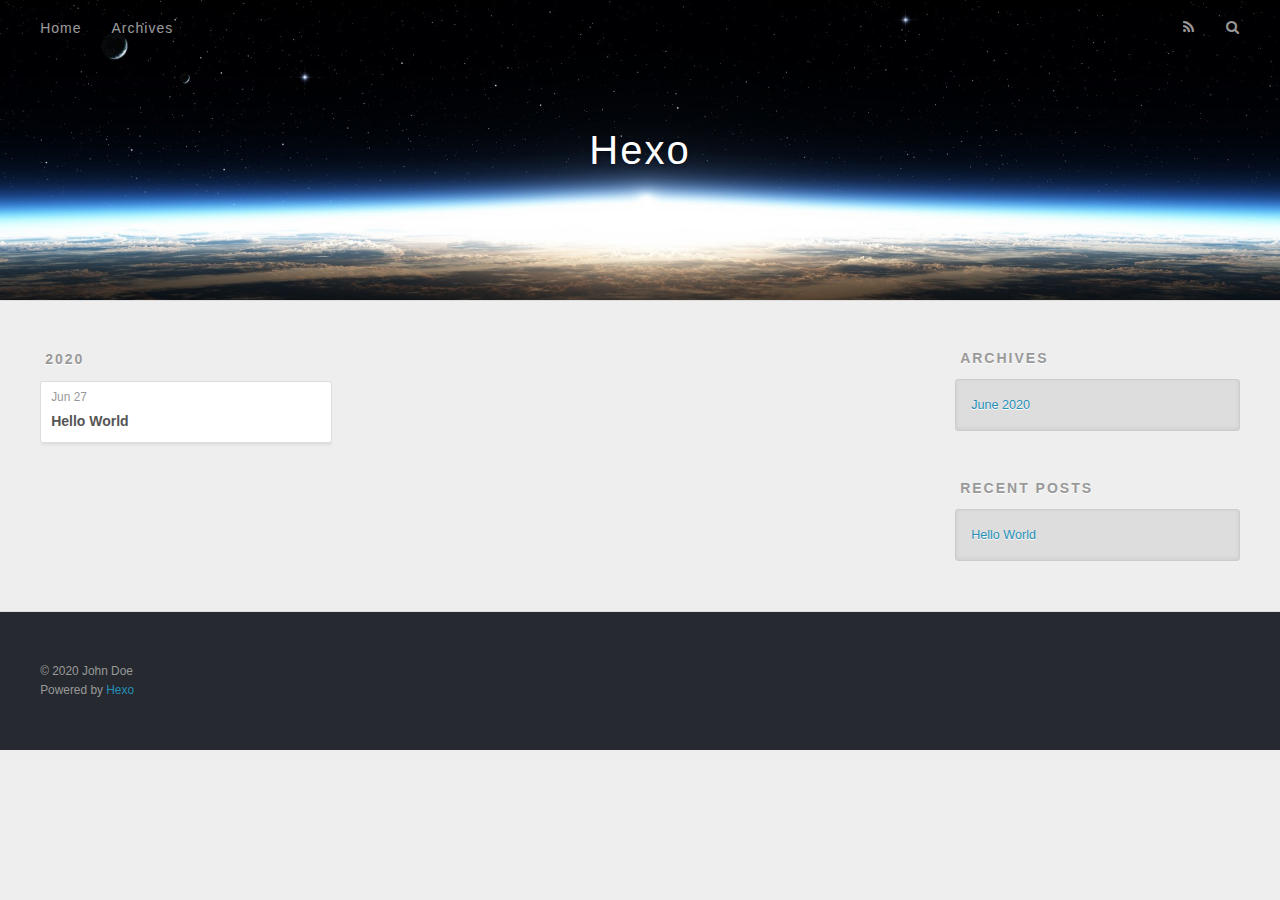
==== archives/index.html @ b0c8f3c9 "Site updated: 2020-06-27 13:51:42" ====
<!DOCTYPE html>
<html>
<head>
  <meta charset="utf-8">
  

  
  <title>Archives | Hexo</title>
  <meta name="viewport" content="width=device-width, initial-scale=1, maximum-scale=1">
  <meta property="og:type" content="website">
<meta property="og:title" content="Hexo">
<meta property="og:url" content="http://yoursite.com/archives/index.html">
<meta property="og:site_name" content="Hexo">
<meta property="og:locale" content="en_US">
<meta property="article:author" content="John Doe">
<meta name="twitter:card" content="summary">
  
    <link rel="alternate" href="/atom.xml" title="Hexo" type="application/atom+xml">
  
  
    <link rel="icon" href="/favicon.png">
  
  
    <link href="//fonts.googleapis.com/css?family=Source+Code+Pro" rel="stylesheet" type="text/css">
  
  
<link rel="stylesheet" href="/css/style.css">

<meta name="generator" content="Hexo 4.2.1"></head>

<body>
  <div id="container">
    <div id="wrap">
      <header id="header">
  <div id="banner"></div>
  <div id="header-outer" class="outer">
    <div id="header-title" class="inner">
      <h1 id="logo-wrap">
        <a href="/" id="logo">Hexo</a>
      </h1>
      
    </div>
    <div id="header-inner" class="inner">
      <nav id="main-nav">
        <a id="main-nav-toggle" class="nav-icon"></a>
        
          <a class="main-nav-link" href="/">Home</a>
        
          <a class="main-nav-link" href="/archives">Archives</a>
        
      </nav>
      <nav id="sub-nav">
        
          <a id="nav-rss-link" class="nav-icon" href="/atom.xml" title="RSS Feed"></a>
        
        <a id="nav-search-btn" class="nav-icon" title="Search"></a>
      </nav>
      <div id="search-form-wrap">
        <form action="//google.com/search" method="get" accept-charset="UTF-8" class="search-form"><input type="search" name="q" class="search-form-input" placeholder="Search"><button type="submit" class="search-form-submit">&#xF002;</button><input type="hidden" name="sitesearch" value="http://yoursite.com"></form>
      </div>
    </div>
  </div>
</header>
      <div class="outer">
        <section id="main">
  
  
    
    
      
      
      <section class="archives-wrap">
        <div class="archive-year-wrap">
          <a href="/archives/2020" class="archive-year">2020</a>
        </div>
        <div class="archives">
    
    <article class="archive-article archive-type-post">
  <div class="archive-article-inner">
    <header class="archive-article-header">
      <a href="/2020/06/27/hello-world/" class="archive-article-date">
  <time datetime="2020-06-27T05:15:35.209Z" itemprop="datePublished">Jun 27</time>
</a>
      
  
    <h1 itemprop="name">
      <a class="archive-article-title" href="/2020/06/27/hello-world/">Hello World</a>
    </h1>
  

    </header>
  </div>
</article>
  
  
    </div></section>
  


</section>
        
          <aside id="sidebar">
  
    

  
    

  
    
  
    
  <div class="widget-wrap">
    <h3 class="widget-title">Archives</h3>
    <div class="widget">
      <ul class="archive-list"><li class="archive-list-item"><a class="archive-list-link" href="/archives/2020/06/">June 2020</a></li></ul>
    </div>
  </div>


  
    
  <div class="widget-wrap">
    <h3 class="widget-title">Recent Posts</h3>
    <div class="widget">
      <ul>
        
          <li>
            <a href="/2020/06/27/hello-world/">Hello World</a>
          </li>
        
      </ul>
    </div>
  </div>

  
</aside>
        
      </div>
      <footer id="footer">
  
  <div class="outer">
    <div id="footer-info" class="inner">
      &copy; 2020 John Doe<br>
      Powered by <a href="http://hexo.io/" target="_blank">Hexo</a>
    </div>
  </div>
</footer>
    </div>
    <nav id="mobile-nav">
  
    <a href="/" class="mobile-nav-link">Home</a>
  
    <a href="/archives" class="mobile-nav-link">Archives</a>
  
</nav>
    

<script src="//ajax.googleapis.com/ajax/libs/jquery/2.0.3/jquery.min.js"></script>


  
<link rel="stylesheet" href="/fancybox/jquery.fancybox.css">

  
<script src="/fancybox/jquery.fancybox.pack.js"></script>




<script src="/js/script.js"></script>




  </div>
</body>
</html>
---- css/style.css ----
body {
  width: 100%;
}
body:before,
body:after {
  content: "";
  display: table;
}
body:after {
  clear: both;
}
html,
body,
div,
span,
applet,
object,
iframe,
h1,
h2,
h3,
h4,
h5,
h6,
p,
blockquote,
pre,
a,
abbr,
acronym,
address,
big,
cite,
code,
del,
dfn,
em,
img,
ins,
kbd,
q,
s,
samp,
small,
strike,
strong,
sub,
sup,
tt,
var,
dl,
dt,
dd,
ol,
ul,
li,
fieldset,
form,
label,
legend,
table,
caption,
tbody,
tfoot,
thead,
tr,
th,
td {
  margin: 0;
  padding: 0;
  border: 0;
  outline: 0;
  font-weight: inherit;
  font-style: inherit;
  font-family: inherit;
  font-size: 100%;
  vertical-align: baseline;
}
body {
  line-height: 1;
  color: #000;
  background: #fff;
}
ol,
ul {
  list-style: none;
}
table {
  border-collapse: separate;
  border-spacing: 0;
  vertical-align: middle;
}
caption,
th,
td {
  text-align: left;
  font-weight: normal;
  vertical-align: middle;
}
a img {
  border: none;
}
input,
button {
  margin: 0;
  padding: 0;
}
input::-moz-focus-inner,
button::-moz-focus-inner {
  border: 0;
  padding: 0;
}
@font-face {
  font-family: FontAwesome;
  font-style: normal;
  font-weight: normal;
  src: url("fonts/fontawesome-webfont.eot?v=#4.0.3");
  src: url("fonts/fontawesome-webfont.eot?#iefix&v=#4.0.3") format("embedded-opentype"), url("fonts/fontawesome-webfont.woff?v=#4.0.3") format("woff"), url("fonts/fontawesome-webfont.ttf?v=#4.0.3") format("truetype"), url("fonts/fontawesome-webfont.svg#fontawesomeregular?v=#4.0.3") format("svg");
}
html,
body,
#container {
  height: 100%;
}
body {
  background: #eee;
  font: 14px -apple-system, BlinkMacSystemFont, "Segoe UI", "Roboto", "Oxygen", "Ubuntu", "Cantarell", "Fira Sans", "Droid Sans", "Helvetica Neue", sans-serif;
  -webkit-text-size-adjust: 100%;
}
.outer {
  max-width: 1220px;
  margin: 0 auto;
  padding: 0 20px;
}
.outer:before,
.outer:after {
  content: "";
  display: table;
}
.outer:after {
  clear: both;
}
.inner {
  display: inline;
  float: left;
  width: 98.33333333333333%;
  margin: 0 0.833333333333333%;
}
.left,
.alignleft {
  float: left;
}
.right,
.alignright {
  float: right;
}
.clear {
  clear: both;
}
#container {
  position: relative;
}
.mobile-nav-on {
  overflow: hidden;
}
#wrap {
  height: 100%;
  width: 100%;
  position: absolute;
  top: 0;
  left: 0;
  -webkit-transition: 0.2s ease-out;
  -moz-transition: 0.2s ease-out;
  -ms-transition: 0.2s ease-out;
  transition: 0.2s ease-out;
  z-index: 1;
  background: #eee;
}
.mobile-nav-on #wrap {
  left: 280px;
}
@media screen and (min-width: 768px) {
  #main {
    display: inline;
    float: left;
    width: 73.33333333333333%;
    margin: 0 0.833333333333333%;
  }
}
.article-date,
.article-category-link,
.archive-year,
.widget-title {
  text-decoration: none;
  text-transform: uppercase;
  letter-spacing: 2px;
  color: #999;
  margin-bottom: 1em;
  margin-left: 5px;
  line-height: 1em;
  text-shadow: 0 1px #fff;
  font-weight: bold;
}
.article-inner,
.archive-article-inner {
  background: #fff;
  -webkit-box-shadow: 1px 2px 3px #ddd;
  box-shadow: 1px 2px 3px #ddd;
  border: 1px solid #ddd;
  border-radius: 3px;
}
.article-entry h1,
.widget h1 {
  font-size: 2em;
}
.article-entry h2,
.widget h2 {
  font-size: 1.5em;
}
.article-entry h3,
.widget h3 {
  font-size: 1.3em;
}
.article-entry h4,
.widget h4 {
  font-size: 1.2em;
}
.article-entry h5,
.widget h5 {
  font-size: 1em;
}
.article-entry h6,
.widget h6 {
  font-size: 1em;
  color: #999;
}
.article-entry hr,
.widget hr {
  border: 1px dashed #ddd;
}
.article-entry strong,
.widget strong {
  font-weight: bold;
}
.article-entry em,
.widget em,
.article-entry cite,
.widget cite {
  font-style: italic;
}
.article-entry sup,
.widget sup,
.article-entry sub,
.widget sub {
  font-size: 0.75em;
  line-height: 0;
  position: relative;
  vertical-align: baseline;
}
.article-entry sup,
.widget sup {
  top: -0.5em;
}
.article-entry sub,
.widget sub {
  bottom: -0.2em;
}
.article-entry small,
.widget small {
  font-size: 0.85em;
}
.article-entry acronym,
.widget acronym,
.article-entry abbr,
.widget abbr {
  border-bottom: 1px dotted;
}
.article-entry ul,
.widget ul,
.article-entry ol,
.widget ol,
.article-entry dl,
.widget dl {
  margin: 0 20px;
  line-height: 1.6em;
}
.article-entry ul ul,
.widget ul ul,
.article-entry ol ul,
.widget ol ul,
.article-entry ul ol,
.widget ul ol,
.article-entry ol ol,
.widget ol ol {
  margin-top: 0;
  margin-bottom: 0;
}
.article-entry ul,
.widget ul {
  list-style: disc;
}
.article-entry ol,
.widget ol {
  list-style: decimal;
}
.article-entry dt,
.widget dt {
  font-weight: bold;
}
#header {
  height: 300px;
  position: relative;
  border-bottom: 1px solid #ddd;
}
#header:before,
#header:after {
  content: "";
  position: absolute;
  left: 0;
  right: 0;
  height: 40px;
}
#header:before {
  top: 0;
  background: -webkit-linear-gradient(rgba(0,0,0,0.2), transparent);
  background: -moz-linear-gradient(rgba(0,0,0,0.2), transparent);
  background: -ms-linear-gradient(rgba(0,0,0,0.2), transparent);
  background: linear-gradient(rgba(0,0,0,0.2), transparent);
}
#header:after {
  bottom: 0;
  background: -webkit-linear-gradient(transparent, rgba(0,0,0,0.2));
  background: -moz-linear-gradient(transparent, rgba(0,0,0,0.2));
  background: -ms-linear-gradient(transparent, rgba(0,0,0,0.2));
  background: linear-gradient(transparent, rgba(0,0,0,0.2));
}
#header-outer {
  height: 100%;
  position: relative;
}
#header-inner {
  position: relative;
  overflow: hidden;
}
#banner {
  position: absolute;
  top: 0;
  left: 0;
  width: 100%;
  height: 100%;
  background: url("images/banner.jpg") center #000;
  -webkit-background-size: cover;
  -moz-background-size: cover;
  background-size: cover;
  z-index: -1;
}
#header-title {
  text-align: center;
  height: 40px;
  position: absolute;
  top: 50%;
  left: 0;
  margin-top: -20px;
}
#logo,
#subtitle {
  text-decoration: none;
  color: #fff;
  font-weight: 300;
  text-shadow: 0 1px 4px rgba(0,0,0,0.3);
}
#logo {
  font-size: 40px;
  line-height: 40px;
  letter-spacing: 2px;
}
#subtitle {
  font-size: 16px;
  line-height: 16px;
  letter-spacing: 1px;
}
#subtitle-wrap {
  margin-top: 16px;
}
#main-nav {
  float: left;
  margin-left: -15px;
}
.nav-icon,
.main-nav-link {
  float: left;
  color: #fff;
  opacity: 0.6;
  text-decoration: none;
  text-shadow: 0 1px rgba(0,0,0,0.2);
  -webkit-transition: opacity 0.2s;
  -moz-transition: opacity 0.2s;
  -ms-transition: opacity 0.2s;
  transition: opacity 0.2s;
  display: block;
  padding: 20px 15px;
}
.nav-icon:hover,
.main-nav-link:hover {
  opacity: 1;
}
.nav-icon {
  font-family: FontAwesome;
  text-align: center;
  font-size: 14px;
  width: 14px;
  height: 14px;
  padding: 20px 15px;
  position: relative;
  cursor: pointer;
}
.main-nav-link {
  font-weight: 300;
  letter-spacing: 1px;
}
@media screen and (max-width: 479px) {
  .main-nav-link {
    display: none;
  }
}
#main-nav-toggle {
  display: none;
}
#main-nav-toggle:before {
  content: "\f0c9";
}
@media screen and (max-width: 479px) {
  #main-nav-toggle {
    display: block;
  }
}
#sub-nav {
  float: right;
  margin-right: -15px;
}
#nav-rss-link:before {
  content: "\f09e";
}
#nav-search-btn:before {
  content: "\f002";
}
#search-form-wrap {
  position: absolute;
  top: 15px;
  width: 150px;
  height: 30px;
  right: -150px;
  opacity: 0;
  -webkit-transition: 0.2s ease-out;
  -moz-transition: 0.2s ease-out;
  -ms-transition: 0.2s ease-out;
  transition: 0.2s ease-out;
}
#search-form-wrap.on {
  opacity: 1;
  right: 0;
}
@media screen and (max-width: 479px) {
  #search-form-wrap {
    width: 100%;
    right: -100%;
  }
}
.search-form {
  position: absolute;
  top: 0;
  left: 0;
  right: 0;
  background: #fff;
  padding: 5px 15px;
  border-radius: 15px;
  -webkit-box-shadow: 0 0 10px rgba(0,0,0,0.3);
  box-shadow: 0 0 10px rgba(0,0,0,0.3);
}
.search-form-input {
  border: none;
  background: none;
  color: #555;
  width: 100%;
  font: 13px -apple-system, BlinkMacSystemFont, "Segoe UI", "Roboto", "Oxygen", "Ubuntu", "Cantarell", "Fira Sans", "Droid Sans", "Helvetica Neue", sans-serif;
  outline: none;
}
.search-form-input::-webkit-search-results-decoration,
.search-form-input::-webkit-search-cancel-button {
  -webkit-appearance: none;
}
.search-form-submit {
  position: absolute;
  top: 50%;
  right: 10px;
  margin-top: -7px;
  font: 13px FontAwesome;
  border: none;
  background: none;
  color: #bbb;
  cursor: pointer;
}
.search-form-submit:hover,
.search-form-submit:focus {
  color: #777;
}
.article {
  margin: 50px 0;
}
.article-inner {
  overflow: hidden;
}
.article-meta:before,
.article-meta:after {
  content: "";
  display: table;
}
.article-meta:after {
  clear: both;
}
.article-date {
  float: left;
}
.article-category {
  float: left;
  line-height: 1em;
  color: #ccc;
  text-shadow: 0 1px #fff;
  margin-left: 8px;
}
.article-category:before {
  content: "\2022";
}
.article-category-link {
  margin: 0 12px 1em;
}
.article-header {
  padding: 20px 20px 0;
}
.article-title {
  text-decoration: none;
  font-size: 2em;
  font-weight: bold;
  color: #555;
  line-height: 1.1em;
  -webkit-transition: color 0.2s;
  -moz-transition: color 0.2s;
  -ms-transition: color 0.2s;
  transition: color 0.2s;
}
a.article-title:hover {
  color: #258fb8;
}
.article-entry {
  color: #555;
  padding: 0 20px;
}
.article-entry:before,
.article-entry:after {
  content: "";
  display: table;
}
.article-entry:after {
  clear: both;
}
.article-entry p,
.article-entry table {
  line-height: 1.6em;
  margin: 1.6em 0;
}
.article-entry h1,
.article-entry h2,
.article-entry h3,
.article-entry h4,
.article-entry h5,
.article-entry h6 {
  font-weight: bold;
}
.article-entry h1,
.article-entry h2,
.article-entry h3,
.article-entry h4,
.article-entry h5,
.article-entry h6 {
  line-height: 1.1em;
  margin: 1.1em 0;
}
.article-entry a {
  color: #258fb8;
  text-decoration: none;
}
.article-entry a:hover {
  text-decoration: underline;
}
.article-entry ul,
.article-entry ol,
.article-entry dl {
  margin-top: 1.6em;
  margin-bottom: 1.6em;
}
.article-entry img,
.article-entry video {
  max-width: 100%;
  height: auto;
  display: block;
  margin: auto;
}
.article-entry iframe {
  border: none;
}
.article-entry table {
  width: 100%;
  border-collapse: collapse;
  border-spacing: 0;
}
.article-entry th {
  font-weight: bold;
  border-bottom: 3px solid #ddd;
  padding-bottom: 0.5em;
}
.article-entry td {
  border-bottom: 1px solid #ddd;
  padding: 10px 0;
}
.article-entry blockquote {
  font-family: Georgia, "Times New Roman", serif;
  font-size: 1.4em;
  margin: 1.6em 20px;
  text-align: center;
}
.article-entry blockquote footer {
  font-size: 14px;
  margin: 1.6em 0;
  font-family: -apple-system, BlinkMacSystemFont, "Segoe UI", "Roboto", "Oxygen", "Ubuntu", "Cantarell", "Fira Sans", "Droid Sans", "Helvetica Neue", sans-serif;
}
.article-entry blockquote footer cite:before {
  content: "—";
  padding: 0 0.5em;
}
.article-entry .pullquote {
  text-align: left;
  width: 45%;
  margin: 0;
}
.article-entry .pullquote.left {
  margin-left: 0.5em;
  margin-right: 1em;
}
.article-entry .pullquote.right {
  margin-right: 0.5em;
  margin-left: 1em;
}
.article-entry .caption {
  color: #999;
  display: block;
  font-size: 0.9em;
  margin-top: 0.5em;
  position: relative;
  text-align: center;
}
.article-entry .video-container {
  position: relative;
  padding-top: 56.25%;
  height: 0;
  overflow: hidden;
}
.article-entry .video-container iframe,
.article-entry .video-container object,
.article-entry .video-container embed {
  position: absolute;
  top: 0;
  left: 0;
  width: 100%;
  height: 100%;
  margin-top: 0;
}
.article-more-link a {
  display: inline-block;
  line-height: 1em;
  padding: 6px 15px;
  border-radius: 15px;
  background: #eee;
  color: #999;
  text-shadow: 0 1px #fff;
  text-decoration: none;
}
.article-more-link a:hover {
  background: #258fb8;
  color: #fff;
  text-decoration: none;
  text-shadow: 0 1px #1e7293;
}
.article-footer {
  font-size: 0.85em;
  line-height: 1.6em;
  border-top: 1px solid #ddd;
  padding-top: 1.6em;
  margin: 0 20px 20px;
}
.article-footer:before,
.article-footer:after {
  content: "";
  display: table;
}
.article-footer:after {
  clear: both;
}
.article-footer a {
  color: #999;
  text-decoration: none;
}
.article-footer a:hover {
  color: #555;
}
.article-tag-list-item {
  float: left;
  margin-right: 10px;
}
.article-tag-list-link:before {
  content: "#";
}
.article-comment-link {
  float: right;
}
.article-comment-link:before {
  content: "\f075";
  font-family: FontAwesome;
  padding-right: 8px;
}
.article-share-link {
  cursor: pointer;
  float: right;
  margin-left: 20px;
}
.article-share-link:before {
  content: "\f064";
  font-family: FontAwesome;
  padding-right: 6px;
}
#article-nav {
  position: relative;
}
#article-nav:before,
#article-nav:after {
  content: "";
  display: table;
}
#article-nav:after {
  clear: both;
}
@media screen and (min-width: 768px) {
  #article-nav {
    margin: 50px 0;
  }
  #article-nav:before {
    width: 8px;
    height: 8px;
    position: absolute;
    top: 50%;
    left: 50%;
    margin-top: -4px;
    margin-left: -4px;
    content: "";
    border-radius: 50%;
    background: #ddd;
    -webkit-box-shadow: 0 1px 2px #fff;
    box-shadow: 0 1px 2px #fff;
  }
}
.article-nav-link-wrap {
  text-decoration: none;
  text-shadow: 0 1px #fff;
  color: #999;
  -webkit-box-sizing: border-box;
  -moz-box-sizing: border-box;
  box-sizing: border-box;
  margin-top: 50px;
  text-align: center;
  display: block;
}
.article-nav-link-wrap:hover {
  color: #555;
}
@media screen and (min-width: 768px) {
  .article-nav-link-wrap {
    width: 50%;
    margin-top: 0;
  }
}
@media screen and (min-width: 768px) {
  #article-nav-newer {
    float: left;
    text-align: right;
    padding-right: 20px;
  }
}
@media screen and (min-width: 768px) {
  #article-nav-older {
    float: right;
    text-align: left;
    padding-left: 20px;
  }
}
.article-nav-caption {
  text-transform: uppercase;
  letter-spacing: 2px;
  color: #ddd;
  line-height: 1em;
  font-weight: bold;
}
#article-nav-newer .article-nav-caption {
  margin-right: -2px;
}
.article-nav-title {
  font-size: 0.85em;
  line-height: 1.6em;
  margin-top: 0.5em;
}
.article-share-box {
  position: absolute;
  display: none;
  background: #fff;
  -webkit-box-shadow: 1px 2px 10px rgba(0,0,0,0.2);
  box-shadow: 1px 2px 10px rgba(0,0,0,0.2);
  border-radius: 3px;
  margin-left: -145px;
  overflow: hidden;
  z-index: 1;
}
.article-share-box.on {
  display: block;
}
.article-share-input {
  width: 100%;
  background: none;
  -webkit-box-sizing: border-box;
  -moz-box-sizing: border-box;
  box-sizing: border-box;
  font: 14px -apple-system, BlinkMacSystemFont, "Segoe UI", "Roboto", "Oxygen", "Ubuntu", "Cantarell", "Fira Sans", "Droid Sans", "Helvetica Neue", sans-serif;
  padding: 0 15px;
  color: #555;
  outline: none;
  border: 1px solid #ddd;
  border-radius: 3px 3px 0 0;
  height: 36px;
  line-height: 36px;
}
.article-share-links {
  background: #eee;
}
.article-share-links:before,
.article-share-links:after {
  content: "";
  display: table;
}
.article-share-links:after {
  clear: both;
}
.article-share-twitter,
.article-share-facebook,
.article-share-pinterest,
.article-share-google {
  width: 50px;
  height: 36px;
  display: block;
  float: left;
  position: relative;
  color: #999;
  text-shadow: 0 1px #fff;
}
.article-share-twitter:before,
.article-share-facebook:before,
.article-share-pinterest:before,
.article-share-google:before {
  font-size: 20px;
  font-family: FontAwesome;
  width: 20px;
  height: 20px;
  position: absolute;
  top: 50%;
  left: 50%;
  margin-top: -10px;
  margin-left: -10px;
  text-align: center;
}
.article-share-twitter:hover,
.article-share-facebook:hover,
.article-share-pinterest:hover,
.article-share-google:hover {
  color: #fff;
}
.article-share-twitter:before {
  content: "\f099";
}
.article-share-twitter:hover {
  background: #00aced;
  text-shadow: 0 1px #008abe;
}
.article-share-facebook:before {
  content: "\f09a";
}
.article-share-facebook:hover {
  background: #3b5998;
  text-shadow: 0 1px #2f477a;
}
.article-share-pinterest:before {
  content: "\f0d2";
}
.article-share-pinterest:hover {
  background: #cb2027;
  text-shadow: 0 1px #a21a1f;
}
.article-share-google:before {
  content: "\f0d5";
}
.article-share-google:hover {
  background: #dd4b39;
  text-shadow: 0 1px #be3221;
}
.article-gallery {
  background: #000;
  position: relative;
}
.article-gallery-photos {
  position: relative;
  overflow: hidden;
}
.article-gallery-img {
  display: none;
  max-width: 100%;
}
.article-gallery-img:first-child {
  display: block;
}
.article-gallery-img.loaded {
  position: absolute;
  display: block;
}
.article-gallery-img img {
  display: block;
  max-width: 100%;
  margin: 0 auto;
}
#comments {
  background: #fff;
  -webkit-box-shadow: 1px 2px 3px #ddd;
  box-shadow: 1px 2px 3px #ddd;
  padding: 20px;
  border: 1px solid #ddd;
  border-radius: 3px;
  margin: 50px 0;
}
#comments a {
  color: #258fb8;
}
.archives-wrap {
  margin: 50px 0;
}
.archives:before,
.archives:after {
  content: "";
  display: table;
}
.archives:after {
  clear: both;
}
.archive-year-wrap {
  margin-bottom: 1em;
}
.archives {
  -webkit-column-gap: 10px;
  -moz-column-gap: 10px;
  column-gap: 10px;
}
@media screen and (min-width: 480px) and (max-width: 767px) {
  .archives {
    -webkit-column-count: 2;
    -moz-column-count: 2;
    column-count: 2;
  }
}
@media screen and (min-width: 768px) {
  .archives {
    -webkit-column-count: 3;
    -moz-column-count: 3;
    column-count: 3;
  }
}
.archive-article {
  -webkit-column-break-inside: avoid;
  page-break-inside: avoid;
  overflow: hidden;
  break-inside: avoid-column;
}
.archive-article-inner {
  padding: 10px;
  margin-bottom: 15px;
}
.archive-article-title {
  text-decoration: none;
  font-weight: bold;
  color: #555;
  -webkit-transition: color 0.2s;
  -moz-transition: color 0.2s;
  -ms-transition: color 0.2s;
  transition: color 0.2s;
  line-height: 1.6em;
}
.archive-article-title:hover {
  color: #258fb8;
}
.archive-article-footer {
  margin-top: 1em;
}
.archive-article-date {
  color: #999;
  text-decoration: none;
  font-size: 0.85em;
  line-height: 1em;
  margin-bottom: 0.5em;
  display: block;
}
#page-nav {
  margin: 50px auto;
  background: #fff;
  -webkit-box-shadow: 1px 2px 3px #ddd;
  box-shadow: 1px 2px 3px #ddd;
  border: 1px solid #ddd;
  border-radius: 3px;
  text-align: center;
  color: #999;
  overflow: hidden;
}
#page-nav:before,
#page-nav:after {
  content: "";
  display: table;
}
#page-nav:after {
  clear: both;
}
#page-nav a,
#page-nav span {
  padding: 10px 20px;
  line-height: 1;
  height: 2ex;
}
#page-nav a {
  color: #999;
  text-decoration: none;
}
#page-nav a:hover {
  background: #999;
  color: #fff;
}
#page-nav .prev {
  float: left;
}
#page-nav .next {
  float: right;
}
#page-nav .page-number {
  display: inline-block;
}
@media screen and (max-width: 479px) {
  #page-nav .page-number {
    display: none;
  }
}
#page-nav .current {
  color: #555;
  font-weight: bold;
}
#page-nav .space {
  color: #ddd;
}
#footer {
  background: #262a30;
  padding: 50px 0;
  border-top: 1px solid #ddd;
  color: #999;
}
#footer a {
  color: #258fb8;
  text-decoration: none;
}
#footer a:hover {
  text-decoration: underline;
}
#footer-info {
  line-height: 1.6em;
  font-size: 0.85em;
}
.article-entry pre,
.article-entry .highlight {
  background: #2d2d2d;
  margin: 0 -20px;
  padding: 15px 20px;
  border-style: solid;
  border-color: #ddd;
  border-width: 1px 0;
  overflow: auto;
  color: #ccc;
  line-height: 22.400000000000002px;
}
.article-entry .highlight .gutter pre,
.article-entry .gist .gist-file .gist-data .line-numbers {
  color: #666;
  font-size: 0.85em;
}
.article-entry pre,
.article-entry code {
  font-family: "Source Code Pro", Consolas, Monaco, Menlo, Consolas, monospace;
}
.article-entry code {
  background: #eee;
  text-shadow: 0 1px #fff;
  padding: 0 0.3em;
}
.article-entry pre code {
  background: none;
  text-shadow: none;
  padding: 0;
}
.article-entry .highlight pre {
  border: none;
  margin: 0;
  padding: 0;
}
.article-entry .highlight table {
  margin: 0;
  width: auto;
}
.article-entry .highlight td {
  border: none;
  padding: 0;
}
.article-entry .highlight figcaption {
  font-size: 0.85em;
  color: #999;
  line-height: 1em;
  margin-bottom: 1em;
}
.article-entry .highlight figcaption:before,
.article-entry .highlight figcaption:after {
  content: "";
  display: table;
}
.article-entry .highlight figcaption:after {
  clear: both;
}
.article-entry .highlight figcaption a {
  float: right;
}
.article-entry .highlight .gutter pre {
  text-align: right;
  padding-right: 20px;
}
.article-entry .highlight .line {
  height: 22.400000000000002px;
}
.article-entry .highlight .line.marked {
  background: #515151;
}
.article-entry .gist {
  margin: 0 -20px;
  border-style: solid;
  border-color: #ddd;
  border-width: 1px 0;
  background: #2d2d2d;
  padding: 15px 20px 15px 0;
}
.article-entry .gist .gist-file {
  border: none;
  font-family: "Source Code Pro", Consolas, Monaco, Menlo, Consolas, monospace;
  margin: 0;
}
.article-entry .gist .gist-file .gist-data {
  background: none;
  border: none;
}
.article-entry .gist .gist-file .gist-data .line-numbers {
  background: none;
  border: none;
  padding: 0 20px 0 0;
}
.article-entry .gist .gist-file .gist-data .line-data {
  padding: 0 !important;
}
.article-entry .gist .gist-file .highlight {
  margin: 0;
  padding: 0;
  border: none;
}
.article-entry .gist .gist-file .gist-meta {
  background: #2d2d2d;
  color: #999;
  font: 0.85em -apple-system, BlinkMacSystemFont, "Segoe UI", "Roboto", "Oxygen", "Ubuntu", "Cantarell", "Fira Sans", "Droid Sans", "Helvetica Neue", sans-serif;
  text-shadow: 0 0;
  padding: 0;
  margin-top: 1em;
  margin-left: 20px;
}
.article-entry .gist .gist-file .gist-meta a {
  color: #258fb8;
  font-weight: normal;
}
.article-entry .gist .gist-file .gist-meta a:hover {
  text-decoration: underline;
}
pre .comment,
pre .title {
  color: #999;
}
pre .variable,
pre .attribute,
pre .tag,
pre .regexp,
pre .ruby .constant,
pre .xml .tag .title,
pre .xml .pi,
pre .xml .doctype,
pre .html .doctype,
pre .css .id,
pre .css .class,
pre .css .pseudo {
  color: #f2777a;
}
pre .number,
pre .preprocessor,
pre .built_in,
pre .literal,
pre .params,
pre .constant {
  color: #f99157;
}
pre .class,
pre .ruby .class .title,
pre .css .rules .attribute {
  color: #9c9;
}
pre .string,
pre .value,
pre .inheritance,
pre .header,
pre .ruby .symbol,
pre .xml .cdata {
  color: #9c9;
}
pre .css .hexcolor {
  color: #6cc;
}
pre .function,
pre .python .decorator,
pre .python .title,
pre .ruby .function .title,
pre .ruby .title .keyword,
pre .perl .sub,
pre .javascript .title,
pre .coffeescript .title {
  color: #69c;
}
pre .keyword,
pre .javascript .function {
  color: #c9c;
}
@media screen and (max-width: 479px) {
  #mobile-nav {
    position: absolute;
    top: 0;
    left: 0;
    width: 280px;
    height: 100%;
    background: #191919;
    border-right: 1px solid #fff;
  }
}
@media screen and (max-width: 479px) {
  .mobile-nav-link {
    display: block;
    color: #999;
    text-decoration: none;
    padding: 15px 20px;
    font-weight: bold;
  }
  .mobile-nav-link:hover {
    color: #fff;
  }
}
@media screen and (min-width: 768px) {
  #sidebar {
    display: inline;
    float: left;
    width: 23.333333333333332%;
    margin: 0 0.833333333333333%;
  }
}
.widget-wrap {
  margin: 50px 0;
}
.widget {
  color: #777;
  text-shadow: 0 1px #fff;
  background: #ddd;
  -webkit-box-shadow: 0 -1px 4px #ccc inset;
  box-shadow: 0 -1px 4px #ccc inset;
  border: 1px solid #ccc;
  padding: 15px;
  border-radius: 3px;
}
.widget a {
  color: #258fb8;
  text-decoration: none;
}
.widget a:hover {
  text-decoration: underline;
}
.widget ul ul,
.widget ol ul,
.widget dl ul,
.widget ul ol,
.widget ol ol,
.widget dl ol,
.widget ul dl,
.widget ol dl,
.widget dl dl {
  margin-left: 15px;
  list-style: disc;
}
.widget {
  line-height: 1.6em;
  word-wrap: break-word;
  font-size: 0.9em;
}
.widget ul,
.widget ol {
  list-style: none;
  margin: 0;
}
.widget ul ul,
.widget ol ul,
.widget ul ol,
.widget ol ol {
  margin: 0 20px;
}
.widget ul ul,
.widget ol ul {
  list-style: disc;
}
.widget ul ol,
.widget ol ol {
  list-style: decimal;
}
.category-list-count,
.tag-list-count,
.archive-list-count {
  padding-left: 5px;
  color: #999;
  font-size: 0.85em;
}
.category-list-count:before,
.tag-list-count:before,
.archive-list-count:before {
  content: "(";
}
.category-list-count:after,
.tag-list-count:after,
.archive-list-count:after {
  content: ")";
}
.tagcloud a {
  margin-right: 5px;
  display: inline-block;
}
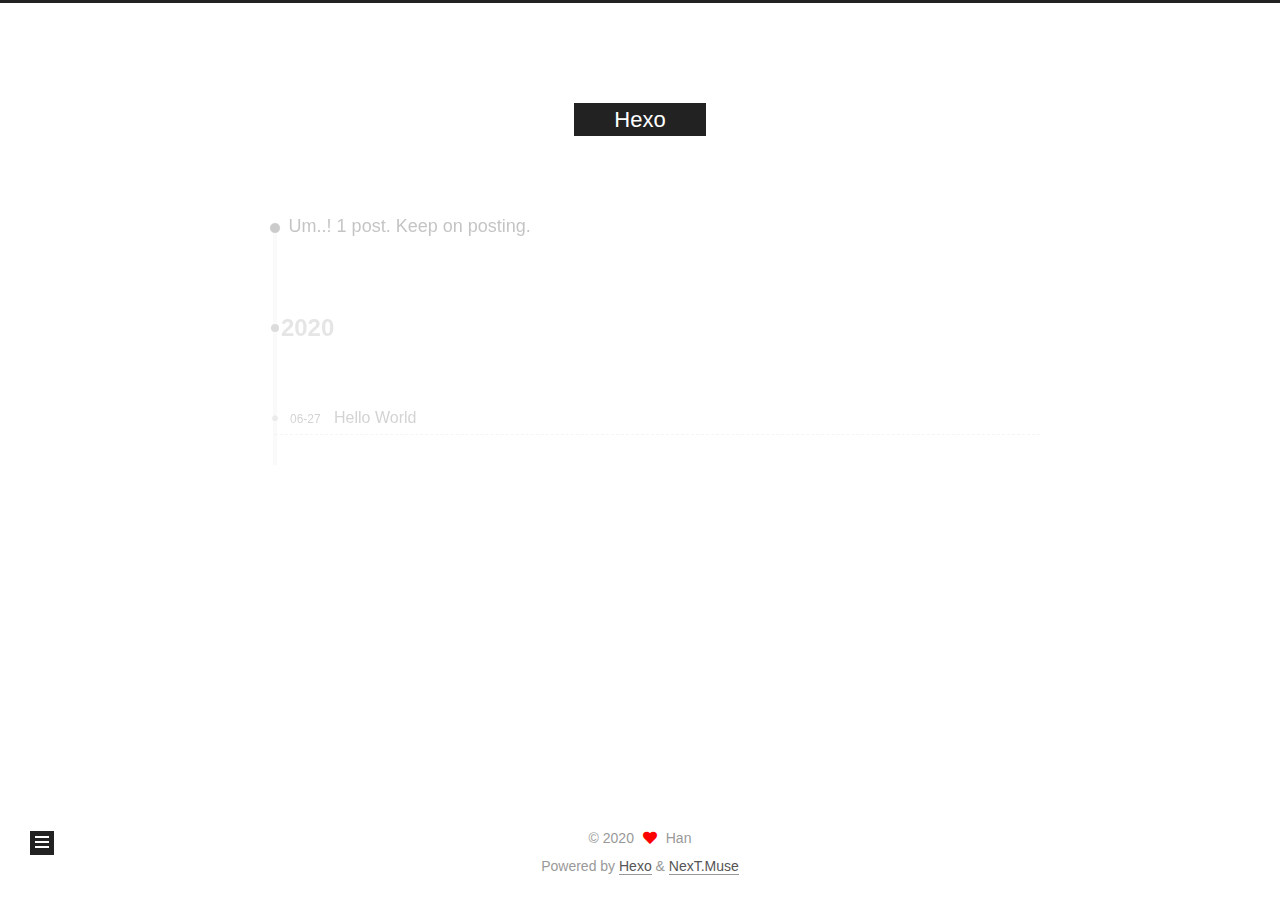
==== commit 63515679: "Site updated: 2020-06-27 14:31:07" ====
--- a/archives/index.html
+++ b/archives/index.html
@@ -1,178 +1,321 @@
 <!DOCTYPE html>
-<html>
+<html lang="en">
 <head>
-  <meta charset="utf-8">
-  
-
-  
-  <title>Archives | Hexo</title>
-  <meta name="viewport" content="width=device-width, initial-scale=1, maximum-scale=1">
+  <meta charset="UTF-8">
+<meta name="viewport" content="width=device-width, initial-scale=1, maximum-scale=2">
+<meta name="theme-color" content="#222">
+<meta name="generator" content="Hexo 4.2.1">
+  <link rel="apple-touch-icon" sizes="180x180" href="/images/apple-touch-icon-next.png">
+  <link rel="icon" type="image/png" sizes="32x32" href="/images/favicon-32x32-next.png">
+  <link rel="icon" type="image/png" sizes="16x16" href="/images/favicon-16x16-next.png">
+  <link rel="mask-icon" href="/images/logo.svg" color="#222">
+
+<link rel="stylesheet" href="/css/main.css">
+
+
+<link rel="stylesheet" href="/lib/font-awesome/css/all.min.css">
+
+<script id="hexo-configurations">
+    var NexT = window.NexT || {};
+    var CONFIG = {"hostname":"chasuka.github.io","root":"/","scheme":"Muse","version":"8.0.0-rc.3","exturl":false,"sidebar":{"position":"left","display":"post","padding":18,"offset":12,"onmobile":false},"copycode":{"enable":false,"show_result":false,"style":null},"back2top":{"enable":true,"sidebar":false,"scrollpercent":false},"bookmark":{"enable":false,"color":"#222","save":"auto"},"fancybox":false,"mediumzoom":false,"lazyload":false,"pangu":false,"comments":{"style":"tabs","active":null,"storage":true,"lazyload":false,"nav":null},"algolia":{"hits":{"per_page":10},"labels":{"input_placeholder":"Search for Posts","hits_empty":"We didn't find any results for the search: ${query}","hits_stats":"${hits} results found in ${time} ms"}},"localsearch":{"enable":false,"trigger":"auto","top_n_per_article":1,"unescape":false,"preload":false},"motion":{"enable":true,"async":false,"transition":{"post_block":"fadeIn","post_header":"slideDownIn","post_body":"slideDownIn","coll_header":"slideLeftIn","sidebar":"slideUpIn"}}};
+  </script>
+
   <meta property="og:type" content="website">
 <meta property="og:title" content="Hexo">
-<meta property="og:url" content="http://yoursite.com/archives/index.html">
+<meta property="og:url" content="https://chasuka.github.io/archives/index.html">
 <meta property="og:site_name" content="Hexo">
 <meta property="og:locale" content="en_US">
-<meta property="article:author" content="John Doe">
+<meta property="article:author" content="Han">
 <meta name="twitter:card" content="summary">
-  
-    <link rel="alternate" href="/atom.xml" title="Hexo" type="application/atom+xml">
-  
-  
-    <link rel="icon" href="/favicon.png">
-  
-  
-    <link href="//fonts.googleapis.com/css?family=Source+Code+Pro" rel="stylesheet" type="text/css">
-  
-  
-<link rel="stylesheet" href="/css/style.css">
-
-<meta name="generator" content="Hexo 4.2.1"></head>
-
-<body>
-  <div id="container">
-    <div id="wrap">
-      <header id="header">
-  <div id="banner"></div>
-  <div id="header-outer" class="outer">
-    <div id="header-title" class="inner">
-      <h1 id="logo-wrap">
-        <a href="/" id="logo">Hexo</a>
-      </h1>
+
+<link rel="canonical" href="https://chasuka.github.io/archives/">
+
+
+<script id="page-configurations">
+  // https://hexo.io/docs/variables.html
+  CONFIG.page = {
+    sidebar: "",
+    isHome : false,
+    isPost : false,
+    lang   : 'en'
+  };
+</script>
+
+  <title>Archive | Hexo</title>
+  
+
+
+
+
+
+
+  <noscript>
+  <style>
+  .use-motion .brand,
+  .use-motion .menu-item,
+  .sidebar-inner,
+  .use-motion .post-block,
+  .use-motion .pagination,
+  .use-motion .comments,
+  .use-motion .post-header,
+  .use-motion .post-body,
+  .use-motion .collection-header { opacity: initial; }
+
+  .use-motion .site-title,
+  .use-motion .site-subtitle {
+    opacity: initial;
+    top: initial;
+  }
+
+  .use-motion .logo-line-before i { left: initial; }
+  .use-motion .logo-line-after i { right: initial; }
+  </style>
+</noscript>
+
+</head>
+
+<body itemscope itemtype="http://schema.org/WebPage">
+  <div class="container use-motion">
+    <div class="headband"></div>
+
+    <header class="header" itemscope itemtype="http://schema.org/WPHeader">
+      <div class="header-inner"><div class="site-brand-container">
+  <div class="site-nav-toggle">
+    <div class="toggle" aria-label="Toggle navigation bar">
+    </div>
+  </div>
+
+  <div class="site-meta">
+
+    <a href="/" class="brand" rel="start">
+      <span class="logo-line-before"><i></i></span>
+      <h1 class="site-title">Hexo</h1>
+      <span class="logo-line-after"><i></i></span>
+    </a>
+  </div>
+
+  <div class="site-nav-right">
+    <div class="toggle popup-trigger">
+    </div>
+  </div>
+</div>
+
+
+
+
+
+
+
+</div>
+    </header>
+
+    
+  <div class="back-to-top">
+    <i class="fa fa-arrow-up"></i>
+    <span>0%</span>
+  </div>
+
+
+    <main class="main">
+      <div class="main-inner">
+        <div class="content-wrap">
+          
+
+          <div class="content archive">
+            
+
+  
+  
+  
+  <div class="post-block">
+    <div class="posts-collapse">
+      <div class="collection-title">
+        <span class="collection-header">Um..! 1 post. Keep on posting.</span>
+      </div>
+
       
-    </div>
-    <div id="header-inner" class="inner">
-      <nav id="main-nav">
-        <a id="main-nav-toggle" class="nav-icon"></a>
+    <div class="collection-year">
+      <span class="collection-header">2020</span>
+    </div>
+
+  <article itemscope itemtype="http://schema.org/Article">
+    <header class="post-header">
+
+      <div class="post-meta">
+        <time itemprop="dateCreated"
+              datetime="2020-06-27T13:15:35+08:00"
+              content="2020-06-27">
+          06-27
+        </time>
+      </div>
+
+      <div class="post-title">
+          <a class="post-title-link" href="/2020/06/27/hello-world/" itemprop="url">
+            <span itemprop="name">Hello World</span>
+          </a>
+      </div>
+
+    </header>
+  </article>
+
+
+    </div>
+  </div>
+  
+  
+  
+
+  
+
+
+
+          </div>
+          
+
+<script>
+  window.addEventListener('tabs:register', () => {
+    let { activeClass } = CONFIG.comments;
+    if (CONFIG.comments.storage) {
+      activeClass = localStorage.getItem('comments_active') || activeClass;
+    }
+    if (activeClass) {
+      let activeTab = document.querySelector(`a[href="#comment-${activeClass}"]`);
+      if (activeTab) {
+        activeTab.click();
+      }
+    }
+  });
+  if (CONFIG.comments.storage) {
+    window.addEventListener('tabs:click', event => {
+      if (!event.target.matches('.tabs-comment .tab-content .tab-pane')) return;
+      let commentClass = event.target.classList[1];
+      localStorage.setItem('comments_active', commentClass);
+    });
+  }
+</script>
+
+        </div>
+          
+  
+  <div class="toggle sidebar-toggle">
+    <span class="toggle-line toggle-line-first"></span>
+    <span class="toggle-line toggle-line-middle"></span>
+    <span class="toggle-line toggle-line-last"></span>
+  </div>
+
+  <aside class="sidebar">
+    <div class="sidebar-inner">
+
+      <ul class="sidebar-nav motion-element">
+        <li class="sidebar-nav-toc">
+          Table of Contents
+        </li>
+        <li class="sidebar-nav-overview">
+          Overview
+        </li>
+      </ul>
+
+      <!--noindex-->
+      <div class="post-toc-wrap sidebar-panel">
+      </div>
+      <!--/noindex-->
+
+      <div class="site-overview-wrap sidebar-panel">
+        <div class="site-author motion-element" itemprop="author" itemscope itemtype="http://schema.org/Person">
+  <p class="site-author-name" itemprop="name">Han</p>
+  <div class="site-description" itemprop="description"></div>
+</div>
+<div class="site-state-wrap motion-element">
+  <nav class="site-state">
+      <div class="site-state-item site-state-posts">
+          <a href="/archives">
+          <span class="site-state-item-count">1</span>
+          <span class="site-state-item-name">posts</span>
+        </a>
+      </div>
+  </nav>
+</div>
+
+
+
+      </div>
+
+    </div>
+  </aside>
+  <div id="sidebar-dimmer"></div>
+
+
+      </div>
+    </main>
+
+    <footer class="footer">
+      <div class="footer-inner">
         
-          <a class="main-nav-link" href="/">Home</a>
+
         
-          <a class="main-nav-link" href="/archives">Archives</a>
+
+<div class="copyright">
+  
+  &copy; 
+  <span itemprop="copyrightYear">2020</span>
+  <span class="with-love">
+    <i class="fa fa-heart"></i>
+  </span>
+  <span class="author" itemprop="copyrightHolder">Han</span>
+</div>
+  <div class="powered-by">Powered by <a href="https://hexo.io/" class="theme-link" rel="noopener" target="_blank">Hexo</a> & <a href="https://theme-next.js.org/muse/" class="theme-link" rel="noopener" target="_blank">NexT.Muse</a>
+  </div>
+
         
-      </nav>
-      <nav id="sub-nav">
-        
-          <a id="nav-rss-link" class="nav-icon" href="/atom.xml" title="RSS Feed"></a>
-        
-        <a id="nav-search-btn" class="nav-icon" title="Search"></a>
-      </nav>
-      <div id="search-form-wrap">
-        <form action="//google.com/search" method="get" accept-charset="UTF-8" class="search-form"><input type="search" name="q" class="search-form-input" placeholder="Search"><button type="submit" class="search-form-submit">&#xF002;</button><input type="hidden" name="sitesearch" value="http://yoursite.com"></form>
-      </div>
-    </div>
-  </div>
-</header>
-      <div class="outer">
-        <section id="main">
-  
-  
-    
-    
-      
-      
-      <section class="archives-wrap">
-        <div class="archive-year-wrap">
-          <a href="/archives/2020" class="archive-year">2020</a>
-        </div>
-        <div class="archives">
-    
-    <article class="archive-article archive-type-post">
-  <div class="archive-article-inner">
-    <header class="archive-article-header">
-      <a href="/2020/06/27/hello-world/" class="archive-article-date">
-  <time datetime="2020-06-27T05:15:35.209Z" itemprop="datePublished">Jun 27</time>
-</a>
-      
-  
-    <h1 itemprop="name">
-      <a class="archive-article-title" href="/2020/06/27/hello-world/">Hello World</a>
-    </h1>
-  
-
-    </header>
-  </div>
-</article>
-  
-  
-    </div></section>
-  
-
-
-</section>
-        
-          <aside id="sidebar">
-  
-    
-
-  
-    
-
-  
-    
-  
-    
-  <div class="widget-wrap">
-    <h3 class="widget-title">Archives</h3>
-    <div class="widget">
-      <ul class="archive-list"><li class="archive-list-item"><a class="archive-list-link" href="/archives/2020/06/">June 2020</a></li></ul>
-    </div>
-  </div>
-
-
-  
-    
-  <div class="widget-wrap">
-    <h3 class="widget-title">Recent Posts</h3>
-    <div class="widget">
-      <ul>
-        
-          <li>
-            <a href="/2020/06/27/hello-world/">Hello World</a>
-          </li>
-        
-      </ul>
-    </div>
-  </div>
-
-  
-</aside>
-        
-      </div>
-      <footer id="footer">
-  
-  <div class="outer">
-    <div id="footer-info" class="inner">
-      &copy; 2020 John Doe<br>
-      Powered by <a href="http://hexo.io/" target="_blank">Hexo</a>
-    </div>
-  </div>
-</footer>
-    </div>
-    <nav id="mobile-nav">
-  
-    <a href="/" class="mobile-nav-link">Home</a>
-  
-    <a href="/archives" class="mobile-nav-link">Archives</a>
-  
-</nav>
-    
-
-<script src="//ajax.googleapis.com/ajax/libs/jquery/2.0.3/jquery.min.js"></script>
-
-
-  
-<link rel="stylesheet" href="/fancybox/jquery.fancybox.css">
-
-  
-<script src="/fancybox/jquery.fancybox.pack.js"></script>
-
-
-
-
-<script src="/js/script.js"></script>
-
-
-
-
-  </div>
+
+
+
+
+
+
+
+
+      </div>
+    </footer>
+  </div>
+
+  
+  <script src="/lib/anime.min.js"></script>
+  <script src="/lib/velocity/velocity.min.js"></script>
+  <script src="/lib/velocity/velocity.ui.min.js"></script>
+
+<script src="/js/utils.js"></script>
+
+<script src="/js/motion.js"></script>
+
+
+<script src="/js/schemes/muse.js"></script>
+
+
+<script src="/js/next-boot.js"></script>
+
+
+
+
+  
+
+
+
+
+
+
+
+
+
+
+
+
+
+
+
+  
+
+  
+
 </body>
-</html>+</html>
--- a/css/main.css
+++ b/css/main.css
@@ -0,0 +1,2564 @@
+:root {
+  --body-bg-color: #fff;
+  --content-bg-color: #fff;
+  --card-bg-color: #f5f5f5;
+  --text-color: #555;
+  --blockquote-color: #666;
+  --link-color: #555;
+  --link-hover-color: #222;
+  --brand-color: #fff;
+  --brand-hover-color: #fff;
+  --table-row-odd-bg-color: #f9f9f9;
+  --table-row-hover-bg-color: #f5f5f5;
+  --menu-item-bg-color: #f5f5f5;
+  --btn-default-bg: #222;
+  --btn-default-color: #fff;
+  --btn-default-border-color: #222;
+  --btn-default-hover-bg: #fff;
+  --btn-default-hover-color: #222;
+  --btn-default-hover-border-color: #222;
+  --highlight-background: #f0f0f0;
+  --highlight-foreground: #444;
+  --highlight-gutter-background: #dedede;
+  --highlight-gutter-foreground: #555;
+}
+html {
+  line-height: 1.15; /* 1 */
+  -webkit-text-size-adjust: 100%; /* 2 */
+}
+body {
+  margin: 0;
+}
+main {
+  display: block;
+}
+h1 {
+  font-size: 2em;
+  margin: 0.67em 0;
+}
+hr {
+  box-sizing: content-box; /* 1 */
+  height: 0; /* 1 */
+  overflow: visible; /* 2 */
+}
+pre {
+  font-family: monospace, monospace; /* 1 */
+  font-size: 1em; /* 2 */
+}
+a {
+  background: transparent;
+}
+abbr[title] {
+  border-bottom: none; /* 1 */
+  text-decoration: underline; /* 2 */
+  text-decoration: underline dotted; /* 2 */
+}
+b,
+strong {
+  font-weight: bolder;
+}
+code,
+kbd,
+samp {
+  font-family: monospace, monospace; /* 1 */
+  font-size: 1em; /* 2 */
+}
+small {
+  font-size: 80%;
+}
+sub,
+sup {
+  font-size: 75%;
+  line-height: 0;
+  position: relative;
+  vertical-align: baseline;
+}
+sub {
+  bottom: -0.25em;
+}
+sup {
+  top: -0.5em;
+}
+img {
+  border-style: none;
+}
+button,
+input,
+optgroup,
+select,
+textarea {
+  font-family: inherit; /* 1 */
+  font-size: 100%; /* 1 */
+  line-height: 1.15; /* 1 */
+  margin: 0; /* 2 */
+}
+button,
+input {
+/* 1 */
+  overflow: visible;
+}
+button,
+select {
+/* 1 */
+  text-transform: none;
+}
+button,
+[type='button'],
+[type='reset'],
+[type='submit'] {
+  -webkit-appearance: button;
+}
+button::-moz-focus-inner,
+[type='button']::-moz-focus-inner,
+[type='reset']::-moz-focus-inner,
+[type='submit']::-moz-focus-inner {
+  border-style: none;
+  padding: 0;
+}
+button:-moz-focusring,
+[type='button']:-moz-focusring,
+[type='reset']:-moz-focusring,
+[type='submit']:-moz-focusring {
+  outline: 1px dotted ButtonText;
+}
+fieldset {
+  padding: 0.35em 0.75em 0.625em;
+}
+legend {
+  box-sizing: border-box; /* 1 */
+  color: inherit; /* 2 */
+  display: table; /* 1 */
+  max-width: 100%; /* 1 */
+  padding: 0; /* 3 */
+  white-space: normal; /* 1 */
+}
+progress {
+  vertical-align: baseline;
+}
+textarea {
+  overflow: auto;
+}
+[type='checkbox'],
+[type='radio'] {
+  box-sizing: border-box; /* 1 */
+  padding: 0; /* 2 */
+}
+[type='number']::-webkit-inner-spin-button,
+[type='number']::-webkit-outer-spin-button {
+  height: auto;
+}
+[type='search'] {
+  outline-offset: -2px; /* 2 */
+  -webkit-appearance: textfield; /* 1 */
+}
+[type='search']::-webkit-search-decoration {
+  -webkit-appearance: none;
+}
+::-webkit-file-upload-button {
+  font: inherit; /* 2 */
+  -webkit-appearance: button; /* 1 */
+}
+details {
+  display: block;
+}
+summary {
+  display: list-item;
+}
+template {
+  display: none;
+}
+[hidden] {
+  display: none;
+}
+::selection {
+  background: #262a30;
+  color: #eee;
+}
+html,
+body {
+  height: 100%;
+}
+body {
+  background: var(--body-bg-color);
+  color: var(--text-color);
+  font-family: 'Lato', "PingFang SC", "Microsoft YaHei", sans-serif;
+  font-size: 1em;
+  line-height: 2;
+}
+@media (max-width: 991px) {
+  body {
+    padding-left: 0 !important;
+    padding-right: 0 !important;
+  }
+}
+h1,
+h2,
+h3,
+h4,
+h5,
+h6 {
+  font-family: 'Lato', "PingFang SC", "Microsoft YaHei", sans-serif;
+  font-weight: bold;
+  line-height: 1.5;
+  margin: 20px 0 15px;
+}
+h1 {
+  font-size: 1.5em;
+}
+h2 {
+  font-size: 1.375em;
+}
+h3 {
+  font-size: 1.25em;
+}
+h4 {
+  font-size: 1.125em;
+}
+h5 {
+  font-size: 1em;
+}
+h6 {
+  font-size: 0.875em;
+}
+p {
+  margin: 0 0 20px 0;
+}
+a,
+span.exturl {
+  border-bottom: 1px solid #999;
+  color: var(--link-color);
+  outline: 0;
+  text-decoration: none;
+  overflow-wrap: break-word;
+  word-wrap: break-word;
+  cursor: pointer;
+}
+a:hover,
+span.exturl:hover {
+  border-bottom-color: var(--link-hover-color);
+  color: var(--link-hover-color);
+}
+iframe,
+img,
+video {
+  display: block;
+  margin-left: auto;
+  margin-right: auto;
+  max-width: 100%;
+}
+hr {
+  background-image: repeating-linear-gradient(-45deg, #ddd, #ddd 4px, transparent 4px, transparent 8px);
+  border: 0;
+  height: 3px;
+  margin: 40px 0;
+}
+blockquote {
+  border-left: 4px solid #ddd;
+  color: var(--blockquote-color);
+  margin: 0;
+  padding: 0 15px;
+}
+blockquote cite::before {
+  content: '-';
+  padding: 0 5px;
+}
+dt {
+  font-weight: bold;
+}
+dd {
+  margin: 0;
+  padding: 0;
+}
+kbd {
+  background-color: #f5f5f5;
+  background-image: linear-gradient(#eee, #fff, #eee);
+  border: 1px solid #ccc;
+  border-radius: 0.2em;
+  box-shadow: 0.1em 0.1em 0.2em rgba(0,0,0,0.1);
+  color: #555;
+  font-family: inherit;
+  padding: 0.1em 0.3em;
+  white-space: nowrap;
+}
+.table-container {
+  overflow: auto;
+}
+table {
+  border-collapse: collapse;
+  border-spacing: 0;
+  font-size: 0.875em;
+  margin: 0 0 20px 0;
+  width: 100%;
+}
+tbody tr:nth-of-type(odd) {
+  background: var(--table-row-odd-bg-color);
+}
+tbody tr:hover {
+  background: var(--table-row-hover-bg-color);
+}
+caption,
+th,
+td {
+  font-weight: normal;
+  padding: 8px;
+  vertical-align: middle;
+}
+th,
+td {
+  border: 1px solid #ddd;
+  border-bottom: 3px solid #ddd;
+}
+th {
+  font-weight: 700;
+  padding-bottom: 10px;
+}
+td {
+  border-bottom-width: 1px;
+}
+.btn {
+  background: var(--btn-default-bg);
+  border: 2px solid var(--btn-default-border-color);
+  border-radius: 0;
+  color: var(--btn-default-color);
+  display: inline-block;
+  font-size: 0.875em;
+  line-height: 2;
+  padding: 0 20px;
+  text-decoration: none;
+  transition-property: background-color;
+  transition-delay: 0s;
+  transition-duration: 0.2s;
+  transition-timing-function: ease-in-out;
+}
+.btn:hover {
+  background: var(--btn-default-hover-bg);
+  border-color: var(--btn-default-hover-border-color);
+  color: var(--btn-default-hover-color);
+}
+.btn + .btn {
+  margin: 0 0 8px 8px;
+}
+.btn .fa-fw {
+  text-align: left;
+  width: 1.285714285714286em;
+}
+.toggle {
+  line-height: 0;
+}
+.toggle .toggle-line {
+  background: #fff;
+  display: inline-block;
+  height: 2px;
+  left: 0;
+  position: relative;
+  top: 0;
+  transition: all 0.4s;
+  vertical-align: top;
+  width: 100%;
+}
+.toggle .toggle-line:not(:first-child) {
+  margin-top: 3px;
+}
+.toggle.toggle-arrow .toggle-line-first {
+  left: 50%;
+  top: 2px;
+  transform: rotate(45deg);
+  width: 50%;
+}
+.toggle.toggle-arrow .toggle-line-middle {
+  left: 2px;
+  width: 90%;
+}
+.toggle.toggle-arrow .toggle-line-last {
+  left: 50%;
+  top: -2px;
+  transform: rotate(-45deg);
+  width: 50%;
+}
+.toggle.toggle-close .toggle-line-first {
+  transform: rotate(-45deg);
+  top: 5px;
+}
+.toggle.toggle-close .toggle-line-middle {
+  opacity: 0;
+}
+.toggle.toggle-close .toggle-line-last {
+  transform: rotate(45deg);
+  top: -5px;
+}
+/*
+
+Original highlight.js style (c) Ivan Sagalaev <maniac@softwaremaniacs.org>
+
+*/
+
+.hljs {
+  display: block;
+  overflow-x: auto;
+  padding: 0.5em;
+  background: #F0F0F0;
+}
+
+
+/* Base color: saturation 0; */
+
+.hljs,
+.hljs-subst {
+  color: #444;
+}
+
+.hljs-comment {
+  color: #888888;
+}
+
+.hljs-keyword,
+.hljs-attribute,
+.hljs-selector-tag,
+.hljs-meta-keyword,
+.hljs-doctag,
+.hljs-name {
+  font-weight: bold;
+}
+
+
+/* User color: hue: 0 */
+
+.hljs-type,
+.hljs-string,
+.hljs-number,
+.hljs-selector-id,
+.hljs-selector-class,
+.hljs-quote,
+.hljs-template-tag,
+.hljs-deletion {
+  color: #880000;
+}
+
+.hljs-title,
+.hljs-section {
+  color: #880000;
+  font-weight: bold;
+}
+
+.hljs-regexp,
+.hljs-symbol,
+.hljs-variable,
+.hljs-template-variable,
+.hljs-link,
+.hljs-selector-attr,
+.hljs-selector-pseudo {
+  color: #BC6060;
+}
+
+
+/* Language color: hue: 90; */
+
+.hljs-literal {
+  color: #78A960;
+}
+
+.hljs-built_in,
+.hljs-bullet,
+.hljs-code,
+.hljs-addition {
+  color: #397300;
+}
+
+
+/* Meta color: hue: 200 */
+
+.hljs-meta {
+  color: #1f7199;
+}
+
+.hljs-meta-string {
+  color: #4d99bf;
+}
+
+
+/* Misc effects */
+
+.hljs-emphasis {
+  font-style: italic;
+}
+
+.hljs-strong {
+  font-weight: bold;
+}
+
+.highlight,
+pre {
+  background: var(--highlight-background);
+  color: var(--highlight-foreground);
+  line-height: 1.6;
+  margin: 0 auto 20px;
+}
+pre,
+code {
+  font-family: consolas, Menlo, monospace, "PingFang SC", "Microsoft YaHei";
+}
+code {
+  background: #eee;
+  border-radius: 3px;
+  color: #555;
+  padding: 2px 4px;
+  overflow-wrap: break-word;
+  word-wrap: break-word;
+}
+.highlight {
+  position: relative;
+}
+.highlight pre {
+  border: 0;
+  margin: 0;
+  padding: 10px 0;
+}
+.highlight table {
+  border: 0;
+  margin: 0;
+  width: auto;
+}
+.highlight td {
+  border: 0;
+  padding: 0;
+}
+.highlight figcaption {
+  background: var(--highlight-gutter-background);
+  color: var(--highlight-foreground);
+  display: flex;
+  font-size: 0.875em;
+  justify-content: space-between;
+  line-height: 1.2;
+  padding: 0.5em;
+}
+.highlight figcaption a {
+  color: var(--highlight-foreground);
+}
+.highlight figcaption a:hover {
+  border-bottom-color: var(--highlight-foreground);
+}
+.highlight figcaption a,
+.highlight figcaption span {
+  min-width: 0;
+}
+.highlight .gutter {
+  -moz-user-select: none;
+  -ms-user-select: none;
+  -webkit-user-select: none;
+  user-select: none;
+}
+.highlight .gutter pre {
+  background: var(--highlight-gutter-background);
+  color: var(--highlight-gutter-foreground);
+  padding-left: 10px;
+  padding-right: 10px;
+  text-align: right;
+}
+.highlight .code pre {
+  background: var(--highlight-background);
+  padding-left: 10px;
+  width: 100%;
+}
+.gist table {
+  width: auto;
+}
+.gist table td {
+  border: 0;
+}
+pre {
+  overflow: auto;
+  padding: 10px;
+}
+pre code {
+  background: none;
+  color: var(--highlight-foreground);
+  font-size: 0.875em;
+  padding: 0;
+  text-shadow: none;
+}
+.blockquote-center {
+  border-left: none;
+  margin: 40px 0;
+  padding: 0;
+  position: relative;
+  text-align: center;
+}
+.blockquote-center .fa {
+  display: block;
+  opacity: 0.6;
+  position: absolute;
+  width: 100%;
+}
+.blockquote-center .fa-quote-left {
+  border-top: 1px solid #ccc;
+  text-align: left;
+  top: -20px;
+}
+.blockquote-center .fa-quote-right {
+  border-bottom: 1px solid #ccc;
+  text-align: right;
+  bottom: -20px;
+}
+.blockquote-center p,
+.blockquote-center div {
+  text-align: center;
+}
+.post-body .group-picture img {
+  margin: 0 auto;
+  padding: 0 3px;
+}
+.group-picture-row {
+  margin-bottom: 6px;
+  overflow: hidden;
+}
+.group-picture-column {
+  float: left;
+  margin-bottom: 10px;
+}
+.post-body .label {
+  color: #555;
+  display: inline;
+  padding: 0 2px;
+}
+.post-body .label.default {
+  background: #f0f0f0;
+}
+.post-body .label.primary {
+  background: #efe6f7;
+}
+.post-body .label.info {
+  background: #e5f2f8;
+}
+.post-body .label.success {
+  background: #e7f4e9;
+}
+.post-body .label.warning {
+  background: #fcf6e1;
+}
+.post-body .label.danger {
+  background: #fae8eb;
+}
+.post-body .link-grid {
+  display: grid;
+  grid-gap: 1.5rem 1.5rem;
+  grid-template-columns: 1fr 1fr;
+  padding: 1.5rem;
+}
+@media (max-width: 767px) {
+  .post-body .link-grid {
+    grid-template-columns: 1fr;
+  }
+}
+.post-body .link-grid .link-grid-container {
+  border: solid #ddd;
+  box-shadow: 1rem 1rem 0.5rem #808080;
+  height: 5rem;
+  padding: 0.5rem;
+  position: relative;
+  transition: background 0.3s;
+}
+.post-body .link-grid .link-grid-container:hover {
+  animation: shake 0.5s;
+  background: rgba(230,244,250,0.5);
+}
+.post-body .link-grid .link-grid-container:active {
+  box-shadow: 0.5rem 0.5rem 0.25rem #808080;
+  transform: translate(0.2rem, 0.2rem);
+}
+.post-body .link-grid .link-grid-container .link-grid-image {
+  background-clip: content-box;
+  background-origin: content-box;
+  background-size: cover;
+  border: 1px solid #ddd;
+  border-radius: 50%;
+  box-sizing: border-box;
+  height: 5rem;
+  padding: 3px;
+  position: absolute;
+  width: 5rem;
+}
+.post-body .link-grid .link-grid-container p {
+  margin: 0 1rem 0 6rem;
+}
+.post-body .link-grid .link-grid-container p:first-of-type {
+  font-size: 1.2em;
+}
+.post-body .link-grid .link-grid-container p:last-of-type {
+  font-size: 0.8em;
+  line-height: 1.3rem;
+  opacity: 0.7;
+}
+.post-body .link-grid .link-grid-container a {
+  border: 0;
+  height: 100%;
+  left: 0;
+  position: absolute;
+  top: 0;
+  width: 100%;
+}
+@-moz-keyframes shake {
+  0% {
+    transform: translate(1pt, 1pt) rotate(0deg);
+  }
+  10% {
+    transform: translate(-1pt, -2pt) rotate(-1deg);
+  }
+  20% {
+    transform: translate(-3pt, 0pt) rotate(1deg);
+  }
+  30% {
+    transform: translate(3pt, 2pt) rotate(0deg);
+  }
+  40% {
+    transform: translate(1pt, -1pt) rotate(1deg);
+  }
+  50% {
+    transform: translate(-1pt, 2pt) rotate(-1deg);
+  }
+  60% {
+    transform: translate(-3pt, 1pt) rotate(0deg);
+  }
+  70% {
+    transform: translate(3pt, 1pt) rotate(-1deg);
+  }
+  80% {
+    transform: translate(-1pt, -1pt) rotate(1deg);
+  }
+  90% {
+    transform: translate(1pt, 2pt) rotate(0deg);
+  }
+  100% {
+    transform: translate(1pt, -2pt) rotate(-1deg);
+  }
+}
+@-webkit-keyframes shake {
+  0% {
+    transform: translate(1pt, 1pt) rotate(0deg);
+  }
+  10% {
+    transform: translate(-1pt, -2pt) rotate(-1deg);
+  }
+  20% {
+    transform: translate(-3pt, 0pt) rotate(1deg);
+  }
+  30% {
+    transform: translate(3pt, 2pt) rotate(0deg);
+  }
+  40% {
+    transform: translate(1pt, -1pt) rotate(1deg);
+  }
+  50% {
+    transform: translate(-1pt, 2pt) rotate(-1deg);
+  }
+  60% {
+    transform: translate(-3pt, 1pt) rotate(0deg);
+  }
+  70% {
+    transform: translate(3pt, 1pt) rotate(-1deg);
+  }
+  80% {
+    transform: translate(-1pt, -1pt) rotate(1deg);
+  }
+  90% {
+    transform: translate(1pt, 2pt) rotate(0deg);
+  }
+  100% {
+    transform: translate(1pt, -2pt) rotate(-1deg);
+  }
+}
+@-o-keyframes shake {
+  0% {
+    transform: translate(1pt, 1pt) rotate(0deg);
+  }
+  10% {
+    transform: translate(-1pt, -2pt) rotate(-1deg);
+  }
+  20% {
+    transform: translate(-3pt, 0pt) rotate(1deg);
+  }
+  30% {
+    transform: translate(3pt, 2pt) rotate(0deg);
+  }
+  40% {
+    transform: translate(1pt, -1pt) rotate(1deg);
+  }
+  50% {
+    transform: translate(-1pt, 2pt) rotate(-1deg);
+  }
+  60% {
+    transform: translate(-3pt, 1pt) rotate(0deg);
+  }
+  70% {
+    transform: translate(3pt, 1pt) rotate(-1deg);
+  }
+  80% {
+    transform: translate(-1pt, -1pt) rotate(1deg);
+  }
+  90% {
+    transform: translate(1pt, 2pt) rotate(0deg);
+  }
+  100% {
+    transform: translate(1pt, -2pt) rotate(-1deg);
+  }
+}
+@keyframes shake {
+  0% {
+    transform: translate(1pt, 1pt) rotate(0deg);
+  }
+  10% {
+    transform: translate(-1pt, -2pt) rotate(-1deg);
+  }
+  20% {
+    transform: translate(-3pt, 0pt) rotate(1deg);
+  }
+  30% {
+    transform: translate(3pt, 2pt) rotate(0deg);
+  }
+  40% {
+    transform: translate(1pt, -1pt) rotate(1deg);
+  }
+  50% {
+    transform: translate(-1pt, 2pt) rotate(-1deg);
+  }
+  60% {
+    transform: translate(-3pt, 1pt) rotate(0deg);
+  }
+  70% {
+    transform: translate(3pt, 1pt) rotate(-1deg);
+  }
+  80% {
+    transform: translate(-1pt, -1pt) rotate(1deg);
+  }
+  90% {
+    transform: translate(1pt, 2pt) rotate(0deg);
+  }
+  100% {
+    transform: translate(1pt, -2pt) rotate(-1deg);
+  }
+}
+.post-body .tabs {
+  margin-bottom: 20px;
+}
+.post-body .tabs,
+.tabs-comment {
+  display: block;
+  padding-top: 10px;
+  position: relative;
+}
+.post-body .tabs ul.nav-tabs,
+.tabs-comment ul.nav-tabs {
+  display: flex;
+  flex-wrap: wrap;
+  margin: 0;
+  margin-bottom: -1px;
+  padding: 0;
+}
+@media (max-width: 413px) {
+  .post-body .tabs ul.nav-tabs,
+  .tabs-comment ul.nav-tabs {
+    display: block;
+    margin-bottom: 5px;
+  }
+}
+.post-body .tabs ul.nav-tabs li.tab,
+.tabs-comment ul.nav-tabs li.tab {
+  border-bottom: 1px solid #ddd;
+  border-left: 1px solid transparent;
+  border-right: 1px solid transparent;
+  border-top: 3px solid transparent;
+  flex-grow: 1;
+  list-style-type: none;
+  border-radius: 0 0 0 0;
+}
+@media (max-width: 413px) {
+  .post-body .tabs ul.nav-tabs li.tab,
+  .tabs-comment ul.nav-tabs li.tab {
+    border-bottom: 1px solid transparent;
+    border-left: 3px solid transparent;
+    border-right: 1px solid transparent;
+    border-top: 1px solid transparent;
+  }
+}
+@media (max-width: 413px) {
+  .post-body .tabs ul.nav-tabs li.tab,
+  .tabs-comment ul.nav-tabs li.tab {
+    border-radius: 0;
+  }
+}
+.post-body .tabs ul.nav-tabs li.tab a,
+.tabs-comment ul.nav-tabs li.tab a {
+  border-bottom: initial;
+  display: block;
+  line-height: 1.8;
+  outline: 0;
+  padding: 0.25em 0.75em;
+  text-align: center;
+  transition-delay: 0s;
+  transition-duration: 0.2s;
+  transition-timing-function: ease-out;
+}
+.post-body .tabs ul.nav-tabs li.tab a i,
+.tabs-comment ul.nav-tabs li.tab a i {
+  width: 1.285714285714286em;
+}
+.post-body .tabs ul.nav-tabs li.tab.active,
+.tabs-comment ul.nav-tabs li.tab.active {
+  border-bottom: 1px solid transparent;
+  border-left: 1px solid #ddd;
+  border-right: 1px solid #ddd;
+  border-top: 3px solid #fc6423;
+}
+@media (max-width: 413px) {
+  .post-body .tabs ul.nav-tabs li.tab.active,
+  .tabs-comment ul.nav-tabs li.tab.active {
+    border-bottom: 1px solid #ddd;
+    border-left: 3px solid #fc6423;
+    border-right: 1px solid #ddd;
+    border-top: 1px solid #ddd;
+  }
+}
+.post-body .tabs ul.nav-tabs li.tab.active a,
+.tabs-comment ul.nav-tabs li.tab.active a {
+  color: var(--link-color);
+  cursor: default;
+}
+.post-body .tabs .tab-content .tab-pane,
+.tabs-comment .tab-content .tab-pane {
+  border: 1px solid #ddd;
+  border-top: 0;
+  padding: 20px 20px 0 20px;
+  border-radius: 0;
+}
+.post-body .tabs .tab-content .tab-pane:not(.active),
+.tabs-comment .tab-content .tab-pane:not(.active) {
+  display: none;
+}
+.post-body .tabs .tab-content .tab-pane.active,
+.tabs-comment .tab-content .tab-pane.active {
+  display: block;
+}
+.post-body .tabs .tab-content .tab-pane.active:nth-of-type(1),
+.tabs-comment .tab-content .tab-pane.active:nth-of-type(1) {
+  border-radius: 0 0 0 0;
+}
+@media (max-width: 413px) {
+  .post-body .tabs .tab-content .tab-pane.active:nth-of-type(1),
+  .tabs-comment .tab-content .tab-pane.active:nth-of-type(1) {
+    border-radius: 0;
+  }
+}
+.post-body .note {
+  border-radius: 3px;
+  margin-bottom: 20px;
+  padding: 1em;
+  position: relative;
+  border: 1px solid #eee;
+  border-left-width: 5px;
+}
+.post-body .note h2,
+.post-body .note h3,
+.post-body .note h4,
+.post-body .note h5,
+.post-body .note h6 {
+  margin-top: 0;
+  border-bottom: initial;
+  margin-bottom: 0;
+  padding-top: 0;
+}
+.post-body .note p:first-child,
+.post-body .note ul:first-child,
+.post-body .note ol:first-child,
+.post-body .note table:first-child,
+.post-body .note pre:first-child,
+.post-body .note blockquote:first-child,
+.post-body .note img:first-child {
+  margin-top: 0;
+}
+.post-body .note p:last-child,
+.post-body .note ul:last-child,
+.post-body .note ol:last-child,
+.post-body .note table:last-child,
+.post-body .note pre:last-child,
+.post-body .note blockquote:last-child,
+.post-body .note img:last-child {
+  margin-bottom: 0;
+}
+.post-body .note.default {
+  border-left-color: #777;
+}
+.post-body .note.default h2,
+.post-body .note.default h3,
+.post-body .note.default h4,
+.post-body .note.default h5,
+.post-body .note.default h6 {
+  color: #777;
+}
+.post-body .note.primary {
+  border-left-color: #6f42c1;
+}
+.post-body .note.primary h2,
+.post-body .note.primary h3,
+.post-body .note.primary h4,
+.post-body .note.primary h5,
+.post-body .note.primary h6 {
+  color: #6f42c1;
+}
+.post-body .note.info {
+  border-left-color: #428bca;
+}
+.post-body .note.info h2,
+.post-body .note.info h3,
+.post-body .note.info h4,
+.post-body .note.info h5,
+.post-body .note.info h6 {
+  color: #428bca;
+}
+.post-body .note.success {
+  border-left-color: #5cb85c;
+}
+.post-body .note.success h2,
+.post-body .note.success h3,
+.post-body .note.success h4,
+.post-body .note.success h5,
+.post-body .note.success h6 {
+  color: #5cb85c;
+}
+.post-body .note.warning {
+  border-left-color: #f0ad4e;
+}
+.post-body .note.warning h2,
+.post-body .note.warning h3,
+.post-body .note.warning h4,
+.post-body .note.warning h5,
+.post-body .note.warning h6 {
+  color: #f0ad4e;
+}
+.post-body .note.danger {
+  border-left-color: #d9534f;
+}
+.post-body .note.danger h2,
+.post-body .note.danger h3,
+.post-body .note.danger h4,
+.post-body .note.danger h5,
+.post-body .note.danger h6 {
+  color: #d9534f;
+}
+.pagination .prev,
+.pagination .next,
+.pagination .page-number,
+.pagination .space {
+  display: inline-block;
+  margin: 0 10px;
+  padding: 0 11px;
+  position: relative;
+  top: -1px;
+}
+@media (max-width: 767px) {
+  .pagination .prev,
+  .pagination .next,
+  .pagination .page-number,
+  .pagination .space {
+    margin: 0 5px;
+  }
+}
+.pagination {
+  border-top: 1px solid #eee;
+  margin: 120px 0 0;
+  text-align: center;
+}
+.pagination .prev,
+.pagination .next,
+.pagination .page-number {
+  border-bottom: 0;
+  border-top: 1px solid #eee;
+  transition-property: border-color;
+  transition-delay: 0s;
+  transition-duration: 0.2s;
+  transition-timing-function: ease-in-out;
+}
+.pagination .prev:hover,
+.pagination .next:hover,
+.pagination .page-number:hover {
+  border-top-color: var(--link-hover-color);
+}
+.pagination .space {
+  margin: 0;
+  padding: 0;
+}
+.pagination .prev {
+  margin-left: 0;
+}
+.pagination .next {
+  margin-right: 0;
+}
+.pagination .page-number.current {
+  background: #ccc;
+  border-top-color: #ccc;
+  color: var(--content-bg-color);
+}
+@media (max-width: 767px) {
+  .pagination {
+    border-top: none;
+  }
+  .pagination .prev,
+  .pagination .next,
+  .pagination .page-number {
+    border-bottom: 1px solid #eee;
+    border-top: 0;
+    margin-bottom: 10px;
+    padding: 0 10px;
+  }
+  .pagination .prev:hover,
+  .pagination .next:hover,
+  .pagination .page-number:hover {
+    border-bottom-color: var(--link-hover-color);
+  }
+}
+.comments {
+  margin-top: 60px;
+  overflow: hidden;
+}
+.comment-button-group {
+  display: flex;
+  flex-wrap: wrap-reverse;
+  justify-content: center;
+  margin: 1em 0;
+}
+.comment-button-group .comment-button {
+  margin: 0.1em 0.2em;
+}
+.comment-button-group .comment-button.active {
+  background: var(--btn-default-hover-bg);
+  border-color: var(--btn-default-hover-border-color);
+  color: var(--btn-default-hover-color);
+}
+.comment-position {
+  display: none;
+}
+.comment-position.active {
+  display: block;
+}
+.tabs-comment {
+  background: var(--content-bg-color);
+  margin-top: 4em;
+  padding-top: 0;
+}
+.tabs-comment .comments {
+  border: 0;
+  box-shadow: none;
+  margin-top: 0;
+  padding-top: 0;
+}
+.container {
+  min-height: 100%;
+  position: relative;
+}
+.main-inner {
+  margin: 0 auto;
+  width: 700px;
+}
+@media (min-width: 1200px) {
+  .main-inner {
+    width: 800px;
+  }
+}
+@media (min-width: 1600px) {
+  .main-inner {
+    width: 900px;
+  }
+}
+@media (max-width: 767px) {
+  .content-wrap {
+    padding: 0 20px;
+  }
+}
+.header {
+  background: transparent;
+}
+.header-inner {
+  margin: 0 auto;
+  width: 700px;
+}
+@media (min-width: 1200px) {
+  .header-inner {
+    width: 800px;
+  }
+}
+@media (min-width: 1600px) {
+  .header-inner {
+    width: 900px;
+  }
+}
+.site-brand-container {
+  display: flex;
+  flex-shrink: 0;
+  padding: 0 10px;
+}
+.headband {
+  background: #222;
+  height: 3px;
+}
+.site-meta {
+  flex-grow: 1;
+  text-align: center;
+}
+@media (max-width: 767px) {
+  .site-meta {
+    text-align: center;
+  }
+}
+.brand {
+  border-bottom: none;
+  color: var(--brand-color);
+  display: inline-block;
+  line-height: 1.375em;
+  padding: 0 40px;
+  position: relative;
+}
+.brand:hover {
+  color: var(--brand-hover-color);
+}
+.site-title {
+  font-family: 'Lato', "PingFang SC", "Microsoft YaHei", sans-serif;
+  font-size: 1.375em;
+  font-weight: normal;
+  margin: 0;
+}
+.site-subtitle {
+  color: #999;
+  font-size: 0.8125em;
+  margin: 10px 0;
+}
+.use-motion .brand {
+  opacity: 0;
+}
+.use-motion .site-title,
+.use-motion .site-subtitle,
+.use-motion .custom-logo-image {
+  opacity: 0;
+  position: relative;
+  top: -10px;
+}
+.site-nav-toggle,
+.site-nav-right {
+  display: none;
+}
+@media (max-width: 767px) {
+  .site-nav-toggle,
+  .site-nav-right {
+    display: flex;
+    flex-direction: column;
+    justify-content: center;
+  }
+}
+.site-nav-toggle .toggle,
+.site-nav-right .toggle {
+  color: var(--text-color);
+  padding: 10px;
+  width: 22px;
+}
+.site-nav-toggle .toggle .toggle-line,
+.site-nav-right .toggle .toggle-line {
+  background: var(--text-color);
+  border-radius: 1px;
+}
+.site-nav {
+  display: block;
+}
+@media (max-width: 767px) {
+  .site-nav {
+    clear: both;
+    display: none;
+  }
+}
+.site-nav.site-nav-on {
+  display: block;
+}
+.menu {
+  margin-top: 20px;
+  padding-left: 0;
+  text-align: center;
+}
+.menu-item {
+  display: inline-block;
+  list-style: none;
+  margin: 0 10px;
+}
+@media (max-width: 767px) {
+  .menu-item {
+    display: block;
+    margin-top: 10px;
+  }
+  .menu-item.menu-item-search {
+    display: none;
+  }
+}
+.menu-item a,
+.menu-item span.exturl {
+  border-bottom: 0;
+  display: block;
+  font-size: 0.8125em;
+  transition-property: border-color;
+  transition-delay: 0s;
+  transition-duration: 0.2s;
+  transition-timing-function: ease-in-out;
+}
+@media (hover: none) {
+  .menu-item a:hover,
+  .menu-item span.exturl:hover {
+    border-bottom-color: transparent !important;
+  }
+}
+.menu-item .fa,
+.menu-item .fab,
+.menu-item .far,
+.menu-item .fas {
+  margin-right: 8px;
+}
+.menu-item .badge {
+  display: inline-block;
+  font-weight: bold;
+  line-height: 1;
+  margin-left: 0.35em;
+  margin-top: 0.35em;
+  text-align: center;
+  white-space: nowrap;
+}
+@media (max-width: 767px) {
+  .menu-item .badge {
+    float: right;
+    margin-left: 0;
+  }
+}
+.menu-item-active a,
+.menu .menu-item a:hover,
+.menu .menu-item span.exturl:hover {
+  background: var(--menu-item-bg-color);
+}
+.use-motion .menu-item {
+  opacity: 0;
+}
+.sidebar {
+  background: #222;
+  bottom: 0;
+  box-shadow: inset 0 2px 6px #000;
+  position: fixed;
+  top: 0;
+}
+@media (max-width: 991px) {
+  .sidebar {
+    display: none;
+  }
+}
+.sidebar-inner {
+  color: #999;
+  padding: 18px 10px;
+  text-align: center;
+}
+.cc-license {
+  margin-top: 10px;
+  text-align: center;
+}
+.cc-license .cc-opacity {
+  border-bottom: none;
+  opacity: 0.7;
+}
+.cc-license .cc-opacity:hover {
+  opacity: 0.9;
+}
+.cc-license img {
+  display: inline-block;
+}
+.site-author-image {
+  border: 2px solid #333;
+  display: block;
+  margin: 0 auto;
+  max-width: 96px;
+  padding: 2px;
+}
+.site-author-name {
+  color: #f5f5f5;
+  font-weight: normal;
+  margin: 5px 0 0;
+  text-align: center;
+}
+.site-description {
+  color: #999;
+  font-size: 1em;
+  margin-top: 5px;
+  text-align: center;
+}
+.links-of-author {
+  margin-top: 15px;
+}
+.links-of-author a,
+.links-of-author span.exturl {
+  border-bottom-color: #555;
+  display: inline-block;
+  font-size: 0.8125em;
+  margin-bottom: 10px;
+  margin-right: 10px;
+  vertical-align: middle;
+}
+.links-of-author a::before,
+.links-of-author span.exturl::before {
+  background: #f1ffbf;
+  border-radius: 50%;
+  content: ' ';
+  display: inline-block;
+  height: 4px;
+  margin-right: 3px;
+  vertical-align: middle;
+  width: 4px;
+}
+.sidebar-button {
+  margin-top: 15px;
+}
+.sidebar-button a {
+  border: 1px solid #fc6423;
+  border-radius: 4px;
+  color: #fc6423;
+  display: inline-block;
+  padding: 0 15px;
+}
+.sidebar-button a .fa,
+.sidebar-button a .fab,
+.sidebar-button a .far,
+.sidebar-button a .fas {
+  margin-right: 5px;
+}
+.sidebar-button a:hover {
+  background: #fc6423;
+  border: 1px solid #fc6423;
+  color: #fff;
+}
+.sidebar-button a:hover .fa,
+.sidebar-button a:hover .fab,
+.sidebar-button a:hover .far,
+.sidebar-button a:hover .fas {
+  color: #fff;
+}
+.links-of-blogroll {
+  font-size: 0.8125em;
+  margin-top: 10px;
+}
+.links-of-blogroll-title {
+  font-size: 0.875em;
+  font-weight: 600;
+  margin-top: 0;
+}
+.links-of-blogroll-list {
+  list-style: none;
+  margin: 0;
+  padding: 0;
+}
+#sidebar-dimmer {
+  display: none;
+}
+@media (max-width: 767px) {
+  #sidebar-dimmer {
+    background: #000;
+    display: block;
+    height: 100%;
+    left: 100%;
+    opacity: 0;
+    position: fixed;
+    top: 0;
+    width: 100%;
+    z-index: 1100;
+  }
+  .sidebar-active + #sidebar-dimmer {
+    opacity: 0.7;
+    transform: translateX(-100%);
+    transition: opacity 0.5s;
+  }
+}
+.sidebar-nav {
+  margin: 0;
+  padding-bottom: 20px;
+  padding-left: 0;
+}
+.sidebar-nav li {
+  border-bottom: 1px solid transparent;
+  color: #666;
+  cursor: pointer;
+  display: inline-block;
+  font-size: 0.875em;
+}
+.sidebar-nav li.sidebar-nav-overview {
+  margin-left: 10px;
+}
+.sidebar-nav li:hover {
+  color: #f5f5f5;
+}
+.sidebar-nav .sidebar-nav-active {
+  border-bottom-color: #87daff;
+  color: #87daff;
+}
+.sidebar-nav .sidebar-nav-active:hover {
+  color: #87daff;
+}
+.sidebar-panel {
+  display: none;
+  overflow-x: hidden;
+  overflow-y: auto;
+}
+.sidebar-panel-active {
+  display: block;
+}
+.sidebar-toggle {
+  background: #222;
+  bottom: 45px;
+  cursor: pointer;
+  height: 14px;
+  left: 30px;
+  padding: 5px;
+  position: fixed;
+  width: 14px;
+  z-index: 1300;
+}
+@media (max-width: 991px) {
+  .sidebar-toggle {
+    left: 20px;
+    opacity: 0.8;
+    display: none;
+  }
+}
+.sidebar-toggle:hover .toggle-line {
+  background: #87daff;
+}
+.post-toc {
+  font-size: 0.875em;
+}
+.post-toc ol {
+  list-style: none;
+  margin: 0;
+  padding: 0 2px 5px 10px;
+  text-align: left;
+}
+.post-toc ol > ol {
+  padding-left: 0;
+}
+.post-toc ol a {
+  transition-property: all;
+  transition-delay: 0s;
+  transition-duration: 0.2s;
+  transition-timing-function: ease-in-out;
+}
+.post-toc .nav-item {
+  line-height: 1.8;
+  overflow: hidden;
+  text-overflow: ellipsis;
+  white-space: nowrap;
+}
+.post-toc .nav .nav-child {
+  display: none;
+}
+.post-toc .nav .active > .nav-child {
+  display: block;
+}
+.post-toc .nav .active-current > .nav-child {
+  display: block;
+}
+.post-toc .nav .active-current > .nav-child > .nav-item {
+  display: block;
+}
+.post-toc .nav .active > a {
+  border-bottom-color: #87daff;
+  color: #87daff;
+}
+.post-toc .nav .active-current > a {
+  color: #87daff;
+}
+.post-toc .nav .active-current > a:hover {
+  color: #87daff;
+}
+.site-state {
+  display: flex;
+  justify-content: center;
+  line-height: 1.4;
+  margin-top: 10px;
+  overflow: hidden;
+  text-align: center;
+  white-space: nowrap;
+}
+.site-state-item {
+  padding: 0 15px;
+}
+.site-state-item:not(:first-child) {
+  border-left: 1px solid #333;
+}
+.site-state-item a {
+  border-bottom: none;
+}
+.site-state-item-count {
+  display: block;
+  font-size: 1.25em;
+  font-weight: 600;
+  text-align: center;
+}
+.site-state-item-name {
+  color: inherit;
+  font-size: 0.875em;
+}
+.footer {
+  color: #999;
+  font-size: 0.875em;
+  padding: 20px 0;
+}
+.footer.footer-fixed {
+  bottom: 0;
+  left: 0;
+  position: absolute;
+  right: 0;
+}
+.footer-inner {
+  box-sizing: border-box;
+  margin: 0 auto;
+  text-align: center;
+  width: 700px;
+}
+@media (min-width: 1200px) {
+  .footer-inner {
+    width: 800px;
+  }
+}
+@media (min-width: 1600px) {
+  .footer-inner {
+    width: 900px;
+  }
+}
+.languages {
+  display: inline-block;
+  font-size: 1.125em;
+  position: relative;
+}
+.languages .lang-select-label span {
+  margin: 0 0.5em;
+}
+.languages .lang-select {
+  height: 100%;
+  left: 0;
+  opacity: 0;
+  position: absolute;
+  top: 0;
+  width: 100%;
+}
+.with-love {
+  color: #ff0000;
+  display: inline-block;
+  margin: 0 5px;
+}
+.powered-by,
+.theme-info {
+  display: inline-block;
+}
+@-moz-keyframes iconAnimate {
+  0%, 100% {
+    transform: scale(1);
+  }
+  10%, 30% {
+    transform: scale(0.9);
+  }
+  20%, 40%, 60%, 80% {
+    transform: scale(1.1);
+  }
+  50%, 70% {
+    transform: scale(1.1);
+  }
+}
+@-webkit-keyframes iconAnimate {
+  0%, 100% {
+    transform: scale(1);
+  }
+  10%, 30% {
+    transform: scale(0.9);
+  }
+  20%, 40%, 60%, 80% {
+    transform: scale(1.1);
+  }
+  50%, 70% {
+    transform: scale(1.1);
+  }
+}
+@-o-keyframes iconAnimate {
+  0%, 100% {
+    transform: scale(1);
+  }
+  10%, 30% {
+    transform: scale(0.9);
+  }
+  20%, 40%, 60%, 80% {
+    transform: scale(1.1);
+  }
+  50%, 70% {
+    transform: scale(1.1);
+  }
+}
+@keyframes iconAnimate {
+  0%, 100% {
+    transform: scale(1);
+  }
+  10%, 30% {
+    transform: scale(0.9);
+  }
+  20%, 40%, 60%, 80% {
+    transform: scale(1.1);
+  }
+  50%, 70% {
+    transform: scale(1.1);
+  }
+}
+.back-to-top {
+  font-size: 12px;
+  text-align: center;
+  transition-delay: 0s;
+  transition-duration: 0.2s;
+  transition-timing-function: ease-in-out;
+}
+.back-to-top {
+  background: #222;
+  bottom: -100px;
+  box-sizing: border-box;
+  color: #fff;
+  cursor: pointer;
+  left: 30px;
+  opacity: 1;
+  padding: 0 6px;
+  position: fixed;
+  transition-property: bottom;
+  z-index: 1300;
+  width: 24px;
+}
+.back-to-top span {
+  display: none;
+}
+.back-to-top:hover {
+  color: #87daff;
+}
+.back-to-top.back-to-top-on {
+  bottom: 19px;
+}
+@media (max-width: 991px) {
+  .back-to-top {
+    left: 20px;
+    opacity: 0.8;
+  }
+}
+.post-body {
+  font-family: 'Lato', "PingFang SC", "Microsoft YaHei", sans-serif;
+  overflow-wrap: break-word;
+  word-wrap: break-word;
+}
+@media (min-width: 1200px) {
+  .post-body {
+    font-size: 1.125em;
+  }
+}
+.post-body .exturl .fa {
+  font-size: 0.875em;
+  margin-left: 4px;
+}
+.post-body .image-caption,
+.post-body .figure .caption {
+  color: #999;
+  font-size: 0.875em;
+  font-weight: bold;
+  line-height: 1;
+  margin: -20px auto 15px;
+  text-align: center;
+}
+.post-sticky-flag {
+  display: inline-block;
+  transform: rotate(30deg);
+}
+.post-button {
+  margin-top: 40px;
+  text-align: center;
+}
+.use-motion .post-block,
+.use-motion .pagination,
+.use-motion .comments {
+  opacity: 0;
+}
+.use-motion .post-header {
+  opacity: 0;
+}
+.use-motion .post-body {
+  opacity: 0;
+}
+.use-motion .collection-header {
+  opacity: 0;
+}
+.posts-collapse {
+  margin-left: 35px;
+  position: relative;
+}
+@media (max-width: 767px) {
+  .posts-collapse {
+    margin-left: 0px;
+    margin-right: 0px;
+  }
+}
+.posts-collapse .collection-title {
+  font-size: 1.125em;
+  position: relative;
+}
+.posts-collapse .collection-title::before {
+  background: #999;
+  border: 1px solid #fff;
+  border-radius: 50%;
+  content: ' ';
+  height: 10px;
+  left: 0;
+  margin-left: -6px;
+  margin-top: -4px;
+  position: absolute;
+  top: 50%;
+  width: 10px;
+}
+.posts-collapse .collection-year {
+  font-size: 1.5em;
+  font-weight: bold;
+  margin: 60px 0;
+  position: relative;
+}
+.posts-collapse .collection-year::before {
+  background: #bbb;
+  border-radius: 50%;
+  content: ' ';
+  height: 8px;
+  left: 0;
+  margin-left: -4px;
+  margin-top: -4px;
+  position: absolute;
+  top: 50%;
+  width: 8px;
+}
+.posts-collapse .collection-header {
+  display: block;
+  margin: 0 0 0 20px;
+}
+.posts-collapse .collection-header small {
+  color: #bbb;
+  margin-left: 5px;
+}
+.posts-collapse .post-header {
+  border-bottom: 1px dashed #ccc;
+  margin: 30px 0;
+  padding-left: 15px;
+  position: relative;
+  transition-property: border;
+  transition-delay: 0s;
+  transition-duration: 0.2s;
+  transition-timing-function: ease-in-out;
+}
+.posts-collapse .post-header::before {
+  background: #bbb;
+  border: 1px solid #fff;
+  border-radius: 50%;
+  content: ' ';
+  height: 6px;
+  left: 0;
+  margin-left: -4px;
+  position: absolute;
+  top: 0.75em;
+  transition-property: background;
+  width: 6px;
+  transition-delay: 0s;
+  transition-duration: 0.2s;
+  transition-timing-function: ease-in-out;
+}
+.posts-collapse .post-header:hover {
+  border-bottom-color: #666;
+}
+.posts-collapse .post-header:hover::before {
+  background: #222;
+}
+.posts-collapse .post-meta {
+  display: inline;
+  font-size: 0.75em;
+  margin-right: 10px;
+}
+.posts-collapse .post-title {
+  display: inline;
+}
+.posts-collapse .post-title a,
+.posts-collapse .post-title span.exturl {
+  border-bottom: none;
+  color: var(--link-color);
+}
+.posts-collapse .post-title .fa-external-link-alt {
+  font-size: 0.875em;
+  margin-left: 5px;
+}
+.posts-collapse::before {
+  background: #f5f5f5;
+  content: ' ';
+  height: 100%;
+  left: 0;
+  margin-left: -2px;
+  position: absolute;
+  top: 1.25em;
+  width: 4px;
+}
+.post-eof {
+  background: #ccc;
+  height: 1px;
+  margin: 80px auto 60px;
+  text-align: center;
+  width: 8%;
+}
+.post-block:last-of-type .post-eof {
+  display: none;
+}
+.content {
+  padding-top: 40px;
+}
+@media (min-width: 992px) {
+  .post-body {
+    text-align: justify;
+  }
+}
+@media (max-width: 991px) {
+  .post-body {
+    text-align: justify;
+  }
+}
+.post-body h1,
+.post-body h2,
+.post-body h3,
+.post-body h4,
+.post-body h5,
+.post-body h6 {
+  padding-top: 10px;
+}
+.post-body h1 .header-anchor,
+.post-body h2 .header-anchor,
+.post-body h3 .header-anchor,
+.post-body h4 .header-anchor,
+.post-body h5 .header-anchor,
+.post-body h6 .header-anchor {
+  border-bottom-style: none;
+  color: #ccc;
+  float: right;
+  margin-left: 10px;
+  visibility: hidden;
+}
+.post-body h1 .header-anchor:hover,
+.post-body h2 .header-anchor:hover,
+.post-body h3 .header-anchor:hover,
+.post-body h4 .header-anchor:hover,
+.post-body h5 .header-anchor:hover,
+.post-body h6 .header-anchor:hover {
+  color: inherit;
+}
+.post-body h1:hover .header-anchor,
+.post-body h2:hover .header-anchor,
+.post-body h3:hover .header-anchor,
+.post-body h4:hover .header-anchor,
+.post-body h5:hover .header-anchor,
+.post-body h6:hover .header-anchor {
+  visibility: visible;
+}
+.post-body iframe,
+.post-body img,
+.post-body video {
+  margin-bottom: 20px;
+}
+.post-body .video-container {
+  height: 0;
+  margin-bottom: 20px;
+  overflow: hidden;
+  padding-top: 75%;
+  position: relative;
+  width: 100%;
+}
+.post-body .video-container iframe,
+.post-body .video-container object,
+.post-body .video-container embed {
+  height: 100%;
+  left: 0;
+  margin: 0;
+  position: absolute;
+  top: 0;
+  width: 100%;
+}
+.post-gallery {
+  align-items: center;
+  display: grid;
+  grid-gap: 10px;
+  grid-template-columns: 1fr 1fr 1fr;
+  margin-bottom: 20px;
+}
+@media (max-width: 767px) {
+  .post-gallery {
+    grid-template-columns: 1fr 1fr;
+  }
+}
+.post-gallery a {
+  border: 0;
+}
+.post-gallery img {
+  margin: 0;
+}
+.posts-expand .post-header {
+  font-size: 1.125em;
+}
+.posts-expand .post-title {
+  font-size: 1.5em;
+  font-weight: normal;
+  margin: initial;
+  text-align: center;
+  overflow-wrap: break-word;
+  word-wrap: break-word;
+}
+.posts-expand .post-title-link {
+  border-bottom: none;
+  color: var(--link-color);
+  display: inline-block;
+  position: relative;
+  vertical-align: top;
+}
+.posts-expand .post-title-link::before {
+  background: var(--link-color);
+  bottom: 0;
+  content: '';
+  height: 2px;
+  left: 0;
+  position: absolute;
+  transform: scaleX(0);
+  visibility: hidden;
+  width: 100%;
+  transition-delay: 0s;
+  transition-duration: 0.2s;
+  transition-timing-function: ease-in-out;
+}
+.posts-expand .post-title-link:hover::before {
+  transform: scaleX(1);
+  visibility: visible;
+}
+.posts-expand .post-title-link .fa-external-link-alt {
+  font-size: 0.875em;
+  margin-left: 5px;
+}
+.posts-expand .post-meta {
+  color: #999;
+  font-family: 'Lato', "PingFang SC", "Microsoft YaHei", sans-serif;
+  font-size: 0.75em;
+  margin: 3px 0 60px 0;
+  text-align: center;
+}
+.posts-expand .post-meta .post-description {
+  font-size: 0.875em;
+  margin-top: 2px;
+}
+.posts-expand .post-meta time {
+  border-bottom: 1px dashed #999;
+  cursor: pointer;
+}
+.post-meta .post-meta-item + .post-meta-item::before {
+  content: '|';
+  margin: 0 0.5em;
+}
+.post-meta-divider {
+  margin: 0 0.5em;
+}
+.post-meta-item-icon {
+  margin-right: 3px;
+}
+@media (max-width: 991px) {
+  .post-meta-item-icon {
+    display: inline-block;
+  }
+}
+@media (max-width: 991px) {
+  .post-meta-item-text {
+    display: none;
+  }
+}
+.post-nav {
+  border-top: 1px solid #eee;
+  display: flex;
+  justify-content: space-between;
+  margin-top: 15px;
+  padding: 10px 5px 0;
+}
+.post-nav-item {
+  flex: 1;
+}
+.post-nav-item a {
+  border-bottom: none;
+  display: block;
+  font-size: 0.875em;
+  line-height: 1.6;
+  position: relative;
+}
+.post-nav-item a:active {
+  top: 2px;
+}
+.post-nav-item .fa {
+  font-size: 0.75em;
+}
+.post-nav-item:first-child {
+  margin-right: 15px;
+}
+.post-nav-item:first-child .fa {
+  margin-right: 5px;
+}
+.post-nav-item:last-child {
+  margin-left: 15px;
+  text-align: right;
+}
+.post-nav-item:last-child .fa {
+  margin-left: 5px;
+}
+.rtl.post-body p,
+.rtl.post-body a,
+.rtl.post-body h1,
+.rtl.post-body h2,
+.rtl.post-body h3,
+.rtl.post-body h4,
+.rtl.post-body h5,
+.rtl.post-body h6,
+.rtl.post-body li,
+.rtl.post-body ul,
+.rtl.post-body ol {
+  direction: rtl;
+  font-family: UKIJ Ekran;
+}
+.rtl.post-title {
+  font-family: UKIJ Ekran;
+}
+.post-tags {
+  margin-top: 40px;
+  text-align: center;
+}
+.post-tags a {
+  display: inline-block;
+  font-size: 0.8125em;
+}
+.post-tags a:not(:last-child) {
+  margin-right: 10px;
+}
+.post-widgets {
+  border-top: 1px solid #eee;
+  margin-top: 15px;
+  text-align: center;
+}
+.wp_rating {
+  height: 20px;
+  line-height: 20px;
+  margin-top: 10px;
+  padding-top: 6px;
+  text-align: center;
+}
+.social-like {
+  display: flex;
+  font-size: 0.875em;
+  justify-content: center;
+  text-align: center;
+}
+.reward-container {
+  margin: 20px auto;
+  padding: 10px 0;
+  text-align: center;
+  width: 90%;
+}
+.reward-container button {
+  background: transparent;
+  border: 2px solid #87daff;
+  border-radius: 2px;
+  color: #87daff;
+  cursor: pointer;
+  line-height: 2;
+  outline: 0;
+  padding: 0 15px;
+  vertical-align: text-top;
+  transition-delay: 0s;
+  transition-duration: 0.2s;
+  transition-timing-function: ease-in-out;
+}
+.reward-container button:hover {
+  background: #87daff;
+  border: 2px solid transparent;
+  color: #fff;
+}
+#qr {
+  padding-top: 20px;
+}
+#qr img {
+  display: inline-block;
+  margin: 0.8em 2em 0 2em;
+  max-width: 100%;
+  width: 180px;
+}
+.category-all-page .category-all-title {
+  text-align: center;
+}
+.category-all-page .category-all {
+  margin-top: 20px;
+}
+.category-all-page .category-list {
+  list-style: none;
+  margin: 0;
+  padding: 0;
+}
+.category-all-page .category-list-item {
+  margin: 5px 10px;
+}
+.category-all-page .category-list-count {
+  color: #bbb;
+}
+.category-all-page .category-list-count::before {
+  content: ' (';
+  display: inline;
+}
+.category-all-page .category-list-count::after {
+  content: ') ';
+  display: inline;
+}
+.category-all-page .category-list-child {
+  padding-left: 10px;
+}
+.event-list {
+  padding: 0;
+}
+.event-list hr {
+  background: #222;
+  margin: 20px 0 45px 0;
+}
+.event-list hr::after {
+  background: #222;
+  color: #fff;
+  content: 'NOW';
+  display: inline-block;
+  font-weight: bold;
+  padding: 0 5px;
+  text-align: right;
+}
+.event-list .event {
+  background: #222;
+  margin: 20px 0;
+  min-height: 40px;
+  padding: 15px 0 15px 10px;
+}
+.event-list .event .event-summary {
+  color: #fff;
+  margin: 0;
+  padding-bottom: 3px;
+}
+.event-list .event .event-summary::before {
+  animation: dot-flash 1s alternate infinite ease-in-out;
+  color: #fff;
+  content: '\f111';
+  display: inline-block;
+  font-size: 10px;
+  margin-right: 25px;
+  vertical-align: middle;
+  font-family: 'Font Awesome 5 Free';
+  font-weight: 900;
+}
+.event-list .event .event-relative-time {
+  color: #bbb;
+  display: inline-block;
+  font-size: 12px;
+  font-weight: normal;
+  padding-left: 12px;
+}
+.event-list .event .event-details {
+  color: #fff;
+  display: block;
+  line-height: 18px;
+  margin-left: 56px;
+  padding-bottom: 6px;
+  padding-top: 3px;
+  text-indent: -24px;
+}
+.event-list .event .event-details::before {
+  color: #fff;
+  display: inline-block;
+  margin-right: 9px;
+  text-align: center;
+  text-indent: 0;
+  width: 14px;
+  font-family: 'Font Awesome 5 Free';
+  font-weight: 900;
+}
+.event-list .event .event-details.event-location::before {
+  content: '\f041';
+}
+.event-list .event .event-details.event-duration::before {
+  content: '\f017';
+}
+.event-list .event-past {
+  background: #f5f5f5;
+}
+.event-list .event-past .event-summary,
+.event-list .event-past .event-details {
+  color: #bbb;
+  opacity: 0.9;
+}
+.event-list .event-past .event-summary::before,
+.event-list .event-past .event-details::before {
+  animation: none;
+  color: #bbb;
+}
+@-moz-keyframes dot-flash {
+  from {
+    opacity: 1;
+    transform: scale(1);
+  }
+  to {
+    opacity: 0;
+    transform: scale(0.8);
+  }
+}
+@-webkit-keyframes dot-flash {
+  from {
+    opacity: 1;
+    transform: scale(1);
+  }
+  to {
+    opacity: 0;
+    transform: scale(0.8);
+  }
+}
+@-o-keyframes dot-flash {
+  from {
+    opacity: 1;
+    transform: scale(1);
+  }
+  to {
+    opacity: 0;
+    transform: scale(0.8);
+  }
+}
+@keyframes dot-flash {
+  from {
+    opacity: 1;
+    transform: scale(1);
+  }
+  to {
+    opacity: 0;
+    transform: scale(0.8);
+  }
+}
+ul.breadcrumb {
+  font-size: 0.75em;
+  list-style: none;
+  margin: 1em 0;
+  padding: 0 2em;
+  text-align: center;
+}
+ul.breadcrumb li {
+  display: inline;
+}
+ul.breadcrumb li + li::before {
+  content: '/\00a0';
+  font-weight: normal;
+  padding: 0.5em;
+}
+ul.breadcrumb li + li:last-child {
+  font-weight: bold;
+}
+.tag-cloud {
+  text-align: center;
+}
+.tag-cloud a {
+  display: inline-block;
+  margin: 10px;
+}
+.tag-cloud-0 {
+  border-bottom-color: #aaa;
+  color: #aaa;
+}
+.tag-cloud-1 {
+  border-bottom-color: #9a9a9a;
+  color: #9a9a9a;
+}
+.tag-cloud-2 {
+  border-bottom-color: #8b8b8b;
+  color: #8b8b8b;
+}
+.tag-cloud-3 {
+  border-bottom-color: #7c7c7c;
+  color: #7c7c7c;
+}
+.tag-cloud-4 {
+  border-bottom-color: #6c6c6c;
+  color: #6c6c6c;
+}
+.tag-cloud-5 {
+  border-bottom-color: #5d5d5d;
+  color: #5d5d5d;
+}
+.tag-cloud-6 {
+  border-bottom-color: #4e4e4e;
+  color: #4e4e4e;
+}
+.tag-cloud-7 {
+  border-bottom-color: #3e3e3e;
+  color: #3e3e3e;
+}
+.tag-cloud-8 {
+  border-bottom-color: #2f2f2f;
+  color: #2f2f2f;
+}
+.tag-cloud-9 {
+  border-bottom-color: #202020;
+  color: #202020;
+}
+.tag-cloud-10 {
+  border-bottom-color: #111;
+  color: #111;
+}
+@media (max-width: 767px) {
+  .header-inner,
+  .main-inner,
+  .footer-inner {
+    width: auto;
+  }
+}
+.header-inner {
+  padding-top: 100px;
+}
+@media (max-width: 767px) {
+  .header-inner {
+    padding-top: 50px;
+  }
+}
+.main-inner {
+  padding-bottom: 60px;
+}
+.content {
+  padding-top: 70px;
+}
+@media (max-width: 767px) {
+  .content {
+    padding-top: 35px;
+  }
+}
+embed {
+  display: block;
+  margin: 0 auto 25px auto;
+}
+.custom-logo .site-meta-headline {
+  text-align: center;
+}
+.custom-logo .site-title {
+  color: #222;
+  margin: 10px auto 0;
+}
+.custom-logo .site-title a {
+  border: 0;
+}
+.custom-logo-image {
+  background: #fff;
+  margin: 0 auto;
+  max-width: 150px;
+  padding: 5px;
+}
+.brand {
+  background: var(--btn-default-bg);
+}
+@media (max-width: 767px) {
+  .site-nav {
+    border-bottom: 1px solid #ddd;
+    border-top: 1px solid #ddd;
+    left: 0;
+    margin: 0;
+    padding: 0;
+    width: 100%;
+  }
+}
+@media (max-width: 767px) {
+  .menu {
+    text-align: left;
+  }
+}
+.menu-item-active a,
+.menu .menu-item a:hover,
+.menu .menu-item span.exturl:hover {
+  background: transparent;
+  border-bottom: 1px solid var(--link-hover-color) !important;
+}
+@media (max-width: 767px) {
+  .menu-item-active a,
+  .menu .menu-item a:hover,
+  .menu .menu-item span.exturl:hover {
+    border-bottom: 1px dotted #ddd !important;
+  }
+}
+@media (max-width: 767px) {
+  .menu .menu-item {
+    margin: 0 10px;
+  }
+}
+.menu .menu-item a,
+.menu .menu-item span.exturl {
+  border-bottom: 1px solid transparent;
+}
+@media (max-width: 767px) {
+  .menu .menu-item a,
+  .menu .menu-item span.exturl {
+    padding: 5px 10px;
+  }
+}
+@media (min-width: 768px) {
+  .menu .menu-item .fa,
+  .menu .menu-item .fab,
+  .menu .menu-item .far,
+  .menu .menu-item .fas {
+    display: block;
+    line-height: 2;
+    margin-right: 0;
+    width: 100%;
+  }
+}
+.menu .menu-item .badge {
+  background: #eee;
+  color: #555;
+  padding: 1px 4px;
+}
+.sub-menu {
+  margin: 10px 0;
+}
+.sub-menu .menu-item {
+  display: inline-block;
+}
+.sidebar {
+  left: -320px;
+}
+.sidebar.sidebar-active {
+  left: 0;
+}
+.sidebar {
+  width: 320px;
+  z-index: 1200;
+  transition-delay: 0s;
+  transition-duration: 0.2s;
+  transition-timing-function: ease-out;
+}
+.sidebar a,
+.sidebar span.exturl {
+  border-bottom-color: #555;
+  color: #999;
+}
+.sidebar a:hover,
+.sidebar span.exturl:hover {
+  border-bottom-color: #eee;
+  color: #eee;
+}
+.links-of-blogroll-item {
+  padding: 2px 10px;
+}
+.links-of-blogroll-item a,
+.links-of-blogroll-item span.exturl {
+  box-sizing: border-box;
+  display: inline-block;
+  max-width: 280px;
+  overflow: hidden;
+  text-overflow: ellipsis;
+  white-space: nowrap;
+}
--- a/lib/font-awesome/css/all.min.css
+++ b/lib/font-awesome/css/all.min.css
@@ -0,0 +1,5 @@
+/*!
+ * Font Awesome Free 5.13.0 by @fontawesome - https://fontawesome.com
+ * License - https://fontawesome.com/license/free (Icons: CC BY 4.0, Fonts: SIL OFL 1.1, Code: MIT License)
+ */
+.fa,.fab,.fad,.fal,.far,.fas{-moz-osx-font-smoothing:grayscale;-webkit-font-smoothing:antialiased;display:inline-block;font-style:normal;font-variant:normal;text-rendering:auto;line-height:1}.fa-lg{font-size:1.33333em;line-height:.75em;vertical-align:-.0667em}.fa-xs{font-size:.75em}.fa-sm{font-size:.875em}.fa-1x{font-size:1em}.fa-2x{font-size:2em}.fa-3x{font-size:3em}.fa-4x{font-size:4em}.fa-5x{font-size:5em}.fa-6x{font-size:6em}.fa-7x{font-size:7em}.fa-8x{font-size:8em}.fa-9x{font-size:9em}.fa-10x{font-size:10em}.fa-fw{text-align:center;width:1.25em}.fa-ul{list-style-type:none;margin-left:2.5em;padding-left:0}.fa-ul>li{position:relative}.fa-li{left:-2em;position:absolute;text-align:center;width:2em;line-height:inherit}.fa-border{border:.08em solid #eee;border-radius:.1em;padding:.2em .25em .15em}.fa-pull-left{float:left}.fa-pull-right{float:right}.fa.fa-pull-left,.fab.fa-pull-left,.fal.fa-pull-left,.far.fa-pull-left,.fas.fa-pull-left{margin-right:.3em}.fa.fa-pull-right,.fab.fa-pull-right,.fal.fa-pull-right,.far.fa-pull-right,.fas.fa-pull-right{margin-left:.3em}.fa-spin{-webkit-animation:fa-spin 2s linear infinite;animation:fa-spin 2s linear infinite}.fa-pulse{-webkit-animation:fa-spin 1s steps(8) infinite;animation:fa-spin 1s steps(8) infinite}@-webkit-keyframes fa-spin{0%{-webkit-transform:rotate(0deg);transform:rotate(0deg)}to{-webkit-transform:rotate(1turn);transform:rotate(1turn)}}@keyframes fa-spin{0%{-webkit-transform:rotate(0deg);transform:rotate(0deg)}to{-webkit-transform:rotate(1turn);transform:rotate(1turn)}}.fa-rotate-90{-ms-filter:"progid:DXImageTransform.Microsoft.BasicImage(rotation=1)";-webkit-transform:rotate(90deg);transform:rotate(90deg)}.fa-rotate-180{-ms-filter:"progid:DXImageTransform.Microsoft.BasicImage(rotation=2)";-webkit-transform:rotate(180deg);transform:rotate(180deg)}.fa-rotate-270{-ms-filter:"progid:DXImageTransform.Microsoft.BasicImage(rotation=3)";-webkit-transform:rotate(270deg);transform:rotate(270deg)}.fa-flip-horizontal{-ms-filter:"progid:DXImageTransform.Microsoft.BasicImage(rotation=0, mirror=1)";-webkit-transform:scaleX(-1);transform:scaleX(-1)}.fa-flip-vertical{-webkit-transform:scaleY(-1);transform:scaleY(-1)}.fa-flip-both,.fa-flip-horizontal.fa-flip-vertical,.fa-flip-vertical{-ms-filter:"progid:DXImageTransform.Microsoft.BasicImage(rotation=2, mirror=1)"}.fa-flip-both,.fa-flip-horizontal.fa-flip-vertical{-webkit-transform:scale(-1);transform:scale(-1)}:root .fa-flip-both,:root .fa-flip-horizontal,:root .fa-flip-vertical,:root .fa-rotate-90,:root .fa-rotate-180,:root .fa-rotate-270{-webkit-filter:none;filter:none}.fa-stack{display:inline-block;height:2em;line-height:2em;position:relative;vertical-align:middle;width:2.5em}.fa-stack-1x,.fa-stack-2x{left:0;position:absolute;text-align:center;width:100%}.fa-stack-1x{line-height:inherit}.fa-stack-2x{font-size:2em}.fa-inverse{color:#fff}.fa-500px:before{content:"\f26e"}.fa-accessible-icon:before{content:"\f368"}.fa-accusoft:before{content:"\f369"}.fa-acquisitions-incorporated:before{content:"\f6af"}.fa-ad:before{content:"\f641"}.fa-address-book:before{content:"\f2b9"}.fa-address-card:before{content:"\f2bb"}.fa-adjust:before{content:"\f042"}.fa-adn:before{content:"\f170"}.fa-adobe:before{content:"\f778"}.fa-adversal:before{content:"\f36a"}.fa-affiliatetheme:before{content:"\f36b"}.fa-air-freshener:before{content:"\f5d0"}.fa-airbnb:before{content:"\f834"}.fa-algolia:before{content:"\f36c"}.fa-align-center:before{content:"\f037"}.fa-align-justify:before{content:"\f039"}.fa-align-left:before{content:"\f036"}.fa-align-right:before{content:"\f038"}.fa-alipay:before{content:"\f642"}.fa-allergies:before{content:"\f461"}.fa-amazon:before{content:"\f270"}.fa-amazon-pay:before{content:"\f42c"}.fa-ambulance:before{content:"\f0f9"}.fa-american-sign-language-interpreting:before{content:"\f2a3"}.fa-amilia:before{content:"\f36d"}.fa-anchor:before{content:"\f13d"}.fa-android:before{content:"\f17b"}.fa-angellist:before{content:"\f209"}.fa-angle-double-down:before{content:"\f103"}.fa-angle-double-left:before{content:"\f100"}.fa-angle-double-right:before{content:"\f101"}.fa-angle-double-up:before{content:"\f102"}.fa-angle-down:before{content:"\f107"}.fa-angle-left:before{content:"\f104"}.fa-angle-right:before{content:"\f105"}.fa-angle-up:before{content:"\f106"}.fa-angry:before{content:"\f556"}.fa-angrycreative:before{content:"\f36e"}.fa-angular:before{content:"\f420"}.fa-ankh:before{content:"\f644"}.fa-app-store:before{content:"\f36f"}.fa-app-store-ios:before{content:"\f370"}.fa-apper:before{content:"\f371"}.fa-apple:before{content:"\f179"}.fa-apple-alt:before{content:"\f5d1"}.fa-apple-pay:before{content:"\f415"}.fa-archive:before{content:"\f187"}.fa-archway:before{content:"\f557"}.fa-arrow-alt-circle-down:before{content:"\f358"}.fa-arrow-alt-circle-left:before{content:"\f359"}.fa-arrow-alt-circle-right:before{content:"\f35a"}.fa-arrow-alt-circle-up:before{content:"\f35b"}.fa-arrow-circle-down:before{content:"\f0ab"}.fa-arrow-circle-left:before{content:"\f0a8"}.fa-arrow-circle-right:before{content:"\f0a9"}.fa-arrow-circle-up:before{content:"\f0aa"}.fa-arrow-down:before{content:"\f063"}.fa-arrow-left:before{content:"\f060"}.fa-arrow-right:before{content:"\f061"}.fa-arrow-up:before{content:"\f062"}.fa-arrows-alt:before{content:"\f0b2"}.fa-arrows-alt-h:before{content:"\f337"}.fa-arrows-alt-v:before{content:"\f338"}.fa-artstation:before{content:"\f77a"}.fa-assistive-listening-systems:before{content:"\f2a2"}.fa-asterisk:before{content:"\f069"}.fa-asymmetrik:before{content:"\f372"}.fa-at:before{content:"\f1fa"}.fa-atlas:before{content:"\f558"}.fa-atlassian:before{content:"\f77b"}.fa-atom:before{content:"\f5d2"}.fa-audible:before{content:"\f373"}.fa-audio-description:before{content:"\f29e"}.fa-autoprefixer:before{content:"\f41c"}.fa-avianex:before{content:"\f374"}.fa-aviato:before{content:"\f421"}.fa-award:before{content:"\f559"}.fa-aws:before{content:"\f375"}.fa-baby:before{content:"\f77c"}.fa-baby-carriage:before{content:"\f77d"}.fa-backspace:before{content:"\f55a"}.fa-backward:before{content:"\f04a"}.fa-bacon:before{content:"\f7e5"}.fa-bahai:before{content:"\f666"}.fa-balance-scale:before{content:"\f24e"}.fa-balance-scale-left:before{content:"\f515"}.fa-balance-scale-right:before{content:"\f516"}.fa-ban:before{content:"\f05e"}.fa-band-aid:before{content:"\f462"}.fa-bandcamp:before{content:"\f2d5"}.fa-barcode:before{content:"\f02a"}.fa-bars:before{content:"\f0c9"}.fa-baseball-ball:before{content:"\f433"}.fa-basketball-ball:before{content:"\f434"}.fa-bath:before{content:"\f2cd"}.fa-battery-empty:before{content:"\f244"}.fa-battery-full:before{content:"\f240"}.fa-battery-half:before{content:"\f242"}.fa-battery-quarter:before{content:"\f243"}.fa-battery-three-quarters:before{content:"\f241"}.fa-battle-net:before{content:"\f835"}.fa-bed:before{content:"\f236"}.fa-beer:before{content:"\f0fc"}.fa-behance:before{content:"\f1b4"}.fa-behance-square:before{content:"\f1b5"}.fa-bell:before{content:"\f0f3"}.fa-bell-slash:before{content:"\f1f6"}.fa-bezier-curve:before{content:"\f55b"}.fa-bible:before{content:"\f647"}.fa-bicycle:before{content:"\f206"}.fa-biking:before{content:"\f84a"}.fa-bimobject:before{content:"\f378"}.fa-binoculars:before{content:"\f1e5"}.fa-biohazard:before{content:"\f780"}.fa-birthday-cake:before{content:"\f1fd"}.fa-bitbucket:before{content:"\f171"}.fa-bitcoin:before{content:"\f379"}.fa-bity:before{content:"\f37a"}.fa-black-tie:before{content:"\f27e"}.fa-blackberry:before{content:"\f37b"}.fa-blender:before{content:"\f517"}.fa-blender-phone:before{content:"\f6b6"}.fa-blind:before{content:"\f29d"}.fa-blog:before{content:"\f781"}.fa-blogger:before{content:"\f37c"}.fa-blogger-b:before{content:"\f37d"}.fa-bluetooth:before{content:"\f293"}.fa-bluetooth-b:before{content:"\f294"}.fa-bold:before{content:"\f032"}.fa-bolt:before{content:"\f0e7"}.fa-bomb:before{content:"\f1e2"}.fa-bone:before{content:"\f5d7"}.fa-bong:before{content:"\f55c"}.fa-book:before{content:"\f02d"}.fa-book-dead:before{content:"\f6b7"}.fa-book-medical:before{content:"\f7e6"}.fa-book-open:before{content:"\f518"}.fa-book-reader:before{content:"\f5da"}.fa-bookmark:before{content:"\f02e"}.fa-bootstrap:before{content:"\f836"}.fa-border-all:before{content:"\f84c"}.fa-border-none:before{content:"\f850"}.fa-border-style:before{content:"\f853"}.fa-bowling-ball:before{content:"\f436"}.fa-box:before{content:"\f466"}.fa-box-open:before{content:"\f49e"}.fa-box-tissue:before{content:"\f95b"}.fa-boxes:before{content:"\f468"}.fa-braille:before{content:"\f2a1"}.fa-brain:before{content:"\f5dc"}.fa-bread-slice:before{content:"\f7ec"}.fa-briefcase:before{content:"\f0b1"}.fa-briefcase-medical:before{content:"\f469"}.fa-broadcast-tower:before{content:"\f519"}.fa-broom:before{content:"\f51a"}.fa-brush:before{content:"\f55d"}.fa-btc:before{content:"\f15a"}.fa-buffer:before{content:"\f837"}.fa-bug:before{content:"\f188"}.fa-building:before{content:"\f1ad"}.fa-bullhorn:before{content:"\f0a1"}.fa-bullseye:before{content:"\f140"}.fa-burn:before{content:"\f46a"}.fa-buromobelexperte:before{content:"\f37f"}.fa-bus:before{content:"\f207"}.fa-bus-alt:before{content:"\f55e"}.fa-business-time:before{content:"\f64a"}.fa-buy-n-large:before{content:"\f8a6"}.fa-buysellads:before{content:"\f20d"}.fa-calculator:before{content:"\f1ec"}.fa-calendar:before{content:"\f133"}.fa-calendar-alt:before{content:"\f073"}.fa-calendar-check:before{content:"\f274"}.fa-calendar-day:before{content:"\f783"}.fa-calendar-minus:before{content:"\f272"}.fa-calendar-plus:before{content:"\f271"}.fa-calendar-times:before{content:"\f273"}.fa-calendar-week:before{content:"\f784"}.fa-camera:before{content:"\f030"}.fa-camera-retro:before{content:"\f083"}.fa-campground:before{content:"\f6bb"}.fa-canadian-maple-leaf:before{content:"\f785"}.fa-candy-cane:before{content:"\f786"}.fa-cannabis:before{content:"\f55f"}.fa-capsules:before{content:"\f46b"}.fa-car:before{content:"\f1b9"}.fa-car-alt:before{content:"\f5de"}.fa-car-battery:before{content:"\f5df"}.fa-car-crash:before{content:"\f5e1"}.fa-car-side:before{content:"\f5e4"}.fa-caravan:before{content:"\f8ff"}.fa-caret-down:before{content:"\f0d7"}.fa-caret-left:before{content:"\f0d9"}.fa-caret-right:before{content:"\f0da"}.fa-caret-square-down:before{content:"\f150"}.fa-caret-square-left:before{content:"\f191"}.fa-caret-square-right:before{content:"\f152"}.fa-caret-square-up:before{content:"\f151"}.fa-caret-up:before{content:"\f0d8"}.fa-carrot:before{content:"\f787"}.fa-cart-arrow-down:before{content:"\f218"}.fa-cart-plus:before{content:"\f217"}.fa-cash-register:before{content:"\f788"}.fa-cat:before{content:"\f6be"}.fa-cc-amazon-pay:before{content:"\f42d"}.fa-cc-amex:before{content:"\f1f3"}.fa-cc-apple-pay:before{content:"\f416"}.fa-cc-diners-club:before{content:"\f24c"}.fa-cc-discover:before{content:"\f1f2"}.fa-cc-jcb:before{content:"\f24b"}.fa-cc-mastercard:before{content:"\f1f1"}.fa-cc-paypal:before{content:"\f1f4"}.fa-cc-stripe:before{content:"\f1f5"}.fa-cc-visa:before{content:"\f1f0"}.fa-centercode:before{content:"\f380"}.fa-centos:before{content:"\f789"}.fa-certificate:before{content:"\f0a3"}.fa-chair:before{content:"\f6c0"}.fa-chalkboard:before{content:"\f51b"}.fa-chalkboard-teacher:before{content:"\f51c"}.fa-charging-station:before{content:"\f5e7"}.fa-chart-area:before{content:"\f1fe"}.fa-chart-bar:before{content:"\f080"}.fa-chart-line:before{content:"\f201"}.fa-chart-pie:before{content:"\f200"}.fa-check:before{content:"\f00c"}.fa-check-circle:before{content:"\f058"}.fa-check-double:before{content:"\f560"}.fa-check-square:before{content:"\f14a"}.fa-cheese:before{content:"\f7ef"}.fa-chess:before{content:"\f439"}.fa-chess-bishop:before{content:"\f43a"}.fa-chess-board:before{content:"\f43c"}.fa-chess-king:before{content:"\f43f"}.fa-chess-knight:before{content:"\f441"}.fa-chess-pawn:before{content:"\f443"}.fa-chess-queen:before{content:"\f445"}.fa-chess-rook:before{content:"\f447"}.fa-chevron-circle-down:before{content:"\f13a"}.fa-chevron-circle-left:before{content:"\f137"}.fa-chevron-circle-right:before{content:"\f138"}.fa-chevron-circle-up:before{content:"\f139"}.fa-chevron-down:before{content:"\f078"}.fa-chevron-left:before{content:"\f053"}.fa-chevron-right:before{content:"\f054"}.fa-chevron-up:before{content:"\f077"}.fa-child:before{content:"\f1ae"}.fa-chrome:before{content:"\f268"}.fa-chromecast:before{content:"\f838"}.fa-church:before{content:"\f51d"}.fa-circle:before{content:"\f111"}.fa-circle-notch:before{content:"\f1ce"}.fa-city:before{content:"\f64f"}.fa-clinic-medical:before{content:"\f7f2"}.fa-clipboard:before{content:"\f328"}.fa-clipboard-check:before{content:"\f46c"}.fa-clipboard-list:before{content:"\f46d"}.fa-clock:before{content:"\f017"}.fa-clone:before{content:"\f24d"}.fa-closed-captioning:before{content:"\f20a"}.fa-cloud:before{content:"\f0c2"}.fa-cloud-download-alt:before{content:"\f381"}.fa-cloud-meatball:before{content:"\f73b"}.fa-cloud-moon:before{content:"\f6c3"}.fa-cloud-moon-rain:before{content:"\f73c"}.fa-cloud-rain:before{content:"\f73d"}.fa-cloud-showers-heavy:before{content:"\f740"}.fa-cloud-sun:before{content:"\f6c4"}.fa-cloud-sun-rain:before{content:"\f743"}.fa-cloud-upload-alt:before{content:"\f382"}.fa-cloudscale:before{content:"\f383"}.fa-cloudsmith:before{content:"\f384"}.fa-cloudversify:before{content:"\f385"}.fa-cocktail:before{content:"\f561"}.fa-code:before{content:"\f121"}.fa-code-branch:before{content:"\f126"}.fa-codepen:before{content:"\f1cb"}.fa-codiepie:before{content:"\f284"}.fa-coffee:before{content:"\f0f4"}.fa-cog:before{content:"\f013"}.fa-cogs:before{content:"\f085"}.fa-coins:before{content:"\f51e"}.fa-columns:before{content:"\f0db"}.fa-comment:before{content:"\f075"}.fa-comment-alt:before{content:"\f27a"}.fa-comment-dollar:before{content:"\f651"}.fa-comment-dots:before{content:"\f4ad"}.fa-comment-medical:before{content:"\f7f5"}.fa-comment-slash:before{content:"\f4b3"}.fa-comments:before{content:"\f086"}.fa-comments-dollar:before{content:"\f653"}.fa-compact-disc:before{content:"\f51f"}.fa-compass:before{content:"\f14e"}.fa-compress:before{content:"\f066"}.fa-compress-alt:before{content:"\f422"}.fa-compress-arrows-alt:before{content:"\f78c"}.fa-concierge-bell:before{content:"\f562"}.fa-confluence:before{content:"\f78d"}.fa-connectdevelop:before{content:"\f20e"}.fa-contao:before{content:"\f26d"}.fa-cookie:before{content:"\f563"}.fa-cookie-bite:before{content:"\f564"}.fa-copy:before{content:"\f0c5"}.fa-copyright:before{content:"\f1f9"}.fa-cotton-bureau:before{content:"\f89e"}.fa-couch:before{content:"\f4b8"}.fa-cpanel:before{content:"\f388"}.fa-creative-commons:before{content:"\f25e"}.fa-creative-commons-by:before{content:"\f4e7"}.fa-creative-commons-nc:before{content:"\f4e8"}.fa-creative-commons-nc-eu:before{content:"\f4e9"}.fa-creative-commons-nc-jp:before{content:"\f4ea"}.fa-creative-commons-nd:before{content:"\f4eb"}.fa-creative-commons-pd:before{content:"\f4ec"}.fa-creative-commons-pd-alt:before{content:"\f4ed"}.fa-creative-commons-remix:before{content:"\f4ee"}.fa-creative-commons-sa:before{content:"\f4ef"}.fa-creative-commons-sampling:before{content:"\f4f0"}.fa-creative-commons-sampling-plus:before{content:"\f4f1"}.fa-creative-commons-share:before{content:"\f4f2"}.fa-creative-commons-zero:before{content:"\f4f3"}.fa-credit-card:before{content:"\f09d"}.fa-critical-role:before{content:"\f6c9"}.fa-crop:before{content:"\f125"}.fa-crop-alt:before{content:"\f565"}.fa-cross:before{content:"\f654"}.fa-crosshairs:before{content:"\f05b"}.fa-crow:before{content:"\f520"}.fa-crown:before{content:"\f521"}.fa-crutch:before{content:"\f7f7"}.fa-css3:before{content:"\f13c"}.fa-css3-alt:before{content:"\f38b"}.fa-cube:before{content:"\f1b2"}.fa-cubes:before{content:"\f1b3"}.fa-cut:before{content:"\f0c4"}.fa-cuttlefish:before{content:"\f38c"}.fa-d-and-d:before{content:"\f38d"}.fa-d-and-d-beyond:before{content:"\f6ca"}.fa-dailymotion:before{content:"\f952"}.fa-dashcube:before{content:"\f210"}.fa-database:before{content:"\f1c0"}.fa-deaf:before{content:"\f2a4"}.fa-delicious:before{content:"\f1a5"}.fa-democrat:before{content:"\f747"}.fa-deploydog:before{content:"\f38e"}.fa-deskpro:before{content:"\f38f"}.fa-desktop:before{content:"\f108"}.fa-dev:before{content:"\f6cc"}.fa-deviantart:before{content:"\f1bd"}.fa-dharmachakra:before{content:"\f655"}.fa-dhl:before{content:"\f790"}.fa-diagnoses:before{content:"\f470"}.fa-diaspora:before{content:"\f791"}.fa-dice:before{content:"\f522"}.fa-dice-d20:before{content:"\f6cf"}.fa-dice-d6:before{content:"\f6d1"}.fa-dice-five:before{content:"\f523"}.fa-dice-four:before{content:"\f524"}.fa-dice-one:before{content:"\f525"}.fa-dice-six:before{content:"\f526"}.fa-dice-three:before{content:"\f527"}.fa-dice-two:before{content:"\f528"}.fa-digg:before{content:"\f1a6"}.fa-digital-ocean:before{content:"\f391"}.fa-digital-tachograph:before{content:"\f566"}.fa-directions:before{content:"\f5eb"}.fa-discord:before{content:"\f392"}.fa-discourse:before{content:"\f393"}.fa-disease:before{content:"\f7fa"}.fa-divide:before{content:"\f529"}.fa-dizzy:before{content:"\f567"}.fa-dna:before{content:"\f471"}.fa-dochub:before{content:"\f394"}.fa-docker:before{content:"\f395"}.fa-dog:before{content:"\f6d3"}.fa-dollar-sign:before{content:"\f155"}.fa-dolly:before{content:"\f472"}.fa-dolly-flatbed:before{content:"\f474"}.fa-donate:before{content:"\f4b9"}.fa-door-closed:before{content:"\f52a"}.fa-door-open:before{content:"\f52b"}.fa-dot-circle:before{content:"\f192"}.fa-dove:before{content:"\f4ba"}.fa-download:before{content:"\f019"}.fa-draft2digital:before{content:"\f396"}.fa-drafting-compass:before{content:"\f568"}.fa-dragon:before{content:"\f6d5"}.fa-draw-polygon:before{content:"\f5ee"}.fa-dribbble:before{content:"\f17d"}.fa-dribbble-square:before{content:"\f397"}.fa-dropbox:before{content:"\f16b"}.fa-drum:before{content:"\f569"}.fa-drum-steelpan:before{content:"\f56a"}.fa-drumstick-bite:before{content:"\f6d7"}.fa-drupal:before{content:"\f1a9"}.fa-dumbbell:before{content:"\f44b"}.fa-dumpster:before{content:"\f793"}.fa-dumpster-fire:before{content:"\f794"}.fa-dungeon:before{content:"\f6d9"}.fa-dyalog:before{content:"\f399"}.fa-earlybirds:before{content:"\f39a"}.fa-ebay:before{content:"\f4f4"}.fa-edge:before{content:"\f282"}.fa-edit:before{content:"\f044"}.fa-egg:before{content:"\f7fb"}.fa-eject:before{content:"\f052"}.fa-elementor:before{content:"\f430"}.fa-ellipsis-h:before{content:"\f141"}.fa-ellipsis-v:before{content:"\f142"}.fa-ello:before{content:"\f5f1"}.fa-ember:before{content:"\f423"}.fa-empire:before{content:"\f1d1"}.fa-envelope:before{content:"\f0e0"}.fa-envelope-open:before{content:"\f2b6"}.fa-envelope-open-text:before{content:"\f658"}.fa-envelope-square:before{content:"\f199"}.fa-envira:before{content:"\f299"}.fa-equals:before{content:"\f52c"}.fa-eraser:before{content:"\f12d"}.fa-erlang:before{content:"\f39d"}.fa-ethereum:before{content:"\f42e"}.fa-ethernet:before{content:"\f796"}.fa-etsy:before{content:"\f2d7"}.fa-euro-sign:before{content:"\f153"}.fa-evernote:before{content:"\f839"}.fa-exchange-alt:before{content:"\f362"}.fa-exclamation:before{content:"\f12a"}.fa-exclamation-circle:before{content:"\f06a"}.fa-exclamation-triangle:before{content:"\f071"}.fa-expand:before{content:"\f065"}.fa-expand-alt:before{content:"\f424"}.fa-expand-arrows-alt:before{content:"\f31e"}.fa-expeditedssl:before{content:"\f23e"}.fa-external-link-alt:before{content:"\f35d"}.fa-external-link-square-alt:before{content:"\f360"}.fa-eye:before{content:"\f06e"}.fa-eye-dropper:before{content:"\f1fb"}.fa-eye-slash:before{content:"\f070"}.fa-facebook:before{content:"\f09a"}.fa-facebook-f:before{content:"\f39e"}.fa-facebook-messenger:before{content:"\f39f"}.fa-facebook-square:before{content:"\f082"}.fa-fan:before{content:"\f863"}.fa-fantasy-flight-games:before{content:"\f6dc"}.fa-fast-backward:before{content:"\f049"}.fa-fast-forward:before{content:"\f050"}.fa-faucet:before{content:"\f905"}.fa-fax:before{content:"\f1ac"}.fa-feather:before{content:"\f52d"}.fa-feather-alt:before{content:"\f56b"}.fa-fedex:before{content:"\f797"}.fa-fedora:before{content:"\f798"}.fa-female:before{content:"\f182"}.fa-fighter-jet:before{content:"\f0fb"}.fa-figma:before{content:"\f799"}.fa-file:before{content:"\f15b"}.fa-file-alt:before{content:"\f15c"}.fa-file-archive:before{content:"\f1c6"}.fa-file-audio:before{content:"\f1c7"}.fa-file-code:before{content:"\f1c9"}.fa-file-contract:before{content:"\f56c"}.fa-file-csv:before{content:"\f6dd"}.fa-file-download:before{content:"\f56d"}.fa-file-excel:before{content:"\f1c3"}.fa-file-export:before{content:"\f56e"}.fa-file-image:before{content:"\f1c5"}.fa-file-import:before{content:"\f56f"}.fa-file-invoice:before{content:"\f570"}.fa-file-invoice-dollar:before{content:"\f571"}.fa-file-medical:before{content:"\f477"}.fa-file-medical-alt:before{content:"\f478"}.fa-file-pdf:before{content:"\f1c1"}.fa-file-powerpoint:before{content:"\f1c4"}.fa-file-prescription:before{content:"\f572"}.fa-file-signature:before{content:"\f573"}.fa-file-upload:before{content:"\f574"}.fa-file-video:before{content:"\f1c8"}.fa-file-word:before{content:"\f1c2"}.fa-fill:before{content:"\f575"}.fa-fill-drip:before{content:"\f576"}.fa-film:before{content:"\f008"}.fa-filter:before{content:"\f0b0"}.fa-fingerprint:before{content:"\f577"}.fa-fire:before{content:"\f06d"}.fa-fire-alt:before{content:"\f7e4"}.fa-fire-extinguisher:before{content:"\f134"}.fa-firefox:before{content:"\f269"}.fa-firefox-browser:before{content:"\f907"}.fa-first-aid:before{content:"\f479"}.fa-first-order:before{content:"\f2b0"}.fa-first-order-alt:before{content:"\f50a"}.fa-firstdraft:before{content:"\f3a1"}.fa-fish:before{content:"\f578"}.fa-fist-raised:before{content:"\f6de"}.fa-flag:before{content:"\f024"}.fa-flag-checkered:before{content:"\f11e"}.fa-flag-usa:before{content:"\f74d"}.fa-flask:before{content:"\f0c3"}.fa-flickr:before{content:"\f16e"}.fa-flipboard:before{content:"\f44d"}.fa-flushed:before{content:"\f579"}.fa-fly:before{content:"\f417"}.fa-folder:before{content:"\f07b"}.fa-folder-minus:before{content:"\f65d"}.fa-folder-open:before{content:"\f07c"}.fa-folder-plus:before{content:"\f65e"}.fa-font:before{content:"\f031"}.fa-font-awesome:before{content:"\f2b4"}.fa-font-awesome-alt:before{content:"\f35c"}.fa-font-awesome-flag:before{content:"\f425"}.fa-font-awesome-logo-full:before{content:"\f4e6"}.fa-fonticons:before{content:"\f280"}.fa-fonticons-fi:before{content:"\f3a2"}.fa-football-ball:before{content:"\f44e"}.fa-fort-awesome:before{content:"\f286"}.fa-fort-awesome-alt:before{content:"\f3a3"}.fa-forumbee:before{content:"\f211"}.fa-forward:before{content:"\f04e"}.fa-foursquare:before{content:"\f180"}.fa-free-code-camp:before{content:"\f2c5"}.fa-freebsd:before{content:"\f3a4"}.fa-frog:before{content:"\f52e"}.fa-frown:before{content:"\f119"}.fa-frown-open:before{content:"\f57a"}.fa-fulcrum:before{content:"\f50b"}.fa-funnel-dollar:before{content:"\f662"}.fa-futbol:before{content:"\f1e3"}.fa-galactic-republic:before{content:"\f50c"}.fa-galactic-senate:before{content:"\f50d"}.fa-gamepad:before{content:"\f11b"}.fa-gas-pump:before{content:"\f52f"}.fa-gavel:before{content:"\f0e3"}.fa-gem:before{content:"\f3a5"}.fa-genderless:before{content:"\f22d"}.fa-get-pocket:before{content:"\f265"}.fa-gg:before{content:"\f260"}.fa-gg-circle:before{content:"\f261"}.fa-ghost:before{content:"\f6e2"}.fa-gift:before{content:"\f06b"}.fa-gifts:before{content:"\f79c"}.fa-git:before{content:"\f1d3"}.fa-git-alt:before{content:"\f841"}.fa-git-square:before{content:"\f1d2"}.fa-github:before{content:"\f09b"}.fa-github-alt:before{content:"\f113"}.fa-github-square:before{content:"\f092"}.fa-gitkraken:before{content:"\f3a6"}.fa-gitlab:before{content:"\f296"}.fa-gitter:before{content:"\f426"}.fa-glass-cheers:before{content:"\f79f"}.fa-glass-martini:before{content:"\f000"}.fa-glass-martini-alt:before{content:"\f57b"}.fa-glass-whiskey:before{content:"\f7a0"}.fa-glasses:before{content:"\f530"}.fa-glide:before{content:"\f2a5"}.fa-glide-g:before{content:"\f2a6"}.fa-globe:before{content:"\f0ac"}.fa-globe-africa:before{content:"\f57c"}.fa-globe-americas:before{content:"\f57d"}.fa-globe-asia:before{content:"\f57e"}.fa-globe-europe:before{content:"\f7a2"}.fa-gofore:before{content:"\f3a7"}.fa-golf-ball:before{content:"\f450"}.fa-goodreads:before{content:"\f3a8"}.fa-goodreads-g:before{content:"\f3a9"}.fa-google:before{content:"\f1a0"}.fa-google-drive:before{content:"\f3aa"}.fa-google-play:before{content:"\f3ab"}.fa-google-plus:before{content:"\f2b3"}.fa-google-plus-g:before{content:"\f0d5"}.fa-google-plus-square:before{content:"\f0d4"}.fa-google-wallet:before{content:"\f1ee"}.fa-gopuram:before{content:"\f664"}.fa-graduation-cap:before{content:"\f19d"}.fa-gratipay:before{content:"\f184"}.fa-grav:before{content:"\f2d6"}.fa-greater-than:before{content:"\f531"}.fa-greater-than-equal:before{content:"\f532"}.fa-grimace:before{content:"\f57f"}.fa-grin:before{content:"\f580"}.fa-grin-alt:before{content:"\f581"}.fa-grin-beam:before{content:"\f582"}.fa-grin-beam-sweat:before{content:"\f583"}.fa-grin-hearts:before{content:"\f584"}.fa-grin-squint:before{content:"\f585"}.fa-grin-squint-tears:before{content:"\f586"}.fa-grin-stars:before{content:"\f587"}.fa-grin-tears:before{content:"\f588"}.fa-grin-tongue:before{content:"\f589"}.fa-grin-tongue-squint:before{content:"\f58a"}.fa-grin-tongue-wink:before{content:"\f58b"}.fa-grin-wink:before{content:"\f58c"}.fa-grip-horizontal:before{content:"\f58d"}.fa-grip-lines:before{content:"\f7a4"}.fa-grip-lines-vertical:before{content:"\f7a5"}.fa-grip-vertical:before{content:"\f58e"}.fa-gripfire:before{content:"\f3ac"}.fa-grunt:before{content:"\f3ad"}.fa-guitar:before{content:"\f7a6"}.fa-gulp:before{content:"\f3ae"}.fa-h-square:before{content:"\f0fd"}.fa-hacker-news:before{content:"\f1d4"}.fa-hacker-news-square:before{content:"\f3af"}.fa-hackerrank:before{content:"\f5f7"}.fa-hamburger:before{content:"\f805"}.fa-hammer:before{content:"\f6e3"}.fa-hamsa:before{content:"\f665"}.fa-hand-holding:before{content:"\f4bd"}.fa-hand-holding-heart:before{content:"\f4be"}.fa-hand-holding-medical:before{content:"\f95c"}.fa-hand-holding-usd:before{content:"\f4c0"}.fa-hand-holding-water:before{content:"\f4c1"}.fa-hand-lizard:before{content:"\f258"}.fa-hand-middle-finger:before{content:"\f806"}.fa-hand-paper:before{content:"\f256"}.fa-hand-peace:before{content:"\f25b"}.fa-hand-point-down:before{content:"\f0a7"}.fa-hand-point-left:before{content:"\f0a5"}.fa-hand-point-right:before{content:"\f0a4"}.fa-hand-point-up:before{content:"\f0a6"}.fa-hand-pointer:before{content:"\f25a"}.fa-hand-rock:before{content:"\f255"}.fa-hand-scissors:before{content:"\f257"}.fa-hand-sparkles:before{content:"\f95d"}.fa-hand-spock:before{content:"\f259"}.fa-hands:before{content:"\f4c2"}.fa-hands-helping:before{content:"\f4c4"}.fa-hands-wash:before{content:"\f95e"}.fa-handshake:before{content:"\f2b5"}.fa-handshake-alt-slash:before{content:"\f95f"}.fa-handshake-slash:before{content:"\f960"}.fa-hanukiah:before{content:"\f6e6"}.fa-hard-hat:before{content:"\f807"}.fa-hashtag:before{content:"\f292"}.fa-hat-cowboy:before{content:"\f8c0"}.fa-hat-cowboy-side:before{content:"\f8c1"}.fa-hat-wizard:before{content:"\f6e8"}.fa-hdd:before{content:"\f0a0"}.fa-head-side-cough:before{content:"\f961"}.fa-head-side-cough-slash:before{content:"\f962"}.fa-head-side-mask:before{content:"\f963"}.fa-head-side-virus:before{content:"\f964"}.fa-heading:before{content:"\f1dc"}.fa-headphones:before{content:"\f025"}.fa-headphones-alt:before{content:"\f58f"}.fa-headset:before{content:"\f590"}.fa-heart:before{content:"\f004"}.fa-heart-broken:before{content:"\f7a9"}.fa-heartbeat:before{content:"\f21e"}.fa-helicopter:before{content:"\f533"}.fa-highlighter:before{content:"\f591"}.fa-hiking:before{content:"\f6ec"}.fa-hippo:before{content:"\f6ed"}.fa-hips:before{content:"\f452"}.fa-hire-a-helper:before{content:"\f3b0"}.fa-history:before{content:"\f1da"}.fa-hockey-puck:before{content:"\f453"}.fa-holly-berry:before{content:"\f7aa"}.fa-home:before{content:"\f015"}.fa-hooli:before{content:"\f427"}.fa-hornbill:before{content:"\f592"}.fa-horse:before{content:"\f6f0"}.fa-horse-head:before{content:"\f7ab"}.fa-hospital:before{content:"\f0f8"}.fa-hospital-alt:before{content:"\f47d"}.fa-hospital-symbol:before{content:"\f47e"}.fa-hospital-user:before{content:"\f80d"}.fa-hot-tub:before{content:"\f593"}.fa-hotdog:before{content:"\f80f"}.fa-hotel:before{content:"\f594"}.fa-hotjar:before{content:"\f3b1"}.fa-hourglass:before{content:"\f254"}.fa-hourglass-end:before{content:"\f253"}.fa-hourglass-half:before{content:"\f252"}.fa-hourglass-start:before{content:"\f251"}.fa-house-damage:before{content:"\f6f1"}.fa-house-user:before{content:"\f965"}.fa-houzz:before{content:"\f27c"}.fa-hryvnia:before{content:"\f6f2"}.fa-html5:before{content:"\f13b"}.fa-hubspot:before{content:"\f3b2"}.fa-i-cursor:before{content:"\f246"}.fa-ice-cream:before{content:"\f810"}.fa-icicles:before{content:"\f7ad"}.fa-icons:before{content:"\f86d"}.fa-id-badge:before{content:"\f2c1"}.fa-id-card:before{content:"\f2c2"}.fa-id-card-alt:before{content:"\f47f"}.fa-ideal:before{content:"\f913"}.fa-igloo:before{content:"\f7ae"}.fa-image:before{content:"\f03e"}.fa-images:before{content:"\f302"}.fa-imdb:before{content:"\f2d8"}.fa-inbox:before{content:"\f01c"}.fa-indent:before{content:"\f03c"}.fa-industry:before{content:"\f275"}.fa-infinity:before{content:"\f534"}.fa-info:before{content:"\f129"}.fa-info-circle:before{content:"\f05a"}.fa-instagram:before{content:"\f16d"}.fa-instagram-square:before{content:"\f955"}.fa-intercom:before{content:"\f7af"}.fa-internet-explorer:before{content:"\f26b"}.fa-invision:before{content:"\f7b0"}.fa-ioxhost:before{content:"\f208"}.fa-italic:before{content:"\f033"}.fa-itch-io:before{content:"\f83a"}.fa-itunes:before{content:"\f3b4"}.fa-itunes-note:before{content:"\f3b5"}.fa-java:before{content:"\f4e4"}.fa-jedi:before{content:"\f669"}.fa-jedi-order:before{content:"\f50e"}.fa-jenkins:before{content:"\f3b6"}.fa-jira:before{content:"\f7b1"}.fa-joget:before{content:"\f3b7"}.fa-joint:before{content:"\f595"}.fa-joomla:before{content:"\f1aa"}.fa-journal-whills:before{content:"\f66a"}.fa-js:before{content:"\f3b8"}.fa-js-square:before{content:"\f3b9"}.fa-jsfiddle:before{content:"\f1cc"}.fa-kaaba:before{content:"\f66b"}.fa-kaggle:before{content:"\f5fa"}.fa-key:before{content:"\f084"}.fa-keybase:before{content:"\f4f5"}.fa-keyboard:before{content:"\f11c"}.fa-keycdn:before{content:"\f3ba"}.fa-khanda:before{content:"\f66d"}.fa-kickstarter:before{content:"\f3bb"}.fa-kickstarter-k:before{content:"\f3bc"}.fa-kiss:before{content:"\f596"}.fa-kiss-beam:before{content:"\f597"}.fa-kiss-wink-heart:before{content:"\f598"}.fa-kiwi-bird:before{content:"\f535"}.fa-korvue:before{content:"\f42f"}.fa-landmark:before{content:"\f66f"}.fa-language:before{content:"\f1ab"}.fa-laptop:before{content:"\f109"}.fa-laptop-code:before{content:"\f5fc"}.fa-laptop-house:before{content:"\f966"}.fa-laptop-medical:before{content:"\f812"}.fa-laravel:before{content:"\f3bd"}.fa-lastfm:before{content:"\f202"}.fa-lastfm-square:before{content:"\f203"}.fa-laugh:before{content:"\f599"}.fa-laugh-beam:before{content:"\f59a"}.fa-laugh-squint:before{content:"\f59b"}.fa-laugh-wink:before{content:"\f59c"}.fa-layer-group:before{content:"\f5fd"}.fa-leaf:before{content:"\f06c"}.fa-leanpub:before{content:"\f212"}.fa-lemon:before{content:"\f094"}.fa-less:before{content:"\f41d"}.fa-less-than:before{content:"\f536"}.fa-less-than-equal:before{content:"\f537"}.fa-level-down-alt:before{content:"\f3be"}.fa-level-up-alt:before{content:"\f3bf"}.fa-life-ring:before{content:"\f1cd"}.fa-lightbulb:before{content:"\f0eb"}.fa-line:before{content:"\f3c0"}.fa-link:before{content:"\f0c1"}.fa-linkedin:before{content:"\f08c"}.fa-linkedin-in:before{content:"\f0e1"}.fa-linode:before{content:"\f2b8"}.fa-linux:before{content:"\f17c"}.fa-lira-sign:before{content:"\f195"}.fa-list:before{content:"\f03a"}.fa-list-alt:before{content:"\f022"}.fa-list-ol:before{content:"\f0cb"}.fa-list-ul:before{content:"\f0ca"}.fa-location-arrow:before{content:"\f124"}.fa-lock:before{content:"\f023"}.fa-lock-open:before{content:"\f3c1"}.fa-long-arrow-alt-down:before{content:"\f309"}.fa-long-arrow-alt-left:before{content:"\f30a"}.fa-long-arrow-alt-right:before{content:"\f30b"}.fa-long-arrow-alt-up:before{content:"\f30c"}.fa-low-vision:before{content:"\f2a8"}.fa-luggage-cart:before{content:"\f59d"}.fa-lungs:before{content:"\f604"}.fa-lungs-virus:before{content:"\f967"}.fa-lyft:before{content:"\f3c3"}.fa-magento:before{content:"\f3c4"}.fa-magic:before{content:"\f0d0"}.fa-magnet:before{content:"\f076"}.fa-mail-bulk:before{content:"\f674"}.fa-mailchimp:before{content:"\f59e"}.fa-male:before{content:"\f183"}.fa-mandalorian:before{content:"\f50f"}.fa-map:before{content:"\f279"}.fa-map-marked:before{content:"\f59f"}.fa-map-marked-alt:before{content:"\f5a0"}.fa-map-marker:before{content:"\f041"}.fa-map-marker-alt:before{content:"\f3c5"}.fa-map-pin:before{content:"\f276"}.fa-map-signs:before{content:"\f277"}.fa-markdown:before{content:"\f60f"}.fa-marker:before{content:"\f5a1"}.fa-mars:before{content:"\f222"}.fa-mars-double:before{content:"\f227"}.fa-mars-stroke:before{content:"\f229"}.fa-mars-stroke-h:before{content:"\f22b"}.fa-mars-stroke-v:before{content:"\f22a"}.fa-mask:before{content:"\f6fa"}.fa-mastodon:before{content:"\f4f6"}.fa-maxcdn:before{content:"\f136"}.fa-mdb:before{content:"\f8ca"}.fa-medal:before{content:"\f5a2"}.fa-medapps:before{content:"\f3c6"}.fa-medium:before{content:"\f23a"}.fa-medium-m:before{content:"\f3c7"}.fa-medkit:before{content:"\f0fa"}.fa-medrt:before{content:"\f3c8"}.fa-meetup:before{content:"\f2e0"}.fa-megaport:before{content:"\f5a3"}.fa-meh:before{content:"\f11a"}.fa-meh-blank:before{content:"\f5a4"}.fa-meh-rolling-eyes:before{content:"\f5a5"}.fa-memory:before{content:"\f538"}.fa-mendeley:before{content:"\f7b3"}.fa-menorah:before{content:"\f676"}.fa-mercury:before{content:"\f223"}.fa-meteor:before{content:"\f753"}.fa-microblog:before{content:"\f91a"}.fa-microchip:before{content:"\f2db"}.fa-microphone:before{content:"\f130"}.fa-microphone-alt:before{content:"\f3c9"}.fa-microphone-alt-slash:before{content:"\f539"}.fa-microphone-slash:before{content:"\f131"}.fa-microscope:before{content:"\f610"}.fa-microsoft:before{content:"\f3ca"}.fa-minus:before{content:"\f068"}.fa-minus-circle:before{content:"\f056"}.fa-minus-square:before{content:"\f146"}.fa-mitten:before{content:"\f7b5"}.fa-mix:before{content:"\f3cb"}.fa-mixcloud:before{content:"\f289"}.fa-mixer:before{content:"\f956"}.fa-mizuni:before{content:"\f3cc"}.fa-mobile:before{content:"\f10b"}.fa-mobile-alt:before{content:"\f3cd"}.fa-modx:before{content:"\f285"}.fa-monero:before{content:"\f3d0"}.fa-money-bill:before{content:"\f0d6"}.fa-money-bill-alt:before{content:"\f3d1"}.fa-money-bill-wave:before{content:"\f53a"}.fa-money-bill-wave-alt:before{content:"\f53b"}.fa-money-check:before{content:"\f53c"}.fa-money-check-alt:before{content:"\f53d"}.fa-monument:before{content:"\f5a6"}.fa-moon:before{content:"\f186"}.fa-mortar-pestle:before{content:"\f5a7"}.fa-mosque:before{content:"\f678"}.fa-motorcycle:before{content:"\f21c"}.fa-mountain:before{content:"\f6fc"}.fa-mouse:before{content:"\f8cc"}.fa-mouse-pointer:before{content:"\f245"}.fa-mug-hot:before{content:"\f7b6"}.fa-music:before{content:"\f001"}.fa-napster:before{content:"\f3d2"}.fa-neos:before{content:"\f612"}.fa-network-wired:before{content:"\f6ff"}.fa-neuter:before{content:"\f22c"}.fa-newspaper:before{content:"\f1ea"}.fa-nimblr:before{content:"\f5a8"}.fa-node:before{content:"\f419"}.fa-node-js:before{content:"\f3d3"}.fa-not-equal:before{content:"\f53e"}.fa-notes-medical:before{content:"\f481"}.fa-npm:before{content:"\f3d4"}.fa-ns8:before{content:"\f3d5"}.fa-nutritionix:before{content:"\f3d6"}.fa-object-group:before{content:"\f247"}.fa-object-ungroup:before{content:"\f248"}.fa-odnoklassniki:before{content:"\f263"}.fa-odnoklassniki-square:before{content:"\f264"}.fa-oil-can:before{content:"\f613"}.fa-old-republic:before{content:"\f510"}.fa-om:before{content:"\f679"}.fa-opencart:before{content:"\f23d"}.fa-openid:before{content:"\f19b"}.fa-opera:before{content:"\f26a"}.fa-optin-monster:before{content:"\f23c"}.fa-orcid:before{content:"\f8d2"}.fa-osi:before{content:"\f41a"}.fa-otter:before{content:"\f700"}.fa-outdent:before{content:"\f03b"}.fa-page4:before{content:"\f3d7"}.fa-pagelines:before{content:"\f18c"}.fa-pager:before{content:"\f815"}.fa-paint-brush:before{content:"\f1fc"}.fa-paint-roller:before{content:"\f5aa"}.fa-palette:before{content:"\f53f"}.fa-palfed:before{content:"\f3d8"}.fa-pallet:before{content:"\f482"}.fa-paper-plane:before{content:"\f1d8"}.fa-paperclip:before{content:"\f0c6"}.fa-parachute-box:before{content:"\f4cd"}.fa-paragraph:before{content:"\f1dd"}.fa-parking:before{content:"\f540"}.fa-passport:before{content:"\f5ab"}.fa-pastafarianism:before{content:"\f67b"}.fa-paste:before{content:"\f0ea"}.fa-patreon:before{content:"\f3d9"}.fa-pause:before{content:"\f04c"}.fa-pause-circle:before{content:"\f28b"}.fa-paw:before{content:"\f1b0"}.fa-paypal:before{content:"\f1ed"}.fa-peace:before{content:"\f67c"}.fa-pen:before{content:"\f304"}.fa-pen-alt:before{content:"\f305"}.fa-pen-fancy:before{content:"\f5ac"}.fa-pen-nib:before{content:"\f5ad"}.fa-pen-square:before{content:"\f14b"}.fa-pencil-alt:before{content:"\f303"}.fa-pencil-ruler:before{content:"\f5ae"}.fa-penny-arcade:before{content:"\f704"}.fa-people-arrows:before{content:"\f968"}.fa-people-carry:before{content:"\f4ce"}.fa-pepper-hot:before{content:"\f816"}.fa-percent:before{content:"\f295"}.fa-percentage:before{content:"\f541"}.fa-periscope:before{content:"\f3da"}.fa-person-booth:before{content:"\f756"}.fa-phabricator:before{content:"\f3db"}.fa-phoenix-framework:before{content:"\f3dc"}.fa-phoenix-squadron:before{content:"\f511"}.fa-phone:before{content:"\f095"}.fa-phone-alt:before{content:"\f879"}.fa-phone-slash:before{content:"\f3dd"}.fa-phone-square:before{content:"\f098"}.fa-phone-square-alt:before{content:"\f87b"}.fa-phone-volume:before{content:"\f2a0"}.fa-photo-video:before{content:"\f87c"}.fa-php:before{content:"\f457"}.fa-pied-piper:before{content:"\f2ae"}.fa-pied-piper-alt:before{content:"\f1a8"}.fa-pied-piper-hat:before{content:"\f4e5"}.fa-pied-piper-pp:before{content:"\f1a7"}.fa-pied-piper-square:before{content:"\f91e"}.fa-piggy-bank:before{content:"\f4d3"}.fa-pills:before{content:"\f484"}.fa-pinterest:before{content:"\f0d2"}.fa-pinterest-p:before{content:"\f231"}.fa-pinterest-square:before{content:"\f0d3"}.fa-pizza-slice:before{content:"\f818"}.fa-place-of-worship:before{content:"\f67f"}.fa-plane:before{content:"\f072"}.fa-plane-arrival:before{content:"\f5af"}.fa-plane-departure:before{content:"\f5b0"}.fa-plane-slash:before{content:"\f969"}.fa-play:before{content:"\f04b"}.fa-play-circle:before{content:"\f144"}.fa-playstation:before{content:"\f3df"}.fa-plug:before{content:"\f1e6"}.fa-plus:before{content:"\f067"}.fa-plus-circle:before{content:"\f055"}.fa-plus-square:before{content:"\f0fe"}.fa-podcast:before{content:"\f2ce"}.fa-poll:before{content:"\f681"}.fa-poll-h:before{content:"\f682"}.fa-poo:before{content:"\f2fe"}.fa-poo-storm:before{content:"\f75a"}.fa-poop:before{content:"\f619"}.fa-portrait:before{content:"\f3e0"}.fa-pound-sign:before{content:"\f154"}.fa-power-off:before{content:"\f011"}.fa-pray:before{content:"\f683"}.fa-praying-hands:before{content:"\f684"}.fa-prescription:before{content:"\f5b1"}.fa-prescription-bottle:before{content:"\f485"}.fa-prescription-bottle-alt:before{content:"\f486"}.fa-print:before{content:"\f02f"}.fa-procedures:before{content:"\f487"}.fa-product-hunt:before{content:"\f288"}.fa-project-diagram:before{content:"\f542"}.fa-pump-medical:before{content:"\f96a"}.fa-pump-soap:before{content:"\f96b"}.fa-pushed:before{content:"\f3e1"}.fa-puzzle-piece:before{content:"\f12e"}.fa-python:before{content:"\f3e2"}.fa-qq:before{content:"\f1d6"}.fa-qrcode:before{content:"\f029"}.fa-question:before{content:"\f128"}.fa-question-circle:before{content:"\f059"}.fa-quidditch:before{content:"\f458"}.fa-quinscape:before{content:"\f459"}.fa-quora:before{content:"\f2c4"}.fa-quote-left:before{content:"\f10d"}.fa-quote-right:before{content:"\f10e"}.fa-quran:before{content:"\f687"}.fa-r-project:before{content:"\f4f7"}.fa-radiation:before{content:"\f7b9"}.fa-radiation-alt:before{content:"\f7ba"}.fa-rainbow:before{content:"\f75b"}.fa-random:before{content:"\f074"}.fa-raspberry-pi:before{content:"\f7bb"}.fa-ravelry:before{content:"\f2d9"}.fa-react:before{content:"\f41b"}.fa-reacteurope:before{content:"\f75d"}.fa-readme:before{content:"\f4d5"}.fa-rebel:before{content:"\f1d0"}.fa-receipt:before{content:"\f543"}.fa-record-vinyl:before{content:"\f8d9"}.fa-recycle:before{content:"\f1b8"}.fa-red-river:before{content:"\f3e3"}.fa-reddit:before{content:"\f1a1"}.fa-reddit-alien:before{content:"\f281"}.fa-reddit-square:before{content:"\f1a2"}.fa-redhat:before{content:"\f7bc"}.fa-redo:before{content:"\f01e"}.fa-redo-alt:before{content:"\f2f9"}.fa-registered:before{content:"\f25d"}.fa-remove-format:before{content:"\f87d"}.fa-renren:before{content:"\f18b"}.fa-reply:before{content:"\f3e5"}.fa-reply-all:before{content:"\f122"}.fa-replyd:before{content:"\f3e6"}.fa-republican:before{content:"\f75e"}.fa-researchgate:before{content:"\f4f8"}.fa-resolving:before{content:"\f3e7"}.fa-restroom:before{content:"\f7bd"}.fa-retweet:before{content:"\f079"}.fa-rev:before{content:"\f5b2"}.fa-ribbon:before{content:"\f4d6"}.fa-ring:before{content:"\f70b"}.fa-road:before{content:"\f018"}.fa-robot:before{content:"\f544"}.fa-rocket:before{content:"\f135"}.fa-rocketchat:before{content:"\f3e8"}.fa-rockrms:before{content:"\f3e9"}.fa-route:before{content:"\f4d7"}.fa-rss:before{content:"\f09e"}.fa-rss-square:before{content:"\f143"}.fa-ruble-sign:before{content:"\f158"}.fa-ruler:before{content:"\f545"}.fa-ruler-combined:before{content:"\f546"}.fa-ruler-horizontal:before{content:"\f547"}.fa-ruler-vertical:before{content:"\f548"}.fa-running:before{content:"\f70c"}.fa-rupee-sign:before{content:"\f156"}.fa-sad-cry:before{content:"\f5b3"}.fa-sad-tear:before{content:"\f5b4"}.fa-safari:before{content:"\f267"}.fa-salesforce:before{content:"\f83b"}.fa-sass:before{content:"\f41e"}.fa-satellite:before{content:"\f7bf"}.fa-satellite-dish:before{content:"\f7c0"}.fa-save:before{content:"\f0c7"}.fa-schlix:before{content:"\f3ea"}.fa-school:before{content:"\f549"}.fa-screwdriver:before{content:"\f54a"}.fa-scribd:before{content:"\f28a"}.fa-scroll:before{content:"\f70e"}.fa-sd-card:before{content:"\f7c2"}.fa-search:before{content:"\f002"}.fa-search-dollar:before{content:"\f688"}.fa-search-location:before{content:"\f689"}.fa-search-minus:before{content:"\f010"}.fa-search-plus:before{content:"\f00e"}.fa-searchengin:before{content:"\f3eb"}.fa-seedling:before{content:"\f4d8"}.fa-sellcast:before{content:"\f2da"}.fa-sellsy:before{content:"\f213"}.fa-server:before{content:"\f233"}.fa-servicestack:before{content:"\f3ec"}.fa-shapes:before{content:"\f61f"}.fa-share:before{content:"\f064"}.fa-share-alt:before{content:"\f1e0"}.fa-share-alt-square:before{content:"\f1e1"}.fa-share-square:before{content:"\f14d"}.fa-shekel-sign:before{content:"\f20b"}.fa-shield-alt:before{content:"\f3ed"}.fa-shield-virus:before{content:"\f96c"}.fa-ship:before{content:"\f21a"}.fa-shipping-fast:before{content:"\f48b"}.fa-shirtsinbulk:before{content:"\f214"}.fa-shoe-prints:before{content:"\f54b"}.fa-shopify:before{content:"\f957"}.fa-shopping-bag:before{content:"\f290"}.fa-shopping-basket:before{content:"\f291"}.fa-shopping-cart:before{content:"\f07a"}.fa-shopware:before{content:"\f5b5"}.fa-shower:before{content:"\f2cc"}.fa-shuttle-van:before{content:"\f5b6"}.fa-sign:before{content:"\f4d9"}.fa-sign-in-alt:before{content:"\f2f6"}.fa-sign-language:before{content:"\f2a7"}.fa-sign-out-alt:before{content:"\f2f5"}.fa-signal:before{content:"\f012"}.fa-signature:before{content:"\f5b7"}.fa-sim-card:before{content:"\f7c4"}.fa-simplybuilt:before{content:"\f215"}.fa-sistrix:before{content:"\f3ee"}.fa-sitemap:before{content:"\f0e8"}.fa-sith:before{content:"\f512"}.fa-skating:before{content:"\f7c5"}.fa-sketch:before{content:"\f7c6"}.fa-skiing:before{content:"\f7c9"}.fa-skiing-nordic:before{content:"\f7ca"}.fa-skull:before{content:"\f54c"}.fa-skull-crossbones:before{content:"\f714"}.fa-skyatlas:before{content:"\f216"}.fa-skype:before{content:"\f17e"}.fa-slack:before{content:"\f198"}.fa-slack-hash:before{content:"\f3ef"}.fa-slash:before{content:"\f715"}.fa-sleigh:before{content:"\f7cc"}.fa-sliders-h:before{content:"\f1de"}.fa-slideshare:before{content:"\f1e7"}.fa-smile:before{content:"\f118"}.fa-smile-beam:before{content:"\f5b8"}.fa-smile-wink:before{content:"\f4da"}.fa-smog:before{content:"\f75f"}.fa-smoking:before{content:"\f48d"}.fa-smoking-ban:before{content:"\f54d"}.fa-sms:before{content:"\f7cd"}.fa-snapchat:before{content:"\f2ab"}.fa-snapchat-ghost:before{content:"\f2ac"}.fa-snapchat-square:before{content:"\f2ad"}.fa-snowboarding:before{content:"\f7ce"}.fa-snowflake:before{content:"\f2dc"}.fa-snowman:before{content:"\f7d0"}.fa-snowplow:before{content:"\f7d2"}.fa-soap:before{content:"\f96e"}.fa-socks:before{content:"\f696"}.fa-solar-panel:before{content:"\f5ba"}.fa-sort:before{content:"\f0dc"}.fa-sort-alpha-down:before{content:"\f15d"}.fa-sort-alpha-down-alt:before{content:"\f881"}.fa-sort-alpha-up:before{content:"\f15e"}.fa-sort-alpha-up-alt:before{content:"\f882"}.fa-sort-amount-down:before{content:"\f160"}.fa-sort-amount-down-alt:before{content:"\f884"}.fa-sort-amount-up:before{content:"\f161"}.fa-sort-amount-up-alt:before{content:"\f885"}.fa-sort-down:before{content:"\f0dd"}.fa-sort-numeric-down:before{content:"\f162"}.fa-sort-numeric-down-alt:before{content:"\f886"}.fa-sort-numeric-up:before{content:"\f163"}.fa-sort-numeric-up-alt:before{content:"\f887"}.fa-sort-up:before{content:"\f0de"}.fa-soundcloud:before{content:"\f1be"}.fa-sourcetree:before{content:"\f7d3"}.fa-spa:before{content:"\f5bb"}.fa-space-shuttle:before{content:"\f197"}.fa-speakap:before{content:"\f3f3"}.fa-speaker-deck:before{content:"\f83c"}.fa-spell-check:before{content:"\f891"}.fa-spider:before{content:"\f717"}.fa-spinner:before{content:"\f110"}.fa-splotch:before{content:"\f5bc"}.fa-spotify:before{content:"\f1bc"}.fa-spray-can:before{content:"\f5bd"}.fa-square:before{content:"\f0c8"}.fa-square-full:before{content:"\f45c"}.fa-square-root-alt:before{content:"\f698"}.fa-squarespace:before{content:"\f5be"}.fa-stack-exchange:before{content:"\f18d"}.fa-stack-overflow:before{content:"\f16c"}.fa-stackpath:before{content:"\f842"}.fa-stamp:before{content:"\f5bf"}.fa-star:before{content:"\f005"}.fa-star-and-crescent:before{content:"\f699"}.fa-star-half:before{content:"\f089"}.fa-star-half-alt:before{content:"\f5c0"}.fa-star-of-david:before{content:"\f69a"}.fa-star-of-life:before{content:"\f621"}.fa-staylinked:before{content:"\f3f5"}.fa-steam:before{content:"\f1b6"}.fa-steam-square:before{content:"\f1b7"}.fa-steam-symbol:before{content:"\f3f6"}.fa-step-backward:before{content:"\f048"}.fa-step-forward:before{content:"\f051"}.fa-stethoscope:before{content:"\f0f1"}.fa-sticker-mule:before{content:"\f3f7"}.fa-sticky-note:before{content:"\f249"}.fa-stop:before{content:"\f04d"}.fa-stop-circle:before{content:"\f28d"}.fa-stopwatch:before{content:"\f2f2"}.fa-stopwatch-20:before{content:"\f96f"}.fa-store:before{content:"\f54e"}.fa-store-alt:before{content:"\f54f"}.fa-store-alt-slash:before{content:"\f970"}.fa-store-slash:before{content:"\f971"}.fa-strava:before{content:"\f428"}.fa-stream:before{content:"\f550"}.fa-street-view:before{content:"\f21d"}.fa-strikethrough:before{content:"\f0cc"}.fa-stripe:before{content:"\f429"}.fa-stripe-s:before{content:"\f42a"}.fa-stroopwafel:before{content:"\f551"}.fa-studiovinari:before{content:"\f3f8"}.fa-stumbleupon:before{content:"\f1a4"}.fa-stumbleupon-circle:before{content:"\f1a3"}.fa-subscript:before{content:"\f12c"}.fa-subway:before{content:"\f239"}.fa-suitcase:before{content:"\f0f2"}.fa-suitcase-rolling:before{content:"\f5c1"}.fa-sun:before{content:"\f185"}.fa-superpowers:before{content:"\f2dd"}.fa-superscript:before{content:"\f12b"}.fa-supple:before{content:"\f3f9"}.fa-surprise:before{content:"\f5c2"}.fa-suse:before{content:"\f7d6"}.fa-swatchbook:before{content:"\f5c3"}.fa-swift:before{content:"\f8e1"}.fa-swimmer:before{content:"\f5c4"}.fa-swimming-pool:before{content:"\f5c5"}.fa-symfony:before{content:"\f83d"}.fa-synagogue:before{content:"\f69b"}.fa-sync:before{content:"\f021"}.fa-sync-alt:before{content:"\f2f1"}.fa-syringe:before{content:"\f48e"}.fa-table:before{content:"\f0ce"}.fa-table-tennis:before{content:"\f45d"}.fa-tablet:before{content:"\f10a"}.fa-tablet-alt:before{content:"\f3fa"}.fa-tablets:before{content:"\f490"}.fa-tachometer-alt:before{content:"\f3fd"}.fa-tag:before{content:"\f02b"}.fa-tags:before{content:"\f02c"}.fa-tape:before{content:"\f4db"}.fa-tasks:before{content:"\f0ae"}.fa-taxi:before{content:"\f1ba"}.fa-teamspeak:before{content:"\f4f9"}.fa-teeth:before{content:"\f62e"}.fa-teeth-open:before{content:"\f62f"}.fa-telegram:before{content:"\f2c6"}.fa-telegram-plane:before{content:"\f3fe"}.fa-temperature-high:before{content:"\f769"}.fa-temperature-low:before{content:"\f76b"}.fa-tencent-weibo:before{content:"\f1d5"}.fa-tenge:before{content:"\f7d7"}.fa-terminal:before{content:"\f120"}.fa-text-height:before{content:"\f034"}.fa-text-width:before{content:"\f035"}.fa-th:before{content:"\f00a"}.fa-th-large:before{content:"\f009"}.fa-th-list:before{content:"\f00b"}.fa-the-red-yeti:before{content:"\f69d"}.fa-theater-masks:before{content:"\f630"}.fa-themeco:before{content:"\f5c6"}.fa-themeisle:before{content:"\f2b2"}.fa-thermometer:before{content:"\f491"}.fa-thermometer-empty:before{content:"\f2cb"}.fa-thermometer-full:before{content:"\f2c7"}.fa-thermometer-half:before{content:"\f2c9"}.fa-thermometer-quarter:before{content:"\f2ca"}.fa-thermometer-three-quarters:before{content:"\f2c8"}.fa-think-peaks:before{content:"\f731"}.fa-thumbs-down:before{content:"\f165"}.fa-thumbs-up:before{content:"\f164"}.fa-thumbtack:before{content:"\f08d"}.fa-ticket-alt:before{content:"\f3ff"}.fa-times:before{content:"\f00d"}.fa-times-circle:before{content:"\f057"}.fa-tint:before{content:"\f043"}.fa-tint-slash:before{content:"\f5c7"}.fa-tired:before{content:"\f5c8"}.fa-toggle-off:before{content:"\f204"}.fa-toggle-on:before{content:"\f205"}.fa-toilet:before{content:"\f7d8"}.fa-toilet-paper:before{content:"\f71e"}.fa-toilet-paper-slash:before{content:"\f972"}.fa-toolbox:before{content:"\f552"}.fa-tools:before{content:"\f7d9"}.fa-tooth:before{content:"\f5c9"}.fa-torah:before{content:"\f6a0"}.fa-torii-gate:before{content:"\f6a1"}.fa-tractor:before{content:"\f722"}.fa-trade-federation:before{content:"\f513"}.fa-trademark:before{content:"\f25c"}.fa-traffic-light:before{content:"\f637"}.fa-trailer:before{content:"\f941"}.fa-train:before{content:"\f238"}.fa-tram:before{content:"\f7da"}.fa-transgender:before{content:"\f224"}.fa-transgender-alt:before{content:"\f225"}.fa-trash:before{content:"\f1f8"}.fa-trash-alt:before{content:"\f2ed"}.fa-trash-restore:before{content:"\f829"}.fa-trash-restore-alt:before{content:"\f82a"}.fa-tree:before{content:"\f1bb"}.fa-trello:before{content:"\f181"}.fa-tripadvisor:before{content:"\f262"}.fa-trophy:before{content:"\f091"}.fa-truck:before{content:"\f0d1"}.fa-truck-loading:before{content:"\f4de"}.fa-truck-monster:before{content:"\f63b"}.fa-truck-moving:before{content:"\f4df"}.fa-truck-pickup:before{content:"\f63c"}.fa-tshirt:before{content:"\f553"}.fa-tty:before{content:"\f1e4"}.fa-tumblr:before{content:"\f173"}.fa-tumblr-square:before{content:"\f174"}.fa-tv:before{content:"\f26c"}.fa-twitch:before{content:"\f1e8"}.fa-twitter:before{content:"\f099"}.fa-twitter-square:before{content:"\f081"}.fa-typo3:before{content:"\f42b"}.fa-uber:before{content:"\f402"}.fa-ubuntu:before{content:"\f7df"}.fa-uikit:before{content:"\f403"}.fa-umbraco:before{content:"\f8e8"}.fa-umbrella:before{content:"\f0e9"}.fa-umbrella-beach:before{content:"\f5ca"}.fa-underline:before{content:"\f0cd"}.fa-undo:before{content:"\f0e2"}.fa-undo-alt:before{content:"\f2ea"}.fa-uniregistry:before{content:"\f404"}.fa-unity:before{content:"\f949"}.fa-universal-access:before{content:"\f29a"}.fa-university:before{content:"\f19c"}.fa-unlink:before{content:"\f127"}.fa-unlock:before{content:"\f09c"}.fa-unlock-alt:before{content:"\f13e"}.fa-untappd:before{content:"\f405"}.fa-upload:before{content:"\f093"}.fa-ups:before{content:"\f7e0"}.fa-usb:before{content:"\f287"}.fa-user:before{content:"\f007"}.fa-user-alt:before{content:"\f406"}.fa-user-alt-slash:before{content:"\f4fa"}.fa-user-astronaut:before{content:"\f4fb"}.fa-user-check:before{content:"\f4fc"}.fa-user-circle:before{content:"\f2bd"}.fa-user-clock:before{content:"\f4fd"}.fa-user-cog:before{content:"\f4fe"}.fa-user-edit:before{content:"\f4ff"}.fa-user-friends:before{content:"\f500"}.fa-user-graduate:before{content:"\f501"}.fa-user-injured:before{content:"\f728"}.fa-user-lock:before{content:"\f502"}.fa-user-md:before{content:"\f0f0"}.fa-user-minus:before{content:"\f503"}.fa-user-ninja:before{content:"\f504"}.fa-user-nurse:before{content:"\f82f"}.fa-user-plus:before{content:"\f234"}.fa-user-secret:before{content:"\f21b"}.fa-user-shield:before{content:"\f505"}.fa-user-slash:before{content:"\f506"}.fa-user-tag:before{content:"\f507"}.fa-user-tie:before{content:"\f508"}.fa-user-times:before{content:"\f235"}.fa-users:before{content:"\f0c0"}.fa-users-cog:before{content:"\f509"}.fa-usps:before{content:"\f7e1"}.fa-ussunnah:before{content:"\f407"}.fa-utensil-spoon:before{content:"\f2e5"}.fa-utensils:before{content:"\f2e7"}.fa-vaadin:before{content:"\f408"}.fa-vector-square:before{content:"\f5cb"}.fa-venus:before{content:"\f221"}.fa-venus-double:before{content:"\f226"}.fa-venus-mars:before{content:"\f228"}.fa-viacoin:before{content:"\f237"}.fa-viadeo:before{content:"\f2a9"}.fa-viadeo-square:before{content:"\f2aa"}.fa-vial:before{content:"\f492"}.fa-vials:before{content:"\f493"}.fa-viber:before{content:"\f409"}.fa-video:before{content:"\f03d"}.fa-video-slash:before{content:"\f4e2"}.fa-vihara:before{content:"\f6a7"}.fa-vimeo:before{content:"\f40a"}.fa-vimeo-square:before{content:"\f194"}.fa-vimeo-v:before{content:"\f27d"}.fa-vine:before{content:"\f1ca"}.fa-virus:before{content:"\f974"}.fa-virus-slash:before{content:"\f975"}.fa-viruses:before{content:"\f976"}.fa-vk:before{content:"\f189"}.fa-vnv:before{content:"\f40b"}.fa-voicemail:before{content:"\f897"}.fa-volleyball-ball:before{content:"\f45f"}.fa-volume-down:before{content:"\f027"}.fa-volume-mute:before{content:"\f6a9"}.fa-volume-off:before{content:"\f026"}.fa-volume-up:before{content:"\f028"}.fa-vote-yea:before{content:"\f772"}.fa-vr-cardboard:before{content:"\f729"}.fa-vuejs:before{content:"\f41f"}.fa-walking:before{content:"\f554"}.fa-wallet:before{content:"\f555"}.fa-warehouse:before{content:"\f494"}.fa-water:before{content:"\f773"}.fa-wave-square:before{content:"\f83e"}.fa-waze:before{content:"\f83f"}.fa-weebly:before{content:"\f5cc"}.fa-weibo:before{content:"\f18a"}.fa-weight:before{content:"\f496"}.fa-weight-hanging:before{content:"\f5cd"}.fa-weixin:before{content:"\f1d7"}.fa-whatsapp:before{content:"\f232"}.fa-whatsapp-square:before{content:"\f40c"}.fa-wheelchair:before{content:"\f193"}.fa-whmcs:before{content:"\f40d"}.fa-wifi:before{content:"\f1eb"}.fa-wikipedia-w:before{content:"\f266"}.fa-wind:before{content:"\f72e"}.fa-window-close:before{content:"\f410"}.fa-window-maximize:before{content:"\f2d0"}.fa-window-minimize:before{content:"\f2d1"}.fa-window-restore:before{content:"\f2d2"}.fa-windows:before{content:"\f17a"}.fa-wine-bottle:before{content:"\f72f"}.fa-wine-glass:before{content:"\f4e3"}.fa-wine-glass-alt:before{content:"\f5ce"}.fa-wix:before{content:"\f5cf"}.fa-wizards-of-the-coast:before{content:"\f730"}.fa-wolf-pack-battalion:before{content:"\f514"}.fa-won-sign:before{content:"\f159"}.fa-wordpress:before{content:"\f19a"}.fa-wordpress-simple:before{content:"\f411"}.fa-wpbeginner:before{content:"\f297"}.fa-wpexplorer:before{content:"\f2de"}.fa-wpforms:before{content:"\f298"}.fa-wpressr:before{content:"\f3e4"}.fa-wrench:before{content:"\f0ad"}.fa-x-ray:before{content:"\f497"}.fa-xbox:before{content:"\f412"}.fa-xing:before{content:"\f168"}.fa-xing-square:before{content:"\f169"}.fa-y-combinator:before{content:"\f23b"}.fa-yahoo:before{content:"\f19e"}.fa-yammer:before{content:"\f840"}.fa-yandex:before{content:"\f413"}.fa-yandex-international:before{content:"\f414"}.fa-yarn:before{content:"\f7e3"}.fa-yelp:before{content:"\f1e9"}.fa-yen-sign:before{content:"\f157"}.fa-yin-yang:before{content:"\f6ad"}.fa-yoast:before{content:"\f2b1"}.fa-youtube:before{content:"\f167"}.fa-youtube-square:before{content:"\f431"}.fa-zhihu:before{content:"\f63f"}.sr-only{border:0;clip:rect(0,0,0,0);height:1px;margin:-1px;overflow:hidden;padding:0;position:absolute;width:1px}.sr-only-focusable:active,.sr-only-focusable:focus{clip:auto;height:auto;margin:0;overflow:visible;position:static;width:auto}@font-face{font-family:"Font Awesome 5 Brands";font-style:normal;font-weight:400;font-display:block;src:url(../webfonts/fa-brands-400.eot);src:url(../webfonts/fa-brands-400.eot?#iefix) format("embedded-opentype"),url(../webfonts/fa-brands-400.woff2) format("woff2"),url(../webfonts/fa-brands-400.woff) format("woff"),url(../webfonts/fa-brands-400.ttf) format("truetype"),url(../webfonts/fa-brands-400.svg#fontawesome) format("svg")}.fab{font-family:"Font Awesome 5 Brands"}@font-face{font-family:"Font Awesome 5 Free";font-style:normal;font-weight:400;font-display:block;src:url(../webfonts/fa-regular-400.eot);src:url(../webfonts/fa-regular-400.eot?#iefix) format("embedded-opentype"),url(../webfonts/fa-regular-400.woff2) format("woff2"),url(../webfonts/fa-regular-400.woff) format("woff"),url(../webfonts/fa-regular-400.ttf) format("truetype"),url(../webfonts/fa-regular-400.svg#fontawesome) format("svg")}.fab,.far{font-weight:400}@font-face{font-family:"Font Awesome 5 Free";font-style:normal;font-weight:900;font-display:block;src:url(../webfonts/fa-solid-900.eot);src:url(../webfonts/fa-solid-900.eot?#iefix) format("embedded-opentype"),url(../webfonts/fa-solid-900.woff2) format("woff2"),url(../webfonts/fa-solid-900.woff) format("woff"),url(../webfonts/fa-solid-900.ttf) format("truetype"),url(../webfonts/fa-solid-900.svg#fontawesome) format("svg")}.fa,.far,.fas{font-family:"Font Awesome 5 Free"}.fa,.fas{font-weight:900}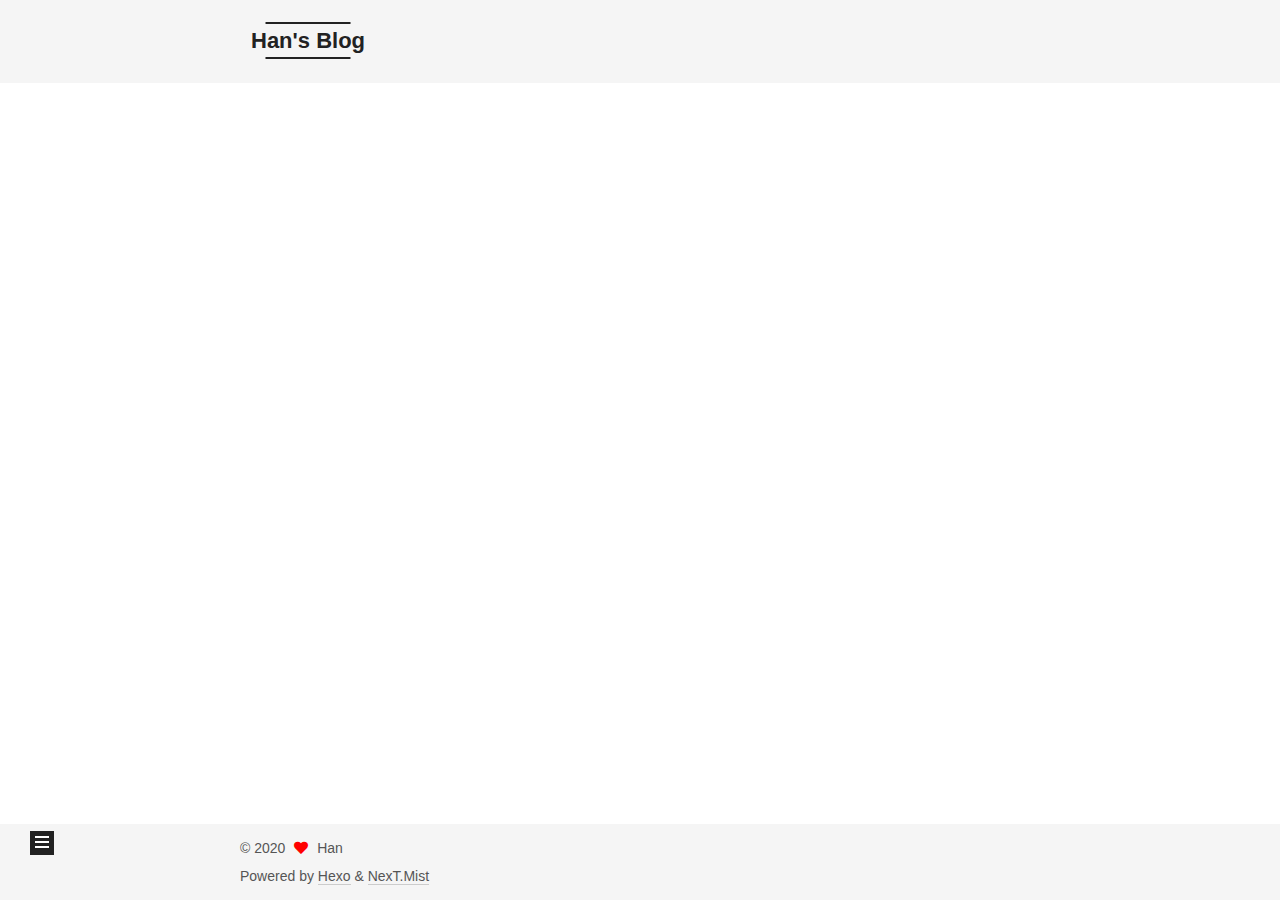
==== commit 7cd78566: "Site updated: 2020-06-27 14:55:15" ====
--- a/archives/index.html
+++ b/archives/index.html
@@ -1,5 +1,5 @@
 <!DOCTYPE html>
-<html lang="en">
+<html lang="zh-Hans">
 <head>
   <meta charset="UTF-8">
 <meta name="viewport" content="width=device-width, initial-scale=1, maximum-scale=2">
@@ -17,14 +17,13 @@
 
 <script id="hexo-configurations">
     var NexT = window.NexT || {};
-    var CONFIG = {"hostname":"chasuka.github.io","root":"/","scheme":"Muse","version":"8.0.0-rc.3","exturl":false,"sidebar":{"position":"left","display":"post","padding":18,"offset":12,"onmobile":false},"copycode":{"enable":false,"show_result":false,"style":null},"back2top":{"enable":true,"sidebar":false,"scrollpercent":false},"bookmark":{"enable":false,"color":"#222","save":"auto"},"fancybox":false,"mediumzoom":false,"lazyload":false,"pangu":false,"comments":{"style":"tabs","active":null,"storage":true,"lazyload":false,"nav":null},"algolia":{"hits":{"per_page":10},"labels":{"input_placeholder":"Search for Posts","hits_empty":"We didn't find any results for the search: ${query}","hits_stats":"${hits} results found in ${time} ms"}},"localsearch":{"enable":false,"trigger":"auto","top_n_per_article":1,"unescape":false,"preload":false},"motion":{"enable":true,"async":false,"transition":{"post_block":"fadeIn","post_header":"slideDownIn","post_body":"slideDownIn","coll_header":"slideLeftIn","sidebar":"slideUpIn"}}};
+    var CONFIG = {"hostname":"chasuka.github.io","root":"/","scheme":"Mist","version":"8.0.0-rc.3","exturl":false,"sidebar":{"position":"left","display":"post","padding":18,"offset":12,"onmobile":false},"copycode":{"enable":false,"show_result":false,"style":null},"back2top":{"enable":true,"sidebar":false,"scrollpercent":false},"bookmark":{"enable":false,"color":"#222","save":"auto"},"fancybox":false,"mediumzoom":false,"lazyload":false,"pangu":false,"comments":{"style":"tabs","active":null,"storage":true,"lazyload":false,"nav":null},"algolia":{"hits":{"per_page":10},"labels":{"input_placeholder":"Search for Posts","hits_empty":"We didn't find any results for the search: ${query}","hits_stats":"${hits} results found in ${time} ms"}},"localsearch":{"enable":false,"trigger":"auto","top_n_per_article":1,"unescape":false,"preload":false},"motion":{"enable":true,"async":false,"transition":{"post_block":"fadeIn","post_header":"slideDownIn","post_body":"slideDownIn","coll_header":"slideLeftIn","sidebar":"slideUpIn"}}};
   </script>
 
   <meta property="og:type" content="website">
-<meta property="og:title" content="Hexo">
+<meta property="og:title" content="Han&#39;s Blog">
 <meta property="og:url" content="https://chasuka.github.io/archives/index.html">
-<meta property="og:site_name" content="Hexo">
-<meta property="og:locale" content="en_US">
+<meta property="og:site_name" content="Han&#39;s Blog">
 <meta property="article:author" content="Han">
 <meta name="twitter:card" content="summary">
 
@@ -37,11 +36,11 @@
     sidebar: "",
     isHome : false,
     isPost : false,
-    lang   : 'en'
+    lang   : 'zh-Hans'
   };
 </script>
 
-  <title>Archive | Hexo</title>
+  <title>Archive | Han's Blog</title>
   
 
 
@@ -82,6 +81,9 @@
       <div class="header-inner"><div class="site-brand-container">
   <div class="site-nav-toggle">
     <div class="toggle" aria-label="Toggle navigation bar">
+        <span class="toggle-line toggle-line-first"></span>
+        <span class="toggle-line toggle-line-middle"></span>
+        <span class="toggle-line toggle-line-last"></span>
     </div>
   </div>
 
@@ -89,7 +91,7 @@
 
     <a href="/" class="brand" rel="start">
       <span class="logo-line-before"><i></i></span>
-      <h1 class="site-title">Hexo</h1>
+      <h1 class="site-title">Han's Blog</h1>
       <span class="logo-line-after"><i></i></span>
     </a>
   </div>
@@ -102,6 +104,35 @@
 
 
 
+<nav class="site-nav">
+  <ul id="menu" class="main-menu menu">
+        <li class="menu-item menu-item-home">
+
+    <a href="/" rel="section"><i class="fa fa-home fa-fw"></i>Home</a>
+
+  </li>
+        <li class="menu-item menu-item-about">
+
+    <a href="/about/" rel="section"><i class="fa fa-user fa-fw"></i>About</a>
+
+  </li>
+        <li class="menu-item menu-item-tags">
+
+    <a href="/tags/" rel="section"><i class="fa fa-tags fa-fw"></i>Tags</a>
+
+  </li>
+        <li class="menu-item menu-item-categories">
+
+    <a href="/categories/" rel="section"><i class="fa fa-th fa-fw"></i>Categories</a>
+
+  </li>
+        <li class="menu-item menu-item-archives">
+
+    <a href="/archives/" rel="section"><i class="fa fa-archive fa-fw"></i>Archives</a>
+
+  </li>
+  </ul>
+</nav>
 
 
 
@@ -228,7 +259,8 @@
 <div class="site-state-wrap motion-element">
   <nav class="site-state">
       <div class="site-state-item site-state-posts">
-          <a href="/archives">
+          <a href="/archives/">
+        
           <span class="site-state-item-count">1</span>
           <span class="site-state-item-name">posts</span>
         </a>
@@ -263,7 +295,7 @@
   </span>
   <span class="author" itemprop="copyrightHolder">Han</span>
 </div>
-  <div class="powered-by">Powered by <a href="https://hexo.io/" class="theme-link" rel="noopener" target="_blank">Hexo</a> & <a href="https://theme-next.js.org/muse/" class="theme-link" rel="noopener" target="_blank">NexT.Muse</a>
+  <div class="powered-by">Powered by <a href="https://hexo.io/" class="theme-link" rel="noopener" target="_blank">Hexo</a> & <a href="https://theme-next.js.org/mist/" class="theme-link" rel="noopener" target="_blank">NexT.Mist</a>
   </div>
 
         
--- a/css/main.css
+++ b/css/main.css
@@ -1,22 +1,22 @@
 :root {
   --body-bg-color: #fff;
-  --content-bg-color: #fff;
+  --content-bg-color: #f5f5f5;
   --card-bg-color: #f5f5f5;
   --text-color: #555;
   --blockquote-color: #666;
   --link-color: #555;
   --link-hover-color: #222;
-  --brand-color: #fff;
-  --brand-hover-color: #fff;
+  --brand-color: #222;
+  --brand-hover-color: #222;
   --table-row-odd-bg-color: #f9f9f9;
   --table-row-hover-bg-color: #f5f5f5;
-  --menu-item-bg-color: #f5f5f5;
-  --btn-default-bg: #222;
-  --btn-default-color: #fff;
-  --btn-default-border-color: #222;
-  --btn-default-hover-bg: #fff;
-  --btn-default-hover-color: #222;
-  --btn-default-hover-border-color: #222;
+  --menu-item-bg-color: #ddd;
+  --btn-default-bg: transparent;
+  --btn-default-color: var(--link-color);
+  --btn-default-border-color: var(--link-color);
+  --btn-default-hover-bg: transparent;
+  --btn-default-hover-color: var(--link-hover-color);
+  --btn-default-hover-border-color: var(--link-hover-color);
   --highlight-background: #f0f0f0;
   --highlight-foreground: #444;
   --highlight-gutter-background: #dedede;
@@ -225,7 +225,7 @@
 }
 a,
 span.exturl {
-  border-bottom: 1px solid #999;
+  border-bottom: 1px solid #ccc;
   color: var(--link-color);
   outline: 0;
   text-decoration: none;
@@ -1200,7 +1200,7 @@
 }
 .site-meta {
   flex-grow: 1;
-  text-align: center;
+  text-align: left;
 }
 @media (max-width: 767px) {
   .site-meta {
@@ -1402,7 +1402,7 @@
 }
 .links-of-author a::before,
 .links-of-author span.exturl::before {
-  background: #f1ffbf;
+  background: #6cbe55;
   border-radius: 50%;
   content: ' ';
   display: inline-block;
@@ -2413,119 +2413,205 @@
   border-bottom-color: #111;
   color: #111;
 }
+hr {
+  height: 2px;
+  margin: 20px 0;
+}
+.btn {
+  padding: 0 10px;
+}
+.headband {
+  display: none;
+}
+.main-inner {
+  padding-bottom: 80px;
+}
 @media (max-width: 767px) {
-  .header-inner,
-  .main-inner,
+  .main-inner {
+    width: auto;
+  }
+}
+.content {
+  padding-top: 80px;
+}
+@media (max-width: 767px) {
+  .content {
+    padding-top: 60px;
+  }
+}
+.pagination {
+  margin: 120px 0 0;
+  text-align: left;
+}
+@media (max-width: 767px) {
+  .pagination {
+    margin: 80px 10px 0;
+    text-align: center;
+  }
+}
+.footer {
+  background: var(--content-bg-color);
+  color: var(--text-color);
+  padding: 10px 0;
+}
+.footer-inner {
+  text-align: left;
+}
+@media (max-width: 767px) {
   .footer-inner {
+    text-align: center;
     width: auto;
   }
 }
+.header {
+  background: var(--content-bg-color);
+}
 .header-inner {
-  padding-top: 100px;
+  align-items: center;
+  display: flex;
+  padding: 20px 0;
 }
 @media (max-width: 767px) {
   .header-inner {
-    padding-top: 50px;
-  }
-}
-.main-inner {
-  padding-bottom: 60px;
-}
-.content {
-  padding-top: 70px;
+    display: block;
+    padding: 10px 0;
+    width: auto;
+  }
+}
+.site-meta {
+  line-height: normal;
+}
+.site-meta .brand {
+  padding: 2px 1px;
 }
 @media (max-width: 767px) {
-  .content {
-    padding-top: 35px;
-  }
-}
-embed {
+  .site-meta .brand {
+    display: block;
+  }
+}
+.site-meta .site-title {
+  font-weight: bolder;
+}
+.logo-line-before,
+.logo-line-after {
   display: block;
-  margin: 0 auto 25px auto;
-}
-.custom-logo .site-meta-headline {
-  text-align: center;
-}
-.custom-logo .site-title {
-  color: #222;
-  margin: 10px auto 0;
-}
-.custom-logo .site-title a {
-  border: 0;
-}
-.custom-logo-image {
-  background: #fff;
   margin: 0 auto;
-  max-width: 150px;
-  padding: 5px;
-}
-.brand {
-  background: var(--btn-default-bg);
+  overflow: hidden;
+  width: 75%;
+}
+@media (max-width: 767px) {
+  .logo-line-before,
+  .logo-line-after {
+    display: none;
+  }
+}
+.logo-line-before i,
+.logo-line-after i {
+  background: var(--brand-color);
+  display: block;
+  height: 2px;
+  position: relative;
+}
+.use-motion .logo-line-before i {
+  left: -100%;
+}
+.use-motion .logo-line-after i {
+  right: -100%;
+}
+.site-subtitle {
+  display: none;
+}
+.site-nav {
+  flex-grow: 1;
 }
 @media (max-width: 767px) {
   .site-nav {
-    border-bottom: 1px solid #ddd;
-    border-top: 1px solid #ddd;
-    left: 0;
-    margin: 0;
-    padding: 0;
-    width: 100%;
-  }
-}
-@media (max-width: 767px) {
-  .menu {
-    text-align: left;
-  }
-}
-.menu-item-active a,
-.menu .menu-item a:hover,
-.menu .menu-item span.exturl:hover {
-  background: transparent;
-  border-bottom: 1px solid var(--link-hover-color) !important;
-}
-@media (max-width: 767px) {
-  .menu-item-active a,
-  .menu .menu-item a:hover,
-  .menu .menu-item span.exturl:hover {
-    border-bottom: 1px dotted #ddd !important;
-  }
+    padding: 10px 10px 0;
+  }
+}
+.menu {
+  margin: 0;
+}
+.menu .menu-item {
+  margin: 0;
 }
 @media (max-width: 767px) {
   .menu .menu-item {
-    margin: 0 10px;
+    margin-top: 5px;
   }
 }
 .menu .menu-item a,
 .menu .menu-item span.exturl {
-  border-bottom: 1px solid transparent;
+  border-radius: 2px;
+  padding: 0 10px;
+  transition-property: background;
 }
 @media (max-width: 767px) {
   .menu .menu-item a,
   .menu .menu-item span.exturl {
-    padding: 5px 10px;
-  }
-}
-@media (min-width: 768px) {
-  .menu .menu-item .fa,
-  .menu .menu-item .fab,
-  .menu .menu-item .far,
-  .menu .menu-item .fas {
-    display: block;
-    line-height: 2;
-    margin-right: 0;
-    width: 100%;
+    text-align: left;
   }
 }
 .menu .menu-item .badge {
-  background: #eee;
+  background: #fff;
+  border-radius: 10px;
   color: #555;
   padding: 1px 4px;
-}
-.sub-menu {
-  margin: 10px 0;
-}
-.sub-menu .menu-item {
-  display: inline-block;
+  text-shadow: 1px 1px 0 rgba(0,0,0,0.1);
+}
+.posts-expand.index .post-title,
+.posts-expand.index .post-meta {
+  text-align: left;
+}
+@media (max-width: 767px) {
+  .posts-expand.index .post-title,
+  .posts-expand.index .post-meta {
+    text-align: center;
+  }
+}
+.posts-expand.index .post-meta {
+  margin: 5px 0 20px 0;
+}
+.posts-expand .post-eof {
+  display: none;
+}
+.posts-expand .post-block:not(:first-child) {
+  margin-top: 120px;
+}
+.posts-expand .post-title,
+.posts-expand .post-meta {
+  text-align: center;
+}
+.posts-expand .post-body img {
+  margin-left: 0;
+}
+.posts-expand .post-tags {
+  text-align: left;
+}
+.posts-expand .post-tags a {
+  background: #f5f5f5;
+  border-bottom: none;
+  padding: 1px 5px;
+}
+.posts-expand .post-tags a:hover {
+  background: #ccc;
+}
+.posts-expand .post-nav {
+  margin-top: 40px;
+}
+.post-button {
+  margin-top: 20px;
+  text-align: left;
+}
+.post-button .btn {
+  background: none;
+  border: 0;
+  border-bottom: 2px solid var(--btn-default-border-color);
+  padding: 0;
+  transition-property: border;
+}
+.post-button .btn:hover {
+  border-bottom-color: var(--btn-default-hover-border-color);
 }
 .sidebar {
   left: -320px;
@@ -2562,3 +2648,9 @@
   text-overflow: ellipsis;
   white-space: nowrap;
 }
+.sub-menu {
+  margin: 10px 0;
+}
+.sub-menu .menu-item {
+  display: inline-block;
+}
